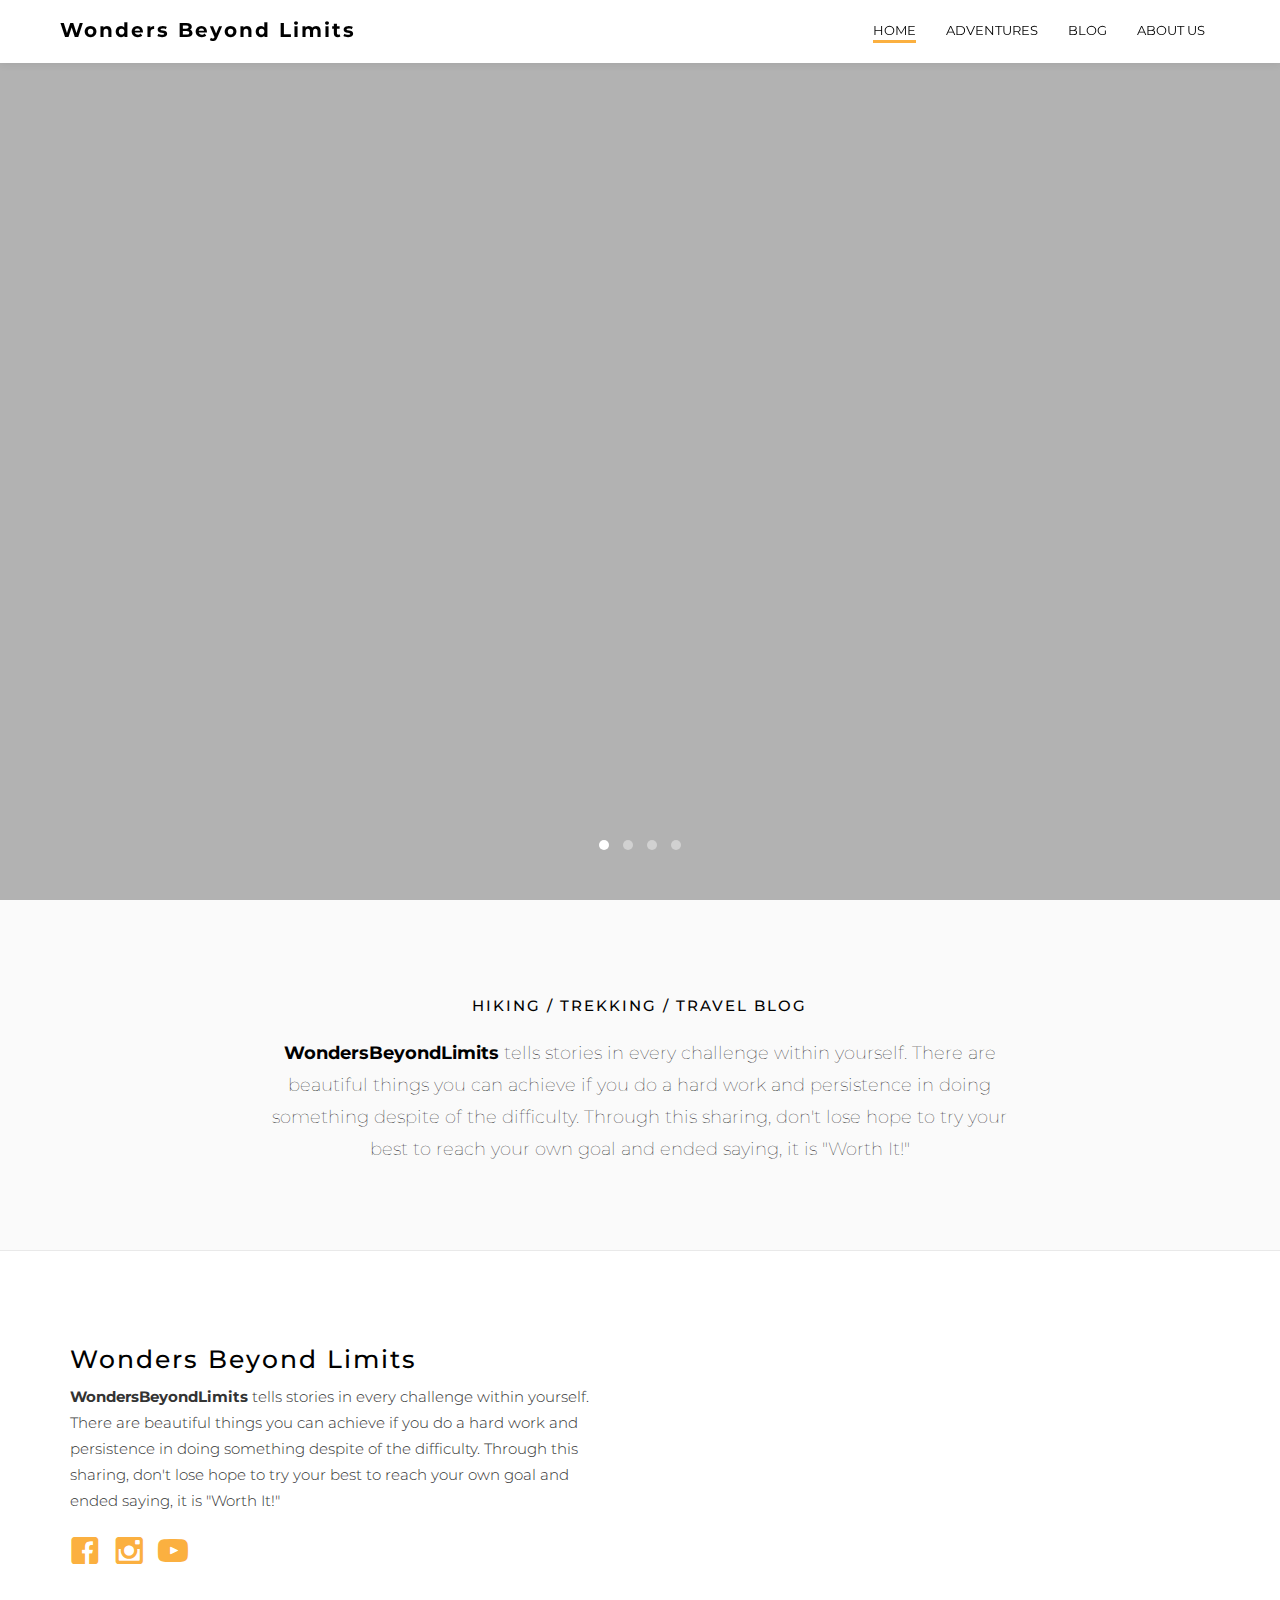
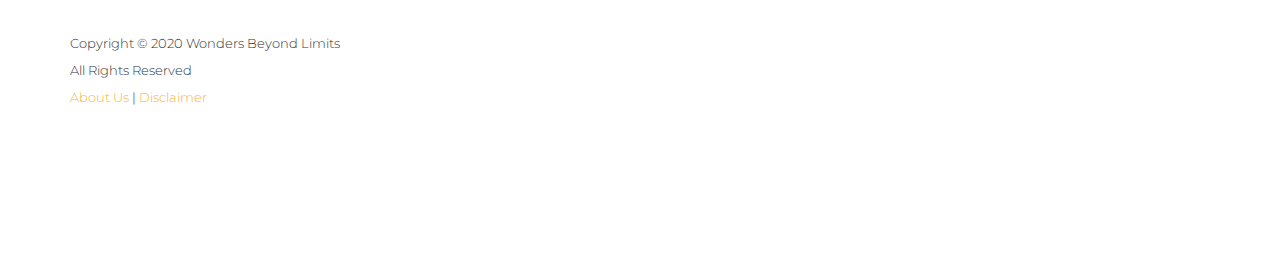
==== index.html @ 2704bf44 "***" ====
<!DOCTYPE html>
<!--[if lt IE 7]>      <html class="no-js lt-ie9 lt-ie8 lt-ie7"> <![endif]-->
<!--[if IE 7]>         <html class="no-js lt-ie9 lt-ie8"> <![endif]-->
<!--[if IE 8]>         <html class="no-js lt-ie9"> <![endif]-->
<!--[if gt IE 8]><!-->
<html class="no-js">
<!--<![endif]-->

<head>
    <meta charset="utf-8" />
    <meta content="IE=edge" http-equiv="X-UA-Compatible" />
    <title>Wonders Beyond Limits</title>
    <meta content="width=device-width, initial-scale=1" name="viewport" />
    <meta content="" property="og:title" />
    <meta content="" property="og:image" />
    <meta content="" property="og:url" />
    <meta content="" property="og:site_name" />
    <meta content="" property="og:description" />
    <meta content="" name="twitter:title" />
    <meta content="" name="twitter:image" />
    <meta content="" name="twitter:url" />
    <meta content="" name="twitter:card" />
    <!-- Place favicon.ico and apple-touch-icon.png in the root directory -->
    <link href="favicon.ico" rel="shortcut icon" />
    <!-- Google Webfonts -->
    <link href="http://fonts.googleapis.com/css?family=Roboto:400,300,100,500" rel="stylesheet" type="text/css" />
    <link href="https://fonts.googleapis.com/css?family=Montserrat:400,700" rel="stylesheet" type="text/css" />
    <!-- Animate.css -->
    <link href="css/animate.css" rel="stylesheet" />
    <!-- Icomoon Icon Fonts-->
    <link href="css/icomoon.css" rel="stylesheet" />
    <!-- Owl Carousel -->
    <link href="css/owl.carousel.min.css" rel="stylesheet" />
    <link href="css/owl.theme.default.min.css" rel="stylesheet" />
    <!-- Magnific Popup -->
    <link href="css/magnific-popup.css" rel="stylesheet" />
    <!-- Theme Style -->
    <link href="css/style.css" rel="stylesheet" />
    <!-- Modernizr JS -->
    <script src="js/modernizr-2.6.2.min.js"></script>
    <!-- Custom stylesheet - for your changes-->
    <link rel="stylesheet" href="css/custom.css" />
    <!-- FOR IE9 below -->
    <!--[if lt IE 9]>
    <script src="js/respond.min.js"></script>
    <![endif]-->
</head>

<body>
    <div id="layout_header"></div>

    <div class="fh5co-slider">
        <div class="owl-carousel owl-carousel-fullwidth">
            <div class="item" style="background-image:url(files/mountains/mt-ulap/Mt.-Ulap-Camp-Site-2-Tents.jpg)">
                <div class="fh5co-overlay">
                </div>
                <div class="container">
                    <div class="row">
                        <div class="col-md-8 col-md-offset-2">
                            <div class="fh5co-owl-text-wrap">
                                <div class="fh5co-owl-text text-center to-animate">
                                    <h1 class="fh5co-lead">
                                        Wonders Beyond Limits
                                    </h1>
                                    <h2 class="fh5co-sub-lead">
                                        Forgot the doubts, conquer your fear and exceed your limits beyond.
                                    </h2>
                                </div>
                            </div>
                        </div>
                    </div>
                </div>
            </div>
            <div class="item" style="background-image:url(files/mountains/mt-ulap/Mt.-Ulap-Camp-Site-2-Stairway.jpg)">
                <div class="fh5co-overlay">
                </div>
                <div class="container">
                    <div class="row">
                        <div class="col-md-8 col-md-offset-2">
                            <div class="fh5co-owl-text-wrap">
                                <div class="fh5co-owl-text text-center to-animate">
                                    <h1 class="fh5co-lead">
                                        Achievement Goals
                                    </h1>
                                    <h2 class="fh5co-sub-lead">
                                        Don't bother yourself to any obstructions instead focus your goals to achieve.
                                    </h2>
                                </div>
                            </div>
                        </div>
                    </div>
                </div>
            </div>
            <div class="item" style="background-image:url(files/mountains/mt-ulap/Mt.-Ulap-Camp-Site-2-Tents-Top-View.jpg)">
                <div class="fh5co-overlay">
                </div>
                <div class="container">
                    <div class="row">
                        <div class="col-md-8 col-md-offset-2">
                            <div class="fh5co-owl-text-wrap">
                                <div class="fh5co-owl-text text-center to-animate">
                                    <h1 class="fh5co-lead">
                                        Challenge Yourself
                                    </h1>
                                    <h2 class="fh5co-sub-lead">
                                        True adventures rely beyond your comfort zone.
                                    </h2>
                                </div>
                            </div>
                        </div>
                    </div>
                </div>
            </div>
            <div class="item" style="background-image:url(files/mountains/mt-ulap/Mt.-Ulap-Camp-Site-2-Jump-Over-The-Horizon.jpg)">
                <div class="fh5co-overlay">
                </div>
                <div class="container">
                    <div class="row">
                        <div class="col-md-8 col-md-offset-2">
                            <div class="fh5co-owl-text-wrap">
                                <div class="fh5co-owl-text text-center to-animate">
                                    <h1 class="fh5co-lead">
                                        Be Always Amazed
                                    </h1>
                                    <h2 class="fh5co-sub-lead">
                                        Lift up yourself in every accomplishments.
                                    </h2>
                                </div>
                            </div>
                        </div>
                    </div>
                </div>
            </div>
        </div>
    </div>

    <div id="fh5co-main">
        <!-- Features -->
        <div id="fh5co-features">
            <div class="container">
                <div class="row text-center">
                    <div class="col-md-8 col-md-offset-2">
                        <h2 class="fh5co-section-lead">
                            HIKING / TREKKING / TRAVEL BLOG
                        </h2>
                        <h3 class="fh5co-section-sub-lead">
                            <b>WondersBeyondLimits</b> tells stories in every challenge within yourself. There are beautiful things you can achieve if you do a hard work and persistence in doing something despite of the difficulty. Through this sharing,
                            don't lose hope to try your best to reach your own goal and ended saying, it is "Worth It!"
                        </h3>
                    </div>
                </div>
            </div>
        </div>
        <!-- Features -->
    </div>

    <!-- Guest Modal -->
    <div id="layout-guest-modal"></div>

    <!-- Loader Modal -->
    <div id="layout-loader-modal"></div>

    <div id="layout_footer"></div>

    <!-- JavaScript files-->
    <script src="js/jquery.min.js"></script>
    <script src="js/jquery.easing.1.3.js"></script>
    <script src="js/bootstrap.min.js"></script>
    <script src="js/owl.carousel.min.js"></script>
    <script src="js/jquery.waypoints.min.js"></script>
    <script src="js/jquery.magnific-popup.min.js"></script>
    <script src="js/parseQueryString.js"></script>
    <script src="js/cookieSetting.js"></script>
    <script src="js/navigatorGeolocation.js"></script>
    <script src="js/guestLogger.js"></script>
    <script src="js/main.js"></script>
    <script src="js/layout.js"></script>

    <script>
        $(function() {
            $('#layout-loader-modal').load('layout/loader-modal.html', () => {
                $.getScript('js/loaderModal.js');
            });
            $('#layout-guest-modal').load('layout/guest-modal.html', () => {
                $.getScript('js/guestModal.js');
            });
        });
    </script>
</body>

</html>
---- css/icomoon.css ----
@font-face {
	font-family: 'icomoon';
	src:url('../fonts/icomoon/icomoon.eot?srf3rx');
	src:url('../fonts/icomoon/icomoon.eot?srf3rx#iefix') format('embedded-opentype'),
		url('../fonts/icomoon/icomoon.ttf?srf3rx') format('truetype'),
		url('../fonts/icomoon/icomoon.woff?srf3rx') format('woff'),
		url('../fonts/icomoon/icomoon.svg?srf3rx#icomoon') format('svg');
	font-weight: normal;
	font-style: normal;
}

[class^="icon-"], [class*=" icon-"] {
	font-family: 'icomoon';
	speak: none;
	font-style: normal;
	font-weight: normal;
	font-variant: normal;
	text-transform: none;
	line-height: 1;

	/* Better Font Rendering =========== */
	-webkit-font-smoothing: antialiased;
	-moz-osx-font-smoothing: grayscale;
}

.icon-add-to-list:before {
	content: "\e600";
}
.icon-classic-computer:before {
	content: "\e601";
}
.icon-controller-fast-backward:before {
	content: "\e602";
}
.icon-creative-commons-attribution:before {
	content: "\e603";
}
.icon-creative-commons-noderivs:before {
	content: "\e604";
}
.icon-creative-commons-noncommercial-eu:before {
	content: "\e605";
}
.icon-creative-commons-noncommercial-us:before {
	content: "\e606";
}
.icon-creative-commons-public-domain:before {
	content: "\e607";
}
.icon-creative-commons-remix:before {
	content: "\e608";
}
.icon-creative-commons-share:before {
	content: "\e609";
}
.icon-creative-commons-sharealike:before {
	content: "\e60a";
}
.icon-creative-commons:before {
	content: "\e60b";
}
.icon-document-landscape:before {
	content: "\e60c";
}
.icon-remove-user:before {
	content: "\e60d";
}
.icon-warning:before {
	content: "\e60e";
}
.icon-arrow-bold-down:before {
	content: "\e60f";
}
.icon-arrow-bold-left:before {
	content: "\e610";
}
.icon-arrow-bold-right:before {
	content: "\e611";
}
.icon-arrow-bold-up:before {
	content: "\e612";
}
.icon-arrow-down:before {
	content: "\e613";
}
.icon-arrow-left:before {
	content: "\e614";
}
.icon-arrow-long-down:before {
	content: "\e615";
}
.icon-arrow-long-left:before {
	content: "\e616";
}
.icon-arrow-long-right:before {
	content: "\e617";
}
.icon-arrow-long-up:before {
	content: "\e618";
}
.icon-arrow-right:before {
	content: "\e619";
}
.icon-arrow-up:before {
	content: "\e61a";
}
.icon-arrow-with-circle-down:before {
	content: "\e61b";
}
.icon-arrow-with-circle-left:before {
	content: "\e61c";
}
.icon-arrow-with-circle-right:before {
	content: "\e61d";
}
.icon-arrow-with-circle-up:before {
	content: "\e61e";
}
.icon-bookmark:before {
	content: "\e61f";
}
.icon-bookmarks:before {
	content: "\e620";
}
.icon-chevron-down:before {
	content: "\e621";
}
.icon-chevron-left:before {
	content: "\e622";
}
.icon-chevron-right:before {
	content: "\e623";
}
.icon-chevron-small-down:before {
	content: "\e624";
}
.icon-chevron-small-left:before {
	content: "\e625";
}
.icon-chevron-small-right:before {
	content: "\e626";
}
.icon-chevron-small-up:before {
	content: "\e627";
}
.icon-chevron-thin-down:before {
	content: "\e628";
}
.icon-chevron-thin-left:before {
	content: "\e629";
}
.icon-chevron-thin-right:before {
	content: "\e62a";
}
.icon-chevron-thin-up:before {
	content: "\e62b";
}
.icon-chevron-up:before {
	content: "\e62c";
}
.icon-chevron-with-circle-down:before {
	content: "\e62d";
}
.icon-chevron-with-circle-left:before {
	content: "\e62e";
}
.icon-chevron-with-circle-right:before {
	content: "\e62f";
}
.icon-chevron-with-circle-up:before {
	content: "\e630";
}
.icon-cloud:before {
	content: "\e631";
}
.icon-controller-fast-forward:before {
	content: "\e632";
}
.icon-controller-jump-to-start:before {
	content: "\e633";
}
.icon-controller-next:before {
	content: "\e634";
}
.icon-controller-paus:before {
	content: "\e635";
}
.icon-controller-play:before {
	content: "\e636";
}
.icon-controller-record:before {
	content: "\e637";
}
.icon-controller-stop:before {
	content: "\e638";
}
.icon-controller-volume:before {
	content: "\e639";
}
.icon-dot-single:before {
	content: "\e63a";
}
.icon-dots-three-horizontal:before {
	content: "\e63b";
}
.icon-dots-three-vertical:before {
	content: "\e63c";
}
.icon-dots-two-horizontal:before {
	content: "\e63d";
}
.icon-dots-two-vertical:before {
	content: "\e63e";
}
.icon-download:before {
	content: "\e63f";
}
.icon-emoji-flirt:before {
	content: "\e640";
}
.icon-flow-branch:before {
	content: "\e641";
}
.icon-flow-cascade:before {
	content: "\e642";
}
.icon-flow-line:before {
	content: "\e643";
}
.icon-flow-parallel:before {
	content: "\e644";
}
.icon-flow-tree:before {
	content: "\e645";
}
.icon-install:before {
	content: "\e646";
}
.icon-layers:before {
	content: "\e647";
}
.icon-open-book:before {
	content: "\e648";
}
.icon-resize-100:before {
	content: "\e649";
}
.icon-resize-full-screen:before {
	content: "\e64a";
}
.icon-save:before {
	content: "\e64b";
}
.icon-select-arrows:before {
	content: "\e64c";
}
.icon-sound-mute:before {
	content: "\e64d";
}
.icon-sound:before {
	content: "\e64e";
}
.icon-trash:before {
	content: "\e64f";
}
.icon-triangle-down:before {
	content: "\e650";
}
.icon-triangle-left:before {
	content: "\e651";
}
.icon-triangle-right:before {
	content: "\e652";
}
.icon-triangle-up:before {
	content: "\e653";
}
.icon-uninstall:before {
	content: "\e654";
}
.icon-upload-to-cloud:before {
	content: "\e655";
}
.icon-upload:before {
	content: "\e656";
}
.icon-add-user:before {
	content: "\e657";
}
.icon-address:before {
	content: "\e658";
}
.icon-adjust:before {
	content: "\e659";
}
.icon-air:before {
	content: "\e65a";
}
.icon-aircraft-landing:before {
	content: "\e65b";
}
.icon-aircraft-take-off:before {
	content: "\e65c";
}
.icon-aircraft:before {
	content: "\e65d";
}
.icon-align-bottom:before {
	content: "\e65e";
}
.icon-align-horizontal-middle:before {
	content: "\e65f";
}
.icon-align-left:before {
	content: "\e660";
}
.icon-align-right:before {
	content: "\e661";
}
.icon-align-top:before {
	content: "\e662";
}
.icon-align-vertical-middle:before {
	content: "\e663";
}
.icon-archive:before {
	content: "\e664";
}
.icon-area-graph:before {
	content: "\e665";
}
.icon-attachment:before {
	content: "\e666";
}
.icon-awareness-ribbon:before {
	content: "\e667";
}
.icon-back-in-time:before {
	content: "\e668";
}
.icon-back:before {
	content: "\e669";
}
.icon-bar-graph:before {
	content: "\e66a";
}
.icon-battery:before {
	content: "\e66b";
}
.icon-beamed-note:before {
	content: "\e66c";
}
.icon-bell:before {
	content: "\e66d";
}
.icon-blackboard:before {
	content: "\e66e";
}
.icon-block:before {
	content: "\e66f";
}
.icon-book:before {
	content: "\e670";
}
.icon-bowl:before {
	content: "\e671";
}
.icon-box:before {
	content: "\e672";
}
.icon-briefcase:before {
	content: "\e673";
}
.icon-browser:before {
	content: "\e674";
}
.icon-brush:before {
	content: "\e675";
}
.icon-bucket:before {
	content: "\e676";
}
.icon-cake:before {
	content: "\e677";
}
.icon-calculator:before {
	content: "\e678";
}
.icon-calendar:before {
	content: "\e679";
}
.icon-camera:before {
	content: "\e67a";
}
.icon-ccw:before {
	content: "\e67b";
}
.icon-chat:before {
	content: "\e67c";
}
.icon-check:before {
	content: "\e67d";
}
.icon-circle-with-cross:before {
	content: "\e67e";
}
.icon-circle-with-minus:before {
	content: "\e67f";
}
.icon-circle-with-plus:before {
	content: "\e680";
}
.icon-circle:before {
	content: "\e681";
}
.icon-circular-graph:before {
	content: "\e682";
}
.icon-clapperboard:before {
	content: "\e683";
}
.icon-clipboard:before {
	content: "\e684";
}
.icon-clock:before {
	content: "\e685";
}
.icon-code:before {
	content: "\e686";
}
.icon-cog:before {
	content: "\e687";
}
.icon-colours:before {
	content: "\e688";
}
.icon-compass:before {
	content: "\e689";
}
.icon-copy:before {
	content: "\e68a";
}
.icon-credit-card:before {
	content: "\e68b";
}
.icon-credit:before {
	content: "\e68c";
}
.icon-cross:before {
	content: "\e68d";
}
.icon-cup:before {
	content: "\e68e";
}
.icon-cw:before {
	content: "\e68f";
}
.icon-cycle:before {
	content: "\e690";
}
.icon-database:before {
	content: "\e691";
}
.icon-dial-pad:before {
	content: "\e692";
}
.icon-direction:before {
	content: "\e693";
}
.icon-document:before {
	content: "\e694";
}
.icon-documents:before {
	content: "\e695";
}
.icon-drink:before {
	content: "\e696";
}
.icon-drive:before {
	content: "\e697";
}
.icon-drop:before {
	content: "\e698";
}
.icon-edit:before {
	content: "\e699";
}
.icon-email:before {
	content: "\e69a";
}
.icon-emoji-happy:before {
	content: "\e69b";
}
.icon-emoji-neutral:before {
	content: "\e69c";
}
.icon-emoji-sad:before {
	content: "\e69d";
}
.icon-erase:before {
	content: "\e69e";
}
.icon-eraser:before {
	content: "\e69f";
}
.icon-export:before {
	content: "\e6a0";
}
.icon-eye:before {
	content: "\e6a1";
}
.icon-feather:before {
	content: "\e6a2";
}
.icon-flag:before {
	content: "\e6a3";
}
.icon-flash:before {
	content: "\e6a4";
}
.icon-flashlight:before {
	content: "\e6a5";
}
.icon-flat-brush:before {
	content: "\e6a6";
}
.icon-folder-images:before {
	content: "\e6a7";
}
.icon-folder-music:before {
	content: "\e6a8";
}
.icon-folder-video:before {
	content: "\e6a9";
}
.icon-folder:before {
	content: "\e6aa";
}
.icon-forward:before {
	content: "\e6ab";
}
.icon-funnel:before {
	content: "\e6ac";
}
.icon-game-controller:before {
	content: "\e6ad";
}
.icon-gauge:before {
	content: "\e6ae";
}
.icon-globe:before {
	content: "\e6af";
}
.icon-graduation-cap:before {
	content: "\e6b0";
}
.icon-grid:before {
	content: "\e6b1";
}
.icon-hair-cross:before {
	content: "\e6b2";
}
.icon-hand:before {
	content: "\e6b3";
}
.icon-heart-outlined:before {
	content: "\e6b4";
}
.icon-heart:before {
	content: "\e6b5";
}
.icon-help-with-circle:before {
	content: "\e6b6";
}
.icon-help:before {
	content: "\e6b7";
}
.icon-home:before {
	content: "\e6b8";
}
.icon-hour-glass:before {
	content: "\e6b9";
}
.icon-image-inverted:before {
	content: "\e6ba";
}
.icon-image:before {
	content: "\e6bb";
}
.icon-images:before {
	content: "\e6bc";
}
.icon-inbox:before {
	content: "\e6bd";
}
.icon-infinity:before {
	content: "\e6be";
}
.icon-info-with-circle:before {
	content: "\e6bf";
}
.icon-info:before {
	content: "\e6c0";
}
.icon-key:before {
	content: "\e6c1";
}
.icon-keyboard:before {
	content: "\e6c2";
}
.icon-lab-flask:before {
	content: "\e6c3";
}
.icon-landline:before {
	content: "\e6c4";
}
.icon-language:before {
	content: "\e6c5";
}
.icon-laptop:before {
	content: "\e6c6";
}
.icon-leaf:before {
	content: "\e6c7";
}
.icon-level-down:before {
	content: "\e6c8";
}
.icon-level-up:before {
	content: "\e6c9";
}
.icon-lifebuoy:before {
	content: "\e6ca";
}
.icon-light-bulb:before {
	content: "\e6cb";
}
.icon-light-down:before {
	content: "\e6cc";
}
.icon-light-up:before {
	content: "\e6cd";
}
.icon-line-graph:before {
	content: "\e6ce";
}
.icon-link:before {
	content: "\e6cf";
}
.icon-list:before {
	content: "\e6d0";
}
.icon-location-pin:before {
	content: "\e6d1";
}
.icon-location:before {
	content: "\e6d2";
}
.icon-lock-open:before {
	content: "\e6d3";
}
.icon-lock:before {
	content: "\e6d4";
}
.icon-log-out:before {
	content: "\e6d5";
}
.icon-login:before {
	content: "\e6d6";
}
.icon-loop:before {
	content: "\e6d7";
}
.icon-magnet:before {
	content: "\e6d8";
}
.icon-magnifying-glass:before {
	content: "\e6d9";
}
.icon-mail:before {
	content: "\e6da";
}
.icon-man:before {
	content: "\e6db";
}
.icon-map:before {
	content: "\e6dc";
}
.icon-mask:before {
	content: "\e6dd";
}
.icon-medal:before {
	content: "\e6de";
}
.icon-megaphone:before {
	content: "\e6df";
}
.icon-menu:before {
	content: "\e6e0";
}
.icon-message:before {
	content: "\e6e1";
}
.icon-mic:before {
	content: "\e6e2";
}
.icon-minus:before {
	content: "\e6e3";
}
.icon-mobile:before {
	content: "\e6e4";
}
.icon-modern-mic:before {
	content: "\e6e5";
}
.icon-moon:before {
	content: "\e6e6";
}
.icon-mouse:before {
	content: "\e6e7";
}
.icon-music:before {
	content: "\e6e8";
}
.icon-network:before {
	content: "\e6e9";
}
.icon-new-message:before {
	content: "\e6ea";
}
.icon-new:before {
	content: "\e6eb";
}
.icon-news:before {
	content: "\e6ec";
}
.icon-note:before {
	content: "\e6ed";
}
.icon-notification:before {
	content: "\e6ee";
}
.icon-old-mobile:before {
	content: "\e6ef";
}
.icon-old-phone:before {
	content: "\e6f0";
}
.icon-palette:before {
	content: "\e6f1";
}
.icon-paper-plane:before {
	content: "\e6f2";
}
.icon-pencil:before {
	content: "\e6f3";
}
.icon-phone:before {
	content: "\e6f4";
}
.icon-pie-chart:before {
	content: "\e6f5";
}
.icon-pin:before {
	content: "\e6f6";
}
.icon-plus:before {
	content: "\e6f7";
}
.icon-popup:before {
	content: "\e6f8";
}
.icon-power-plug:before {
	content: "\e6f9";
}
.icon-price-ribbon:before {
	content: "\e6fa";
}
.icon-price-tag:before {
	content: "\e6fb";
}
.icon-print:before {
	content: "\e6fc";
}
.icon-progress-empty:before {
	content: "\e6fd";
}
.icon-progress-full:before {
	content: "\e6fe";
}
.icon-progress-one:before {
	content: "\e6ff";
}
.icon-progress-two:before {
	content: "\e700";
}
.icon-publish:before {
	content: "\e701";
}
.icon-quote:before {
	content: "\e702";
}
.icon-radio:before {
	content: "\e703";
}
.icon-reply-all:before {
	content: "\e704";
}
.icon-reply:before {
	content: "\e705";
}
.icon-retweet:before {
	content: "\e706";
}
.icon-rocket:before {
	content: "\e707";
}
.icon-round-brush:before {
	content: "\e708";
}
.icon-rss:before {
	content: "\e709";
}
.icon-ruler:before {
	content: "\e70a";
}
.icon-scissors:before {
	content: "\e70b";
}
.icon-share-alternitive:before {
	content: "\e70c";
}
.icon-share:before {
	content: "\e70d";
}
.icon-shareable:before {
	content: "\e70e";
}
.icon-shield:before {
	content: "\e70f";
}
.icon-shop:before {
	content: "\e710";
}
.icon-shopping-bag:before {
	content: "\e711";
}
.icon-shopping-basket:before {
	content: "\e712";
}
.icon-shopping-cart:before {
	content: "\e713";
}
.icon-shuffle:before {
	content: "\e714";
}
.icon-signal:before {
	content: "\e715";
}
.icon-sound-mix:before {
	content: "\e716";
}
.icon-sports-club:before {
	content: "\e717";
}
.icon-spreadsheet:before {
	content: "\e718";
}
.icon-squared-cross:before {
	content: "\e719";
}
.icon-squared-minus:before {
	content: "\e71a";
}
.icon-squared-plus:before {
	content: "\e71b";
}
.icon-star-outlined:before {
	content: "\e71c";
}
.icon-star:before {
	content: "\e71d";
}
.icon-stopwatch:before {
	content: "\e71e";
}
.icon-suitcase:before {
	content: "\e71f";
}
.icon-swap:before {
	content: "\e720";
}
.icon-sweden:before {
	content: "\e721";
}
.icon-switch:before {
	content: "\e722";
}
.icon-tablet:before {
	content: "\e723";
}
.icon-tag:before {
	content: "\e724";
}
.icon-text-document-inverted:before {
	content: "\e725";
}
.icon-text-document:before {
	content: "\e726";
}
.icon-text:before {
	content: "\e727";
}
.icon-thermometer:before {
	content: "\e728";
}
.icon-thumbs-down:before {
	content: "\e729";
}
.icon-thumbs-up:before {
	content: "\e72a";
}
.icon-thunder-cloud:before {
	content: "\e72b";
}
.icon-ticket:before {
	content: "\e72c";
}
.icon-time-slot:before {
	content: "\e72d";
}
.icon-tools:before {
	content: "\e72e";
}
.icon-traffic-cone:before {
	content: "\e72f";
}
.icon-tree:before {
	content: "\e730";
}
.icon-trophy:before {
	content: "\e731";
}
.icon-tv:before {
	content: "\e732";
}
.icon-typing:before {
	content: "\e733";
}
.icon-unread:before {
	content: "\e734";
}
.icon-untag:before {
	content: "\e735";
}
.icon-user:before {
	content: "\e736";
}
.icon-users:before {
	content: "\e737";
}
.icon-v-card:before {
	content: "\e738";
}
.icon-video:before {
	content: "\e739";
}
.icon-vinyl:before {
	content: "\e73a";
}
.icon-voicemail:before {
	content: "\e73b";
}
.icon-wallet:before {
	content: "\e73c";
}
.icon-water:before {
	content: "\e73d";
}
.icon-px-with-circle:before {
	content: "\e73e";
}
.icon-px:before {
	content: "\e73f";
}
.icon-basecamp:before {
	content: "\e740";
}
.icon-behance:before {
	content: "\e741";
}
.icon-creative-cloud:before {
	content: "\e742";
}
.icon-dropbox:before {
	content: "\e743";
}
.icon-evernote:before {
	content: "\e744";
}
.icon-flattr:before {
	content: "\e745";
}
.icon-foursquare:before {
	content: "\e746";
}
.icon-google-drive:before {
	content: "\e747";
}
.icon-google-hangouts:before {
	content: "\e748";
}
.icon-grooveshark:before {
	content: "\e749";
}
.icon-icloud:before {
	content: "\e74a";
}
.icon-mixi:before {
	content: "\e74b";
}
.icon-onedrive:before {
	content: "\e74c";
}
.icon-paypal:before {
	content: "\e74d";
}
.icon-picasa:before {
	content: "\e74e";
}
.icon-qq:before {
	content: "\e74f";
}
.icon-rdio-with-circle:before {
	content: "\e750";
}
.icon-renren:before {
	content: "\e751";
}
.icon-scribd:before {
	content: "\e752";
}
.icon-sina-weibo:before {
	content: "\e753";
}
.icon-skype-with-circle:before {
	content: "\e754";
}
.icon-skype:before {
	content: "\e755";
}
.icon-slideshare:before {
	content: "\e756";
}
.icon-smashing:before {
	content: "\e757";
}
.icon-soundcloud:before {
	content: "\e758";
}
.icon-spotify-with-circle:before {
	content: "\e759";
}
.icon-spotify:before {
	content: "\e75a";
}
.icon-swarm:before {
	content: "\e75b";
}
.icon-vine-with-circle:before {
	content: "\e75c";
}
.icon-vine:before {
	content: "\e75d";
}
.icon-vk-alternitive:before {
	content: "\e75e";
}
.icon-vk-with-circle:before {
	content: "\e75f";
}
.icon-vk:before {
	content: "\e760";
}
.icon-xing-with-circle:before {
	content: "\e761";
}
.icon-xing:before {
	content: "\e762";
}
.icon-yelp:before {
	content: "\e763";
}
.icon-dribbble-with-circle:before {
	content: "\e764";
}
.icon-dribbble:before {
	content: "\e765";
}
.icon-facebook-with-circle:before {
	content: "\e766";
}
.icon-facebook:before {
	content: "\e767";
}
.icon-flickr-with-circle:before {
	content: "\e768";
}
.icon-flickr:before {
	content: "\e769";
}
.icon-github-with-circle:before {
	content: "\e76a";
}
.icon-github:before {
	content: "\e76b";
}
.icon-google-with-circle:before {
	content: "\e76c";
}
.icon-google:before {
	content: "\e76d";
}
.icon-instagram-with-circle:before {
	content: "\e76e";
}
.icon-instagram:before {
	content: "\e76f";
}
.icon-lastfm-with-circle:before {
	content: "\e770";
}
.icon-lastfm:before {
	content: "\e771";
}
.icon-linkedin-with-circle:before {
	content: "\e772";
}
.icon-linkedin:before {
	content: "\e773";
}
.icon-pinterest-with-circle:before {
	content: "\e774";
}
.icon-pinterest:before {
	content: "\e775";
}
.icon-rdio:before {
	content: "\e776";
}
.icon-stumbleupon-with-circle:before {
	content: "\e777";
}
.icon-stumbleupon:before {
	content: "\e778";
}
.icon-tumblr-with-circle:before {
	content: "\e779";
}
.icon-tumblr:before {
	content: "\e77a";
}
.icon-twitter-with-circle:before {
	content: "\e77b";
}
.icon-twitter:before {
	content: "\e77c";
}
.icon-vimeo-with-circle:before {
	content: "\e77d";
}
.icon-vimeo:before {
	content: "\e77e";
}
.icon-youtube-with-circle:before {
	content: "\e77f";
}
.icon-youtube:before {
	content: "\e780";
}
.icon-eye2:before {
	content: "\e000";
}
.icon-paper-clip:before {
	content: "\e001";
}
.icon-mail2:before {
	content: "\e002";
}
.icon-toggle:before {
	content: "\e003";
}
.icon-layout:before {
	content: "\e004";
}
.icon-link2:before {
	content: "\e005";
}
.icon-bell2:before {
	content: "\e006";
}
.icon-lock2:before {
	content: "\e007";
}
.icon-unlock:before {
	content: "\e008";
}
.icon-ribbon:before {
	content: "\e009";
}
.icon-image2:before {
	content: "\e010";
}
.icon-signal2:before {
	content: "\e011";
}
.icon-target:before {
	content: "\e012";
}
.icon-clipboard2:before {
	content: "\e013";
}
.icon-clock2:before {
	content: "\e014";
}
.icon-watch:before {
	content: "\e015";
}
.icon-air-play:before {
	content: "\e016";
}
.icon-camera2:before {
	content: "\e017";
}
.icon-video2:before {
	content: "\e018";
}
.icon-disc:before {
	content: "\e019";
}
.icon-printer:before {
	content: "\e020";
}
.icon-monitor:before {
	content: "\e021";
}
.icon-server:before {
	content: "\e022";
}
.icon-cog2:before {
	content: "\e023";
}
.icon-heart2:before {
	content: "\e024";
}
.icon-paragraph:before {
	content: "\e025";
}
.icon-align-justify:before {
	content: "\e026";
}
.icon-align-left2:before {
	content: "\e027";
}
.icon-align-center:before {
	content: "\e028";
}
.icon-align-right2:before {
	content: "\e029";
}
.icon-book2:before {
	content: "\e030";
}
.icon-layers2:before {
	content: "\e031";
}
.icon-stack:before {
	content: "\e032";
}
.icon-stack-2:before {
	content: "\e033";
}
.icon-paper:before {
	content: "\e034";
}
.icon-paper-stack:before {
	content: "\e035";
}
.icon-search:before {
	content: "\e036";
}
.icon-zoom-in:before {
	content: "\e037";
}
.icon-zoom-out:before {
	content: "\e038";
}
.icon-reply2:before {
	content: "\e039";
}
.icon-circle-plus:before {
	content: "\e040";
}
.icon-circle-minus:before {
	content: "\e041";
}
.icon-circle-check:before {
	content: "\e042";
}
.icon-circle-cross:before {
	content: "\e043";
}
.icon-square-plus:before {
	content: "\e044";
}
.icon-square-minus:before {
	content: "\e045";
}
.icon-square-check:before {
	content: "\e046";
}
.icon-square-cross:before {
	content: "\e047";
}
.icon-microphone:before {
	content: "\e048";
}
.icon-record:before {
	content: "\e049";
}
.icon-skip-back:before {
	content: "\e050";
}
.icon-rewind:before {
	content: "\e051";
}
.icon-play:before {
	content: "\e052";
}
.icon-pause:before {
	content: "\e053";
}
.icon-stop:before {
	content: "\e054";
}
.icon-fast-forward:before {
	content: "\e055";
}
.icon-skip-forward:before {
	content: "\e056";
}
.icon-shuffle2:before {
	content: "\e057";
}
.icon-repeat:before {
	content: "\e058";
}
.icon-folder2:before {
	content: "\e059";
}
.icon-umbrella:before {
	content: "\e060";
}
.icon-moon2:before {
	content: "\e061";
}
.icon-thermometer2:before {
	content: "\e062";
}
.icon-drop2:before {
	content: "\e063";
}
.icon-sun:before {
	content: "\e064";
}
.icon-cloud2:before {
	content: "\e065";
}
.icon-cloud-upload:before {
	content: "\e066";
}
.icon-cloud-download:before {
	content: "\e067";
}
.icon-upload2:before {
	content: "\e068";
}
.icon-download2:before {
	content: "\e069";
}
.icon-location2:before {
	content: "\e070";
}
.icon-location-2:before {
	content: "\e071";
}
.icon-map2:before {
	content: "\e072";
}
.icon-battery2:before {
	content: "\e073";
}
.icon-head:before {
	content: "\e074";
}
.icon-briefcase2:before {
	content: "\e075";
}
.icon-speech-bubble:before {
	content: "\e076";
}
.icon-anchor:before {
	content: "\e077";
}
.icon-globe2:before {
	content: "\e078";
}
.icon-box2:before {
	content: "\e079";
}
.icon-reload:before {
	content: "\e080";
}
.icon-share2:before {
	content: "\e081";
}
.icon-marquee:before {
	content: "\e082";
}
.icon-marquee-plus:before {
	content: "\e083";
}
.icon-marquee-minus:before {
	content: "\e084";
}
.icon-tag2:before {
	content: "\e085";
}
.icon-power:before {
	content: "\e086";
}
.icon-command:before {
	content: "\e087";
}
.icon-alt:before {
	content: "\e088";
}
.icon-esc:before {
	content: "\e089";
}
.icon-bar-graph2:before {
	content: "\e090";
}
.icon-bar-graph-2:before {
	content: "\e091";
}
.icon-pie-graph:before {
	content: "\e092";
}
.icon-star2:before {
	content: "\e093";
}
.icon-arrow-left2:before {
	content: "\e094";
}
.icon-arrow-right2:before {
	content: "\e095";
}
.icon-arrow-up2:before {
	content: "\e096";
}
.icon-arrow-down2:before {
	content: "\e097";
}
.icon-volume:before {
	content: "\e098";
}
.icon-mute:before {
	content: "\e099";
}
.icon-content-right:before {
	content: "\e100";
}
.icon-content-left:before {
	content: "\e101";
}
.icon-grid2:before {
	content: "\e102";
}
.icon-grid-2:before {
	content: "\e103";
}
.icon-columns:before {
	content: "\e104";
}
.icon-loader:before {
	content: "\e105";
}
.icon-bag:before {
	content: "\e106";
}
.icon-ban:before {
	content: "\e107";
}
.icon-flag2:before {
	content: "\e108";
}
.icon-trash2:before {
	content: "\e109";
}
.icon-expand:before {
	content: "\e110";
}
.icon-contract:before {
	content: "\e111";
}
.icon-maximize:before {
	content: "\e112";
}
.icon-minimize:before {
	content: "\e113";
}
.icon-plus2:before {
	content: "\e114";
}
.icon-minus2:before {
	content: "\e115";
}
.icon-check2:before {
	content: "\e116";
}
.icon-cross2:before {
	content: "\e117";
}
.icon-move:before {
	content: "\e118";
}
.icon-delete:before {
	content: "\e119";
}
.icon-menu2:before {
	content: "\e120";
}
.icon-archive2:before {
	content: "\e121";
}
.icon-inbox2:before {
	content: "\e122";
}
.icon-outbox:before {
	content: "\e123";
}
.icon-file:before {
	content: "\e124";
}
.icon-file-add:before {
	content: "\e125";
}
.icon-file-subtract:before {
	content: "\e126";
}
.icon-help2:before {
	content: "\e127";
}
.icon-open:before {
	content: "\e128";
}
.icon-ellipsis:before {
	content: "\e129";
}
---- css/style.css ----
@charset "UTF-8";
@font-face {
	font-family: "icomoon";
	src: url("../fonts/icomoon/icomoon.eot?srf3rx");
	src: url("../fonts/icomoon/icomoon.eot?srf3rx#iefix") format("embedded-opentype"), url("../fonts/icomoon/icomoon.ttf?srf3rx") format("truetype"),
		url("../fonts/icomoon/icomoon.woff?srf3rx") format("woff"), url("../fonts/icomoon/icomoon.svg?srf3rx#icomoon") format("svg");
	font-weight: normal;
	font-style: normal;
}
/*!
 * Bootstrap v3.3.5 (http://getbootstrap.com)
 * Copyright 2011-2015 Twitter, Inc.
 * Licensed under MIT (https://github.com/twbs/bootstrap/blob/master/LICENSE)
 */
/*! normalize.css v3.0.3 | MIT License | github.com/necolas/normalize.css */
html {
	font-family: sans-serif;
	-ms-text-size-adjust: 100%;
	-webkit-text-size-adjust: 100%;
}

body {
	margin: 0;
}

article,
aside,
details,
figcaption,
figure,
footer,
header,
hgroup,
main,
menu,
nav,
section,
summary {
	display: block;
}

audio,
canvas,
progress,
video {
	display: inline-block;
	vertical-align: baseline;
}

audio:not([controls]) {
	display: none;
	height: 0;
}

[hidden],
template {
	display: none;
}

a {
	background-color: transparent;
}

a:active,
a:hover {
	outline: 0;
}

abbr[title] {
	border-bottom: 1px dotted;
}

b,
strong {
	font-weight: bold;
}

dfn {
	font-style: italic;
}

h1 {
	font-size: 2em;
	margin: 0.67em 0;
}

mark {
	background: #ff0;
	color: #000;
}

small {
	font-size: 80%;
}

sub,
sup {
	font-size: 75%;
	line-height: 0;
	position: relative;
	vertical-align: baseline;
}

sup {
	top: -0.5em;
}

sub {
	bottom: -0.25em;
}

img {
	border: 0;
}

svg:not(:root) {
	overflow: hidden;
}

figure {
	margin: 1em 40px;
}

hr {
	box-sizing: content-box;
	height: 0;
}

pre {
	overflow: auto;
}

code,
kbd,
pre,
samp {
	font-family: monospace, monospace;
	font-size: 1em;
}

button,
input,
optgroup,
select,
textarea {
	color: inherit;
	font: inherit;
	margin: 0;
}

button {
	overflow: visible;
}

button,
select {
	text-transform: none;
}

button,
html input[type="button"],
input[type="reset"],
input[type="submit"] {
	-webkit-appearance: button;
	cursor: pointer;
}

button[disabled],
html input[disabled] {
	cursor: default;
}

button::-moz-focus-inner,
input::-moz-focus-inner {
	border: 0;
	padding: 0;
}

input {
	line-height: normal;
}

input[type="checkbox"],
input[type="radio"] {
	box-sizing: border-box;
	padding: 0;
}

input[type="number"]::-webkit-inner-spin-button,
input[type="number"]::-webkit-outer-spin-button {
	height: auto;
}

input[type="search"] {
	-webkit-appearance: textfield;
	box-sizing: content-box;
}

input[type="search"]::-webkit-search-cancel-button,
input[type="search"]::-webkit-search-decoration {
	-webkit-appearance: none;
}

fieldset {
	border: 1px solid #c0c0c0;
	margin: 0 2px;
	padding: 0.35em 0.625em 0.75em;
}

legend {
	border: 0;
	padding: 0;
}

textarea {
	overflow: auto;
}

optgroup {
	font-weight: bold;
}

table {
	border-collapse: collapse;
	border-spacing: 0;
}

td,
th {
	padding: 0;
}

/*! Source: https://github.com/h5bp/html5-boilerplate/blob/master/src/css/main.css */
@media print {
	*,
	*:before,
	*:after {
		background: transparent !important;
		color: #000 !important;
		box-shadow: none !important;
		text-shadow: none !important;
	}

	a,
	a:visited {
		text-decoration: underline;
	}

	a[href]:after {
		content: " (" attr(href) ")";
	}

	abbr[title]:after {
		content: " (" attr(title) ")";
	}

	a[href^="#"]:after,
	a[href^="javascript:"]:after {
		content: "";
	}

	pre,
	blockquote {
		border: 1px solid #999;
		page-break-inside: avoid;
	}

	thead {
		display: table-header-group;
	}

	tr,
	img {
		page-break-inside: avoid;
	}

	img {
		max-width: 100% !important;
	}

	p,
	h2,
	h3 {
		orphans: 3;
		widows: 3;
	}

	h2,
	h3 {
		page-break-after: avoid;
	}

	.navbar {
		display: none;
	}

	.btn > .caret,
	.dropup > .btn > .caret {
		border-top-color: #000 !important;
	}

	.label {
		border: 1px solid #000;
	}

	.table {
		border-collapse: collapse !important;
	}
	.table td,
	.table th {
		background-color: #fff !important;
	}

	.table-bordered th,
	.table-bordered td {
		border: 1px solid #ddd !important;
	}
}
@font-face {
	font-family: "Glyphicons Halflings";
	src: url("../fonts/bootstrap/glyphicons-halflings-regular.eot");
	src: url("../fonts/bootstrap/glyphicons-halflings-regular.eot?#iefix") format("embedded-opentype"), url("../fonts/bootstrap/glyphicons-halflings-regular.woff2") format("woff2"),
		url("../fonts/bootstrap/glyphicons-halflings-regular.woff") format("woff"), url("../fonts/bootstrap/glyphicons-halflings-regular.ttf") format("truetype"),
		url("../fonts/bootstrap/glyphicons-halflings-regular.svg#glyphicons_halflingsregular") format("svg");
}
.glyphicon {
	position: relative;
	top: 1px;
	display: inline-block;
	font-family: "Glyphicons Halflings";
	font-style: normal;
	font-weight: normal;
	line-height: 1;
	-webkit-font-smoothing: antialiased;
	-moz-osx-font-smoothing: grayscale;
}

.glyphicon-asterisk:before {
	content: "\2a";
}

.glyphicon-plus:before {
	content: "\2b";
}

.glyphicon-euro:before,
.glyphicon-eur:before {
	content: "\20ac";
}

.glyphicon-minus:before {
	content: "\2212";
}

.glyphicon-cloud:before {
	content: "\2601";
}

.glyphicon-envelope:before {
	content: "\2709";
}

.glyphicon-pencil:before {
	content: "\270f";
}

.glyphicon-glass:before {
	content: "\e001";
}

.glyphicon-music:before {
	content: "\e002";
}

.glyphicon-search:before {
	content: "\e003";
}

.glyphicon-heart:before {
	content: "\e005";
}

.glyphicon-star:before {
	content: "\e006";
}

.glyphicon-star-empty:before {
	content: "\e007";
}

.glyphicon-user:before {
	content: "\e008";
}

.glyphicon-film:before {
	content: "\e009";
}

.glyphicon-th-large:before {
	content: "\e010";
}

.glyphicon-th:before {
	content: "\e011";
}

.glyphicon-th-list:before {
	content: "\e012";
}

.glyphicon-ok:before {
	content: "\e013";
}

.glyphicon-remove:before {
	content: "\e014";
}

.glyphicon-zoom-in:before {
	content: "\e015";
}

.glyphicon-zoom-out:before {
	content: "\e016";
}

.glyphicon-off:before {
	content: "\e017";
}

.glyphicon-signal:before {
	content: "\e018";
}

.glyphicon-cog:before {
	content: "\e019";
}

.glyphicon-trash:before {
	content: "\e020";
}

.glyphicon-home:before {
	content: "\e021";
}

.glyphicon-file:before {
	content: "\e022";
}

.glyphicon-time:before {
	content: "\e023";
}

.glyphicon-road:before {
	content: "\e024";
}

.glyphicon-download-alt:before {
	content: "\e025";
}

.glyphicon-download:before {
	content: "\e026";
}

.glyphicon-upload:before {
	content: "\e027";
}

.glyphicon-inbox:before {
	content: "\e028";
}

.glyphicon-play-circle:before {
	content: "\e029";
}

.glyphicon-repeat:before {
	content: "\e030";
}

.glyphicon-refresh:before {
	content: "\e031";
}

.glyphicon-list-alt:before {
	content: "\e032";
}

.glyphicon-lock:before {
	content: "\e033";
}

.glyphicon-flag:before {
	content: "\e034";
}

.glyphicon-headphones:before {
	content: "\e035";
}

.glyphicon-volume-off:before {
	content: "\e036";
}

.glyphicon-volume-down:before {
	content: "\e037";
}

.glyphicon-volume-up:before {
	content: "\e038";
}

.glyphicon-qrcode:before {
	content: "\e039";
}

.glyphicon-barcode:before {
	content: "\e040";
}

.glyphicon-tag:before {
	content: "\e041";
}

.glyphicon-tags:before {
	content: "\e042";
}

.glyphicon-book:before {
	content: "\e043";
}

.glyphicon-bookmark:before {
	content: "\e044";
}

.glyphicon-print:before {
	content: "\e045";
}

.glyphicon-camera:before {
	content: "\e046";
}

.glyphicon-font:before {
	content: "\e047";
}

.glyphicon-bold:before {
	content: "\e048";
}

.glyphicon-italic:before {
	content: "\e049";
}

.glyphicon-text-height:before {
	content: "\e050";
}

.glyphicon-text-width:before {
	content: "\e051";
}

.glyphicon-align-left:before {
	content: "\e052";
}

.glyphicon-align-center:before {
	content: "\e053";
}

.glyphicon-align-right:before {
	content: "\e054";
}

.glyphicon-align-justify:before {
	content: "\e055";
}

.glyphicon-list:before {
	content: "\e056";
}

.glyphicon-indent-left:before {
	content: "\e057";
}

.glyphicon-indent-right:before {
	content: "\e058";
}

.glyphicon-facetime-video:before {
	content: "\e059";
}

.glyphicon-picture:before {
	content: "\e060";
}

.glyphicon-map-marker:before {
	content: "\e062";
}

.glyphicon-adjust:before {
	content: "\e063";
}

.glyphicon-tint:before {
	content: "\e064";
}

.glyphicon-edit:before {
	content: "\e065";
}

.glyphicon-share:before {
	content: "\e066";
}

.glyphicon-check:before {
	content: "\e067";
}

.glyphicon-move:before {
	content: "\e068";
}

.glyphicon-step-backward:before {
	content: "\e069";
}

.glyphicon-fast-backward:before {
	content: "\e070";
}

.glyphicon-backward:before {
	content: "\e071";
}

.glyphicon-play:before {
	content: "\e072";
}

.glyphicon-pause:before {
	content: "\e073";
}

.glyphicon-stop:before {
	content: "\e074";
}

.glyphicon-forward:before {
	content: "\e075";
}

.glyphicon-fast-forward:before {
	content: "\e076";
}

.glyphicon-step-forward:before {
	content: "\e077";
}

.glyphicon-eject:before {
	content: "\e078";
}

.glyphicon-chevron-left:before {
	content: "\e079";
}

.glyphicon-chevron-right:before {
	content: "\e080";
}

.glyphicon-plus-sign:before {
	content: "\e081";
}

.glyphicon-minus-sign:before {
	content: "\e082";
}

.glyphicon-remove-sign:before {
	content: "\e083";
}

.glyphicon-ok-sign:before {
	content: "\e084";
}

.glyphicon-question-sign:before {
	content: "\e085";
}

.glyphicon-info-sign:before {
	content: "\e086";
}

.glyphicon-screenshot:before {
	content: "\e087";
}

.glyphicon-remove-circle:before {
	content: "\e088";
}

.glyphicon-ok-circle:before {
	content: "\e089";
}

.glyphicon-ban-circle:before {
	content: "\e090";
}

.glyphicon-arrow-left:before {
	content: "\e091";
}

.glyphicon-arrow-right:before {
	content: "\e092";
}

.glyphicon-arrow-up:before {
	content: "\e093";
}

.glyphicon-arrow-down:before {
	content: "\e094";
}

.glyphicon-share-alt:before {
	content: "\e095";
}

.glyphicon-resize-full:before {
	content: "\e096";
}

.glyphicon-resize-small:before {
	content: "\e097";
}

.glyphicon-exclamation-sign:before {
	content: "\e101";
}

.glyphicon-gift:before {
	content: "\e102";
}

.glyphicon-leaf:before {
	content: "\e103";
}

.glyphicon-fire:before {
	content: "\e104";
}

.glyphicon-eye-open:before {
	content: "\e105";
}

.glyphicon-eye-close:before {
	content: "\e106";
}

.glyphicon-warning-sign:before {
	content: "\e107";
}

.glyphicon-plane:before {
	content: "\e108";
}

.glyphicon-calendar:before {
	content: "\e109";
}

.glyphicon-random:before {
	content: "\e110";
}

.glyphicon-comment:before {
	content: "\e111";
}

.glyphicon-magnet:before {
	content: "\e112";
}

.glyphicon-chevron-up:before {
	content: "\e113";
}

.glyphicon-chevron-down:before {
	content: "\e114";
}

.glyphicon-retweet:before {
	content: "\e115";
}

.glyphicon-shopping-cart:before {
	content: "\e116";
}

.glyphicon-folder-close:before {
	content: "\e117";
}

.glyphicon-folder-open:before {
	content: "\e118";
}

.glyphicon-resize-vertical:before {
	content: "\e119";
}

.glyphicon-resize-horizontal:before {
	content: "\e120";
}

.glyphicon-hdd:before {
	content: "\e121";
}

.glyphicon-bullhorn:before {
	content: "\e122";
}

.glyphicon-bell:before {
	content: "\e123";
}

.glyphicon-certificate:before {
	content: "\e124";
}

.glyphicon-thumbs-up:before {
	content: "\e125";
}

.glyphicon-thumbs-down:before {
	content: "\e126";
}

.glyphicon-hand-right:before {
	content: "\e127";
}

.glyphicon-hand-left:before {
	content: "\e128";
}

.glyphicon-hand-up:before {
	content: "\e129";
}

.glyphicon-hand-down:before {
	content: "\e130";
}

.glyphicon-circle-arrow-right:before {
	content: "\e131";
}

.glyphicon-circle-arrow-left:before {
	content: "\e132";
}

.glyphicon-circle-arrow-up:before {
	content: "\e133";
}

.glyphicon-circle-arrow-down:before {
	content: "\e134";
}

.glyphicon-globe:before {
	content: "\e135";
}

.glyphicon-wrench:before {
	content: "\e136";
}

.glyphicon-tasks:before {
	content: "\e137";
}

.glyphicon-filter:before {
	content: "\e138";
}

.glyphicon-briefcase:before {
	content: "\e139";
}

.glyphicon-fullscreen:before {
	content: "\e140";
}

.glyphicon-dashboard:before {
	content: "\e141";
}

.glyphicon-paperclip:before {
	content: "\e142";
}

.glyphicon-heart-empty:before {
	content: "\e143";
}

.glyphicon-link:before {
	content: "\e144";
}

.glyphicon-phone:before {
	content: "\e145";
}

.glyphicon-pushpin:before {
	content: "\e146";
}

.glyphicon-usd:before {
	content: "\e148";
}

.glyphicon-gbp:before {
	content: "\e149";
}

.glyphicon-sort:before {
	content: "\e150";
}

.glyphicon-sort-by-alphabet:before {
	content: "\e151";
}

.glyphicon-sort-by-alphabet-alt:before {
	content: "\e152";
}

.glyphicon-sort-by-order:before {
	content: "\e153";
}

.glyphicon-sort-by-order-alt:before {
	content: "\e154";
}

.glyphicon-sort-by-attributes:before {
	content: "\e155";
}

.glyphicon-sort-by-attributes-alt:before {
	content: "\e156";
}

.glyphicon-unchecked:before {
	content: "\e157";
}

.glyphicon-expand:before {
	content: "\e158";
}

.glyphicon-collapse-down:before {
	content: "\e159";
}

.glyphicon-collapse-up:before {
	content: "\e160";
}

.glyphicon-log-in:before {
	content: "\e161";
}

.glyphicon-flash:before {
	content: "\e162";
}

.glyphicon-log-out:before {
	content: "\e163";
}

.glyphicon-new-window:before {
	content: "\e164";
}

.glyphicon-record:before {
	content: "\e165";
}

.glyphicon-save:before {
	content: "\e166";
}

.glyphicon-open:before {
	content: "\e167";
}

.glyphicon-saved:before {
	content: "\e168";
}

.glyphicon-import:before {
	content: "\e169";
}

.glyphicon-export:before {
	content: "\e170";
}

.glyphicon-send:before {
	content: "\e171";
}

.glyphicon-floppy-disk:before {
	content: "\e172";
}

.glyphicon-floppy-saved:before {
	content: "\e173";
}

.glyphicon-floppy-remove:before {
	content: "\e174";
}

.glyphicon-floppy-save:before {
	content: "\e175";
}

.glyphicon-floppy-open:before {
	content: "\e176";
}

.glyphicon-credit-card:before {
	content: "\e177";
}

.glyphicon-transfer:before {
	content: "\e178";
}

.glyphicon-cutlery:before {
	content: "\e179";
}

.glyphicon-header:before {
	content: "\e180";
}

.glyphicon-compressed:before {
	content: "\e181";
}

.glyphicon-earphone:before {
	content: "\e182";
}

.glyphicon-phone-alt:before {
	content: "\e183";
}

.glyphicon-tower:before {
	content: "\e184";
}

.glyphicon-stats:before {
	content: "\e185";
}

.glyphicon-sd-video:before {
	content: "\e186";
}

.glyphicon-hd-video:before {
	content: "\e187";
}

.glyphicon-subtitles:before {
	content: "\e188";
}

.glyphicon-sound-stereo:before {
	content: "\e189";
}

.glyphicon-sound-dolby:before {
	content: "\e190";
}

.glyphicon-sound-5-1:before {
	content: "\e191";
}

.glyphicon-sound-6-1:before {
	content: "\e192";
}

.glyphicon-sound-7-1:before {
	content: "\e193";
}

.glyphicon-copyright-mark:before {
	content: "\e194";
}

.glyphicon-registration-mark:before {
	content: "\e195";
}

.glyphicon-cloud-download:before {
	content: "\e197";
}

.glyphicon-cloud-upload:before {
	content: "\e198";
}

.glyphicon-tree-conifer:before {
	content: "\e199";
}

.glyphicon-tree-deciduous:before {
	content: "\e200";
}

.glyphicon-cd:before {
	content: "\e201";
}

.glyphicon-save-file:before {
	content: "\e202";
}

.glyphicon-open-file:before {
	content: "\e203";
}

.glyphicon-level-up:before {
	content: "\e204";
}

.glyphicon-copy:before {
	content: "\e205";
}

.glyphicon-paste:before {
	content: "\e206";
}

.glyphicon-alert:before {
	content: "\e209";
}

.glyphicon-equalizer:before {
	content: "\e210";
}

.glyphicon-king:before {
	content: "\e211";
}

.glyphicon-queen:before {
	content: "\e212";
}

.glyphicon-pawn:before {
	content: "\e213";
}

.glyphicon-bishop:before {
	content: "\e214";
}

.glyphicon-knight:before {
	content: "\e215";
}

.glyphicon-baby-formula:before {
	content: "\e216";
}

.glyphicon-tent:before {
	content: "\26fa";
}

.glyphicon-blackboard:before {
	content: "\e218";
}

.glyphicon-bed:before {
	content: "\e219";
}

.glyphicon-apple:before {
	content: "\f8ff";
}

.glyphicon-erase:before {
	content: "\e221";
}

.glyphicon-hourglass:before {
	content: "\231b";
}

.glyphicon-lamp:before {
	content: "\e223";
}

.glyphicon-duplicate:before {
	content: "\e224";
}

.glyphicon-piggy-bank:before {
	content: "\e225";
}

.glyphicon-scissors:before {
	content: "\e226";
}

.glyphicon-bitcoin:before {
	content: "\e227";
}

.glyphicon-btc:before {
	content: "\e227";
}

.glyphicon-xbt:before {
	content: "\e227";
}

.glyphicon-yen:before {
	content: "\00a5";
}

.glyphicon-jpy:before {
	content: "\00a5";
}

.glyphicon-ruble:before {
	content: "\20bd";
}

.glyphicon-rub:before {
	content: "\20bd";
}

.glyphicon-scale:before {
	content: "\e230";
}

.glyphicon-ice-lolly:before {
	content: "\e231";
}

.glyphicon-ice-lolly-tasted:before {
	content: "\e232";
}

.glyphicon-education:before {
	content: "\e233";
}

.glyphicon-option-horizontal:before {
	content: "\e234";
}

.glyphicon-option-vertical:before {
	content: "\e235";
}

.glyphicon-menu-hamburger:before {
	content: "\e236";
}

.glyphicon-modal-window:before {
	content: "\e237";
}

.glyphicon-oil:before {
	content: "\e238";
}

.glyphicon-grain:before {
	content: "\e239";
}

.glyphicon-sunglasses:before {
	content: "\e240";
}

.glyphicon-text-size:before {
	content: "\e241";
}

.glyphicon-text-color:before {
	content: "\e242";
}

.glyphicon-text-background:before {
	content: "\e243";
}

.glyphicon-object-align-top:before {
	content: "\e244";
}

.glyphicon-object-align-bottom:before {
	content: "\e245";
}

.glyphicon-object-align-horizontal:before {
	content: "\e246";
}

.glyphicon-object-align-left:before {
	content: "\e247";
}

.glyphicon-object-align-vertical:before {
	content: "\e248";
}

.glyphicon-object-align-right:before {
	content: "\e249";
}

.glyphicon-triangle-right:before {
	content: "\e250";
}

.glyphicon-triangle-left:before {
	content: "\e251";
}

.glyphicon-triangle-bottom:before {
	content: "\e252";
}

.glyphicon-triangle-top:before {
	content: "\e253";
}

.glyphicon-console:before {
	content: "\e254";
}

.glyphicon-superscript:before {
	content: "\e255";
}

.glyphicon-subscript:before {
	content: "\e256";
}

.glyphicon-menu-left:before {
	content: "\e257";
}

.glyphicon-menu-right:before {
	content: "\e258";
}

.glyphicon-menu-down:before {
	content: "\e259";
}

.glyphicon-menu-up:before {
	content: "\e260";
}

* {
	-webkit-box-sizing: border-box;
	-moz-box-sizing: border-box;
	box-sizing: border-box;
}

*:before,
*:after {
	-webkit-box-sizing: border-box;
	-moz-box-sizing: border-box;
	box-sizing: border-box;
}

html {
	font-size: 10px;
	-webkit-tap-highlight-color: transparent;
}

body {
	font-family: "Helvetica Neue", Helvetica, Arial, sans-serif;
	font-size: 14px;
	line-height: 1.42857;
	color: #333333;
	background-color: #fff;
}

input,
button,
select,
textarea {
	font-family: inherit;
	font-size: inherit;
	line-height: inherit;
}

a {
	color: #fbb040;
	text-decoration: none;
}
a:hover,
a:focus {
	color: #ea8e05;
	text-decoration: underline;
}
a:focus {
	outline: thin dotted;
	outline: 5px auto -webkit-focus-ring-color;
	outline-offset: -2px;
}

figure {
	margin: 0;
}

img {
	vertical-align: middle;
}

.img-responsive {
	display: block;
	max-width: 100%;
	height: auto;
}

.img-rounded {
	border-radius: 6px;
}

.img-thumbnail {
	padding: 4px;
	line-height: 1.42857;
	background-color: #fff;
	border: 1px solid #ddd;
	border-radius: 4px;
	-webkit-transition: all 0.2s ease-in-out;
	-o-transition: all 0.2s ease-in-out;
	transition: all 0.2s ease-in-out;
	display: inline-block;
	max-width: 100%;
	height: auto;
}

.img-circle {
	border-radius: 50%;
}

hr {
	margin-top: 20px;
	margin-bottom: 20px;
	border: 0;
	border-top: 1px solid #eeeeee;
}

.sr-only {
	position: absolute;
	width: 1px;
	height: 1px;
	margin: -1px;
	padding: 0;
	overflow: hidden;
	clip: rect(0, 0, 0, 0);
	border: 0;
}

.sr-only-focusable:active,
.sr-only-focusable:focus {
	position: static;
	width: auto;
	height: auto;
	margin: 0;
	overflow: visible;
	clip: auto;
}

[role="button"] {
	cursor: pointer;
}

h1,
h2,
h3,
h4,
h5,
h6,
.h1,
.h2,
.h3,
.h4,
.h5,
.h6 {
	font-family: inherit;
	font-weight: 500;
	line-height: 1.1;
	color: inherit;
}
h1 small,
h1 .small,
h2 small,
h2 .small,
h3 small,
h3 .small,
h4 small,
h4 .small,
h5 small,
h5 .small,
h6 small,
h6 .small,
.h1 small,
.h1 .small,
.h2 small,
.h2 .small,
.h3 small,
.h3 .small,
.h4 small,
.h4 .small,
.h5 small,
.h5 .small,
.h6 small,
.h6 .small {
	font-weight: normal;
	line-height: 1;
	color: #777777;
}

h1,
.h1,
h2,
.h2,
h3,
.h3 {
	margin-top: 20px;
	margin-bottom: 10px;
}
h1 small,
h1 .small,
.h1 small,
.h1 .small,
h2 small,
h2 .small,
.h2 small,
.h2 .small,
h3 small,
h3 .small,
.h3 small,
.h3 .small {
	font-size: 65%;
}

h4,
.h4,
h5,
.h5,
h6,
.h6 {
	margin-top: 10px;
	margin-bottom: 10px;
}
h4 small,
h4 .small,
.h4 small,
.h4 .small,
h5 small,
h5 .small,
.h5 small,
.h5 .small,
h6 small,
h6 .small,
.h6 small,
.h6 .small {
	font-size: 75%;
}

h1,
.h1 {
	font-size: 36px;
}

h2,
.h2 {
	font-size: 30px;
}

h3,
.h3 {
	font-size: 24px;
}

h4,
.h4 {
	font-size: 18px;
}

h5,
.h5 {
	font-size: 14px;
}

h6,
.h6 {
	font-size: 12px;
}

p {
	margin: 0 0 10px;
}

.lead {
	margin-bottom: 20px;
	font-size: 16px;
	font-weight: 300;
	line-height: 1.4;
}
@media (min-width: 768px) {
	.lead {
		font-size: 21px;
	}
}

small,
.small {
	font-size: 85%;
}

mark,
.mark {
	background-color: #fcf8e3;
	padding: 0.2em;
}

.text-left {
	text-align: left;
}

.text-right {
	text-align: right;
}

.text-center {
	text-align: center;
}

.text-justify {
	text-align: justify;
}

.text-nowrap {
	white-space: nowrap;
}

.text-lowercase {
	text-transform: lowercase;
}

.text-uppercase,
.initialism {
	text-transform: uppercase;
}

.text-capitalize {
	text-transform: capitalize;
}

.text-muted {
	color: #777777;
}

.text-primary {
	color: #fbb040;
}

a.text-primary:hover,
a.text-primary:focus {
	color: #fa9b0e;
}

.text-success {
	color: #3c763d;
}

a.text-success:hover,
a.text-success:focus {
	color: #2b542c;
}

.text-info {
	color: #31708f;
}

a.text-info:hover,
a.text-info:focus {
	color: #245269;
}

.text-warning {
	color: #8a6d3b;
}

a.text-warning:hover,
a.text-warning:focus {
	color: #66512c;
}

.text-danger {
	color: #a94442;
}

a.text-danger:hover,
a.text-danger:focus {
	color: #843534;
}

.bg-primary {
	color: #fff;
}

.bg-primary {
	background-color: #fbb040;
}

a.bg-primary:hover,
a.bg-primary:focus {
	background-color: #fa9b0e;
}

.bg-success {
	background-color: #dff0d8;
}

a.bg-success:hover,
a.bg-success:focus {
	background-color: #c1e2b3;
}

.bg-info {
	background-color: #d9edf7;
}

a.bg-info:hover,
a.bg-info:focus {
	background-color: #afd9ee;
}

.bg-warning {
	background-color: #fcf8e3;
}

a.bg-warning:hover,
a.bg-warning:focus {
	background-color: #f7ecb5;
}

.bg-danger {
	background-color: #f2dede;
}

a.bg-danger:hover,
a.bg-danger:focus {
	background-color: #e4b9b9;
}

.page-header {
	padding-bottom: 9px;
	margin: 40px 0 20px;
	border-bottom: 1px solid #eeeeee;
}

ul,
ol {
	margin-top: 0;
	margin-bottom: 10px;
}
ul ul,
ul ol,
ol ul,
ol ol {
	margin-bottom: 0;
}

.list-unstyled {
	padding-left: 0;
	list-style: none;
}

.list-inline {
	padding-left: 0;
	list-style: none;
	margin-left: -5px;
}
.list-inline > li {
	display: inline-block;
	padding-left: 5px;
	padding-right: 5px;
}

dl {
	margin-top: 0;
	margin-bottom: 20px;
}

dt,
dd {
	line-height: 1.42857;
}

dt {
	font-weight: bold;
}

dd {
	margin-left: 0;
}

.dl-horizontal dd:before,
.dl-horizontal dd:after {
	content: " ";
	display: table;
}
.dl-horizontal dd:after {
	clear: both;
}
@media (min-width: 768px) {
	.dl-horizontal dt {
		float: left;
		width: 160px;
		clear: left;
		text-align: right;
		overflow: hidden;
		text-overflow: ellipsis;
		white-space: nowrap;
	}
	.dl-horizontal dd {
		margin-left: 180px;
	}
}

abbr[title],
abbr[data-original-title] {
	cursor: help;
	border-bottom: 1px dotted #777777;
}

.initialism {
	font-size: 90%;
}

blockquote {
	padding: 10px 20px;
	margin: 0 0 20px;
	font-size: 17.5px;
	border-left: 5px solid #eeeeee;
}
blockquote p:last-child,
blockquote ul:last-child,
blockquote ol:last-child {
	margin-bottom: 0;
}
blockquote footer,
blockquote small,
blockquote .small {
	display: block;
	font-size: 80%;
	line-height: 1.42857;
	color: #777777;
}
blockquote footer:before,
blockquote small:before,
blockquote .small:before {
	content: "\2014 \00A0";
}

.blockquote-reverse,
blockquote.pull-right {
	padding-right: 15px;
	padding-left: 0;
	border-right: 5px solid #eeeeee;
	border-left: 0;
	text-align: right;
}
.blockquote-reverse footer:before,
.blockquote-reverse small:before,
.blockquote-reverse .small:before,
blockquote.pull-right footer:before,
blockquote.pull-right small:before,
blockquote.pull-right .small:before {
	content: "";
}
.blockquote-reverse footer:after,
.blockquote-reverse small:after,
.blockquote-reverse .small:after,
blockquote.pull-right footer:after,
blockquote.pull-right small:after,
blockquote.pull-right .small:after {
	content: "\00A0 \2014";
}

address {
	margin-bottom: 20px;
	font-style: normal;
	line-height: 1.42857;
}

code,
kbd,
pre,
samp {
	font-family: Menlo, Monaco, Consolas, "Courier New", monospace;
}

code {
	padding: 2px 4px;
	font-size: 90%;
	color: #c7254e;
	background-color: #f9f2f4;
	border-radius: 4px;
}

kbd {
	padding: 2px 4px;
	font-size: 90%;
	color: #fff;
	background-color: #333;
	border-radius: 3px;
	box-shadow: inset 0 -1px 0 rgba(0, 0, 0, 0.25);
}
kbd kbd {
	padding: 0;
	font-size: 100%;
	font-weight: bold;
	box-shadow: none;
}

pre {
	display: block;
	padding: 9.5px;
	margin: 0 0 10px;
	font-size: 13px;
	line-height: 1.42857;
	word-break: break-all;
	word-wrap: break-word;
	color: #333333;
	background-color: #f5f5f5;
	border: 1px solid #ccc;
	border-radius: 4px;
}
pre code {
	padding: 0;
	font-size: inherit;
	color: inherit;
	white-space: pre-wrap;
	background-color: transparent;
	border-radius: 0;
}

.pre-scrollable {
	max-height: 340px;
	overflow-y: scroll;
}

.container {
	margin-right: auto;
	margin-left: auto;
	padding-left: 20px;
	padding-right: 20px;
}
.container:before,
.container:after {
	content: " ";
	display: table;
}
.container:after {
	clear: both;
}
@media (min-width: 768px) {
	.container {
		width: 760px;
	}
}
@media (min-width: 992px) {
	.container {
		width: 980px;
	}
}
@media (min-width: 1200px) {
	.container {
		width: 1180px;
	}
}

.container-fluid {
	margin-right: auto;
	margin-left: auto;
	padding-left: 20px;
	padding-right: 20px;
}
.container-fluid:before,
.container-fluid:after {
	content: " ";
	display: table;
}
.container-fluid:after {
	clear: both;
}

.row {
	margin-left: -20px;
	margin-right: -20px;
}
.row:before,
.row:after {
	content: " ";
	display: table;
}
.row:after {
	clear: both;
}

.col-xs-1,
.col-sm-1,
.col-md-1,
.col-lg-1,
.col-xs-2,
.col-sm-2,
.col-md-2,
.col-lg-2,
.col-xs-3,
.col-sm-3,
.col-md-3,
.col-lg-3,
.col-xs-4,
.col-sm-4,
.col-md-4,
.col-lg-4,
.col-xs-5,
.col-sm-5,
.col-md-5,
.col-lg-5,
.col-xs-6,
.col-sm-6,
.col-md-6,
.col-lg-6,
.col-xs-7,
.col-sm-7,
.col-md-7,
.col-lg-7,
.col-xs-8,
.col-sm-8,
.col-md-8,
.col-lg-8,
.col-xs-9,
.col-sm-9,
.col-md-9,
.col-lg-9,
.col-xs-10,
.col-sm-10,
.col-md-10,
.col-lg-10,
.col-xs-11,
.col-sm-11,
.col-md-11,
.col-lg-11,
.col-xs-12,
.col-sm-12,
.col-md-12,
.col-lg-12 {
	position: relative;
	min-height: 1px;
	padding-left: 20px;
	padding-right: 20px;
}

.col-xs-1,
.col-xs-2,
.col-xs-3,
.col-xs-4,
.col-xs-5,
.col-xs-6,
.col-xs-7,
.col-xs-8,
.col-xs-9,
.col-xs-10,
.col-xs-11,
.col-xs-12 {
	float: left;
}

.col-xs-1 {
	width: 8.33333%;
}

.col-xs-2 {
	width: 16.66667%;
}

.col-xs-3 {
	width: 25%;
}

.col-xs-4 {
	width: 33.33333%;
}

.col-xs-5 {
	width: 41.66667%;
}

.col-xs-6 {
	width: 50%;
}

.col-xs-7 {
	width: 58.33333%;
}

.col-xs-8 {
	width: 66.66667%;
}

.col-xs-9 {
	width: 75%;
}

.col-xs-10 {
	width: 83.33333%;
}

.col-xs-11 {
	width: 91.66667%;
}

.col-xs-12 {
	width: 100%;
}

.col-xs-pull-0 {
	right: auto;
}

.col-xs-pull-1 {
	right: 8.33333%;
}

.col-xs-pull-2 {
	right: 16.66667%;
}

.col-xs-pull-3 {
	right: 25%;
}

.col-xs-pull-4 {
	right: 33.33333%;
}

.col-xs-pull-5 {
	right: 41.66667%;
}

.col-xs-pull-6 {
	right: 50%;
}

.col-xs-pull-7 {
	right: 58.33333%;
}

.col-xs-pull-8 {
	right: 66.66667%;
}

.col-xs-pull-9 {
	right: 75%;
}

.col-xs-pull-10 {
	right: 83.33333%;
}

.col-xs-pull-11 {
	right: 91.66667%;
}

.col-xs-pull-12 {
	right: 100%;
}

.col-xs-push-0 {
	left: auto;
}

.col-xs-push-1 {
	left: 8.33333%;
}

.col-xs-push-2 {
	left: 16.66667%;
}

.col-xs-push-3 {
	left: 25%;
}

.col-xs-push-4 {
	left: 33.33333%;
}

.col-xs-push-5 {
	left: 41.66667%;
}

.col-xs-push-6 {
	left: 50%;
}

.col-xs-push-7 {
	left: 58.33333%;
}

.col-xs-push-8 {
	left: 66.66667%;
}

.col-xs-push-9 {
	left: 75%;
}

.col-xs-push-10 {
	left: 83.33333%;
}

.col-xs-push-11 {
	left: 91.66667%;
}

.col-xs-push-12 {
	left: 100%;
}

.col-xs-offset-0 {
	margin-left: 0%;
}

.col-xs-offset-1 {
	margin-left: 8.33333%;
}

.col-xs-offset-2 {
	margin-left: 16.66667%;
}

.col-xs-offset-3 {
	margin-left: 25%;
}

.col-xs-offset-4 {
	margin-left: 33.33333%;
}

.col-xs-offset-5 {
	margin-left: 41.66667%;
}

.col-xs-offset-6 {
	margin-left: 50%;
}

.col-xs-offset-7 {
	margin-left: 58.33333%;
}

.col-xs-offset-8 {
	margin-left: 66.66667%;
}

.col-xs-offset-9 {
	margin-left: 75%;
}

.col-xs-offset-10 {
	margin-left: 83.33333%;
}

.col-xs-offset-11 {
	margin-left: 91.66667%;
}

.col-xs-offset-12 {
	margin-left: 100%;
}

@media (min-width: 768px) {
	.col-sm-1,
	.col-sm-2,
	.col-sm-3,
	.col-sm-4,
	.col-sm-5,
	.col-sm-6,
	.col-sm-7,
	.col-sm-8,
	.col-sm-9,
	.col-sm-10,
	.col-sm-11,
	.col-sm-12 {
		float: left;
	}

	.col-sm-1 {
		width: 8.33333%;
	}

	.col-sm-2 {
		width: 16.66667%;
	}

	.col-sm-3 {
		width: 25%;
	}

	.col-sm-4 {
		width: 33.33333%;
	}

	.col-sm-5 {
		width: 41.66667%;
	}

	.col-sm-6 {
		width: 50%;
	}

	.col-sm-7 {
		width: 58.33333%;
	}

	.col-sm-8 {
		width: 66.66667%;
	}

	.col-sm-9 {
		width: 75%;
	}

	.col-sm-10 {
		width: 83.33333%;
	}

	.col-sm-11 {
		width: 91.66667%;
	}

	.col-sm-12 {
		width: 100%;
	}

	.col-sm-pull-0 {
		right: auto;
	}

	.col-sm-pull-1 {
		right: 8.33333%;
	}

	.col-sm-pull-2 {
		right: 16.66667%;
	}

	.col-sm-pull-3 {
		right: 25%;
	}

	.col-sm-pull-4 {
		right: 33.33333%;
	}

	.col-sm-pull-5 {
		right: 41.66667%;
	}

	.col-sm-pull-6 {
		right: 50%;
	}

	.col-sm-pull-7 {
		right: 58.33333%;
	}

	.col-sm-pull-8 {
		right: 66.66667%;
	}

	.col-sm-pull-9 {
		right: 75%;
	}

	.col-sm-pull-10 {
		right: 83.33333%;
	}

	.col-sm-pull-11 {
		right: 91.66667%;
	}

	.col-sm-pull-12 {
		right: 100%;
	}

	.col-sm-push-0 {
		left: auto;
	}

	.col-sm-push-1 {
		left: 8.33333%;
	}

	.col-sm-push-2 {
		left: 16.66667%;
	}

	.col-sm-push-3 {
		left: 25%;
	}

	.col-sm-push-4 {
		left: 33.33333%;
	}

	.col-sm-push-5 {
		left: 41.66667%;
	}

	.col-sm-push-6 {
		left: 50%;
	}

	.col-sm-push-7 {
		left: 58.33333%;
	}

	.col-sm-push-8 {
		left: 66.66667%;
	}

	.col-sm-push-9 {
		left: 75%;
	}

	.col-sm-push-10 {
		left: 83.33333%;
	}

	.col-sm-push-11 {
		left: 91.66667%;
	}

	.col-sm-push-12 {
		left: 100%;
	}

	.col-sm-offset-0 {
		margin-left: 0%;
	}

	.col-sm-offset-1 {
		margin-left: 8.33333%;
	}

	.col-sm-offset-2 {
		margin-left: 16.66667%;
	}

	.col-sm-offset-3 {
		margin-left: 25%;
	}

	.col-sm-offset-4 {
		margin-left: 33.33333%;
	}

	.col-sm-offset-5 {
		margin-left: 41.66667%;
	}

	.col-sm-offset-6 {
		margin-left: 50%;
	}

	.col-sm-offset-7 {
		margin-left: 58.33333%;
	}

	.col-sm-offset-8 {
		margin-left: 66.66667%;
	}

	.col-sm-offset-9 {
		margin-left: 75%;
	}

	.col-sm-offset-10 {
		margin-left: 83.33333%;
	}

	.col-sm-offset-11 {
		margin-left: 91.66667%;
	}

	.col-sm-offset-12 {
		margin-left: 100%;
	}
}
@media (min-width: 992px) {
	.col-md-1,
	.col-md-2,
	.col-md-3,
	.col-md-4,
	.col-md-5,
	.col-md-6,
	.col-md-7,
	.col-md-8,
	.col-md-9,
	.col-md-10,
	.col-md-11,
	.col-md-12 {
		float: left;
	}

	.col-md-1 {
		width: 8.33333%;
	}

	.col-md-2 {
		width: 16.66667%;
	}

	.col-md-3 {
		width: 25%;
	}

	.col-md-4 {
		width: 33.33333%;
	}

	.col-md-5 {
		width: 41.66667%;
	}

	.col-md-6 {
		width: 50%;
	}

	.col-md-7 {
		width: 58.33333%;
	}

	.col-md-8 {
		width: 66.66667%;
	}

	.col-md-9 {
		width: 75%;
	}

	.col-md-10 {
		width: 83.33333%;
	}

	.col-md-11 {
		width: 91.66667%;
	}

	.col-md-12 {
		width: 100%;
	}

	.col-md-pull-0 {
		right: auto;
	}

	.col-md-pull-1 {
		right: 8.33333%;
	}

	.col-md-pull-2 {
		right: 16.66667%;
	}

	.col-md-pull-3 {
		right: 25%;
	}

	.col-md-pull-4 {
		right: 33.33333%;
	}

	.col-md-pull-5 {
		right: 41.66667%;
	}

	.col-md-pull-6 {
		right: 50%;
	}

	.col-md-pull-7 {
		right: 58.33333%;
	}

	.col-md-pull-8 {
		right: 66.66667%;
	}

	.col-md-pull-9 {
		right: 75%;
	}

	.col-md-pull-10 {
		right: 83.33333%;
	}

	.col-md-pull-11 {
		right: 91.66667%;
	}

	.col-md-pull-12 {
		right: 100%;
	}

	.col-md-push-0 {
		left: auto;
	}

	.col-md-push-1 {
		left: 8.33333%;
	}

	.col-md-push-2 {
		left: 16.66667%;
	}

	.col-md-push-3 {
		left: 25%;
	}

	.col-md-push-4 {
		left: 33.33333%;
	}

	.col-md-push-5 {
		left: 41.66667%;
	}

	.col-md-push-6 {
		left: 50%;
	}

	.col-md-push-7 {
		left: 58.33333%;
	}

	.col-md-push-8 {
		left: 66.66667%;
	}

	.col-md-push-9 {
		left: 75%;
	}

	.col-md-push-10 {
		left: 83.33333%;
	}

	.col-md-push-11 {
		left: 91.66667%;
	}

	.col-md-push-12 {
		left: 100%;
	}

	.col-md-offset-0 {
		margin-left: 0%;
	}

	.col-md-offset-1 {
		margin-left: 8.33333%;
	}

	.col-md-offset-2 {
		margin-left: 16.66667%;
	}

	.col-md-offset-3 {
		margin-left: 25%;
	}

	.col-md-offset-4 {
		margin-left: 33.33333%;
	}

	.col-md-offset-5 {
		margin-left: 41.66667%;
	}

	.col-md-offset-6 {
		margin-left: 50%;
	}

	.col-md-offset-7 {
		margin-left: 58.33333%;
	}

	.col-md-offset-8 {
		margin-left: 66.66667%;
	}

	.col-md-offset-9 {
		margin-left: 75%;
	}

	.col-md-offset-10 {
		margin-left: 83.33333%;
	}

	.col-md-offset-11 {
		margin-left: 91.66667%;
	}

	.col-md-offset-12 {
		margin-left: 100%;
	}
}
@media (min-width: 1200px) {
	.col-lg-1,
	.col-lg-2,
	.col-lg-3,
	.col-lg-4,
	.col-lg-5,
	.col-lg-6,
	.col-lg-7,
	.col-lg-8,
	.col-lg-9,
	.col-lg-10,
	.col-lg-11,
	.col-lg-12 {
		float: left;
	}

	.col-lg-1 {
		width: 8.33333%;
	}

	.col-lg-2 {
		width: 16.66667%;
	}

	.col-lg-3 {
		width: 25%;
	}

	.col-lg-4 {
		width: 33.33333%;
	}

	.col-lg-5 {
		width: 41.66667%;
	}

	.col-lg-6 {
		width: 50%;
	}

	.col-lg-7 {
		width: 58.33333%;
	}

	.col-lg-8 {
		width: 66.66667%;
	}

	.col-lg-9 {
		width: 75%;
	}

	.col-lg-10 {
		width: 83.33333%;
	}

	.col-lg-11 {
		width: 91.66667%;
	}

	.col-lg-12 {
		width: 100%;
	}

	.col-lg-pull-0 {
		right: auto;
	}

	.col-lg-pull-1 {
		right: 8.33333%;
	}

	.col-lg-pull-2 {
		right: 16.66667%;
	}

	.col-lg-pull-3 {
		right: 25%;
	}

	.col-lg-pull-4 {
		right: 33.33333%;
	}

	.col-lg-pull-5 {
		right: 41.66667%;
	}

	.col-lg-pull-6 {
		right: 50%;
	}

	.col-lg-pull-7 {
		right: 58.33333%;
	}

	.col-lg-pull-8 {
		right: 66.66667%;
	}

	.col-lg-pull-9 {
		right: 75%;
	}

	.col-lg-pull-10 {
		right: 83.33333%;
	}

	.col-lg-pull-11 {
		right: 91.66667%;
	}

	.col-lg-pull-12 {
		right: 100%;
	}

	.col-lg-push-0 {
		left: auto;
	}

	.col-lg-push-1 {
		left: 8.33333%;
	}

	.col-lg-push-2 {
		left: 16.66667%;
	}

	.col-lg-push-3 {
		left: 25%;
	}

	.col-lg-push-4 {
		left: 33.33333%;
	}

	.col-lg-push-5 {
		left: 41.66667%;
	}

	.col-lg-push-6 {
		left: 50%;
	}

	.col-lg-push-7 {
		left: 58.33333%;
	}

	.col-lg-push-8 {
		left: 66.66667%;
	}

	.col-lg-push-9 {
		left: 75%;
	}

	.col-lg-push-10 {
		left: 83.33333%;
	}

	.col-lg-push-11 {
		left: 91.66667%;
	}

	.col-lg-push-12 {
		left: 100%;
	}

	.col-lg-offset-0 {
		margin-left: 0%;
	}

	.col-lg-offset-1 {
		margin-left: 8.33333%;
	}

	.col-lg-offset-2 {
		margin-left: 16.66667%;
	}

	.col-lg-offset-3 {
		margin-left: 25%;
	}

	.col-lg-offset-4 {
		margin-left: 33.33333%;
	}

	.col-lg-offset-5 {
		margin-left: 41.66667%;
	}

	.col-lg-offset-6 {
		margin-left: 50%;
	}

	.col-lg-offset-7 {
		margin-left: 58.33333%;
	}

	.col-lg-offset-8 {
		margin-left: 66.66667%;
	}

	.col-lg-offset-9 {
		margin-left: 75%;
	}

	.col-lg-offset-10 {
		margin-left: 83.33333%;
	}

	.col-lg-offset-11 {
		margin-left: 91.66667%;
	}

	.col-lg-offset-12 {
		margin-left: 100%;
	}
}
table {
	background-color: transparent;
}

caption {
	padding-top: 8px;
	padding-bottom: 8px;
	color: #777777;
	text-align: left;
}

th {
	text-align: left;
}

.table {
	width: 100%;
	max-width: 100%;
	margin-bottom: 20px;
}
.table > thead > tr > th,
.table > thead > tr > td,
.table > tbody > tr > th,
.table > tbody > tr > td,
.table > tfoot > tr > th,
.table > tfoot > tr > td {
	padding: 8px;
	line-height: 1.42857;
	vertical-align: top;
	border-top: 1px solid #ddd;
}
.table > thead > tr > th {
	vertical-align: bottom;
	border-bottom: 2px solid #ddd;
}
.table > caption + thead > tr:first-child > th,
.table > caption + thead > tr:first-child > td,
.table > colgroup + thead > tr:first-child > th,
.table > colgroup + thead > tr:first-child > td,
.table > thead:first-child > tr:first-child > th,
.table > thead:first-child > tr:first-child > td {
	border-top: 0;
}
.table > tbody + tbody {
	border-top: 2px solid #ddd;
}
.table .table {
	background-color: #fff;
}

.table-condensed > thead > tr > th,
.table-condensed > thead > tr > td,
.table-condensed > tbody > tr > th,
.table-condensed > tbody > tr > td,
.table-condensed > tfoot > tr > th,
.table-condensed > tfoot > tr > td {
	padding: 5px;
}

.table-bordered {
	border: 1px solid #ddd;
}
.table-bordered > thead > tr > th,
.table-bordered > thead > tr > td,
.table-bordered > tbody > tr > th,
.table-bordered > tbody > tr > td,
.table-bordered > tfoot > tr > th,
.table-bordered > tfoot > tr > td {
	border: 1px solid #ddd;
}
.table-bordered > thead > tr > th,
.table-bordered > thead > tr > td {
	border-bottom-width: 2px;
}

.table-striped > tbody > tr:nth-of-type(odd) {
	background-color: #f9f9f9;
}

.table-hover > tbody > tr:hover {
	background-color: #f5f5f5;
}

table col[class*="col-"] {
	position: static;
	float: none;
	display: table-column;
}

table td[class*="col-"],
table th[class*="col-"] {
	position: static;
	float: none;
	display: table-cell;
}

.table > thead > tr > td.active,
.table > thead > tr > th.active,
.table > thead > tr.active > td,
.table > thead > tr.active > th,
.table > tbody > tr > td.active,
.table > tbody > tr > th.active,
.table > tbody > tr.active > td,
.table > tbody > tr.active > th,
.table > tfoot > tr > td.active,
.table > tfoot > tr > th.active,
.table > tfoot > tr.active > td,
.table > tfoot > tr.active > th {
	background-color: #f5f5f5;
}

.table-hover > tbody > tr > td.active:hover,
.table-hover > tbody > tr > th.active:hover,
.table-hover > tbody > tr.active:hover > td,
.table-hover > tbody > tr:hover > .active,
.table-hover > tbody > tr.active:hover > th {
	background-color: #e8e8e8;
}

.table > thead > tr > td.success,
.table > thead > tr > th.success,
.table > thead > tr.success > td,
.table > thead > tr.success > th,
.table > tbody > tr > td.success,
.table > tbody > tr > th.success,
.table > tbody > tr.success > td,
.table > tbody > tr.success > th,
.table > tfoot > tr > td.success,
.table > tfoot > tr > th.success,
.table > tfoot > tr.success > td,
.table > tfoot > tr.success > th {
	background-color: #dff0d8;
}

.table-hover > tbody > tr > td.success:hover,
.table-hover > tbody > tr > th.success:hover,
.table-hover > tbody > tr.success:hover > td,
.table-hover > tbody > tr:hover > .success,
.table-hover > tbody > tr.success:hover > th {
	background-color: #d0e9c6;
}

.table > thead > tr > td.info,
.table > thead > tr > th.info,
.table > thead > tr.info > td,
.table > thead > tr.info > th,
.table > tbody > tr > td.info,
.table > tbody > tr > th.info,
.table > tbody > tr.info > td,
.table > tbody > tr.info > th,
.table > tfoot > tr > td.info,
.table > tfoot > tr > th.info,
.table > tfoot > tr.info > td,
.table > tfoot > tr.info > th {
	background-color: #d9edf7;
}

.table-hover > tbody > tr > td.info:hover,
.table-hover > tbody > tr > th.info:hover,
.table-hover > tbody > tr.info:hover > td,
.table-hover > tbody > tr:hover > .info,
.table-hover > tbody > tr.info:hover > th {
	background-color: #c4e3f3;
}

.table > thead > tr > td.warning,
.table > thead > tr > th.warning,
.table > thead > tr.warning > td,
.table > thead > tr.warning > th,
.table > tbody > tr > td.warning,
.table > tbody > tr > th.warning,
.table > tbody > tr.warning > td,
.table > tbody > tr.warning > th,
.table > tfoot > tr > td.warning,
.table > tfoot > tr > th.warning,
.table > tfoot > tr.warning > td,
.table > tfoot > tr.warning > th {
	background-color: #fcf8e3;
}

.table-hover > tbody > tr > td.warning:hover,
.table-hover > tbody > tr > th.warning:hover,
.table-hover > tbody > tr.warning:hover > td,
.table-hover > tbody > tr:hover > .warning,
.table-hover > tbody > tr.warning:hover > th {
	background-color: #faf2cc;
}

.table > thead > tr > td.danger,
.table > thead > tr > th.danger,
.table > thead > tr.danger > td,
.table > thead > tr.danger > th,
.table > tbody > tr > td.danger,
.table > tbody > tr > th.danger,
.table > tbody > tr.danger > td,
.table > tbody > tr.danger > th,
.table > tfoot > tr > td.danger,
.table > tfoot > tr > th.danger,
.table > tfoot > tr.danger > td,
.table > tfoot > tr.danger > th {
	background-color: #f2dede;
}

.table-hover > tbody > tr > td.danger:hover,
.table-hover > tbody > tr > th.danger:hover,
.table-hover > tbody > tr.danger:hover > td,
.table-hover > tbody > tr:hover > .danger,
.table-hover > tbody > tr.danger:hover > th {
	background-color: #ebcccc;
}

.table-responsive {
	overflow-x: auto;
	min-height: 0.01%;
}
@media screen and (max-width: 767px) {
	.table-responsive {
		width: 100%;
		margin-bottom: 15px;
		overflow-y: hidden;
		-ms-overflow-style: -ms-autohiding-scrollbar;
		border: 1px solid #ddd;
	}
	.table-responsive > .table {
		margin-bottom: 0;
	}
	.table-responsive > .table > thead > tr > th,
	.table-responsive > .table > thead > tr > td,
	.table-responsive > .table > tbody > tr > th,
	.table-responsive > .table > tbody > tr > td,
	.table-responsive > .table > tfoot > tr > th,
	.table-responsive > .table > tfoot > tr > td {
		white-space: nowrap;
	}
	.table-responsive > .table-bordered {
		border: 0;
	}
	.table-responsive > .table-bordered > thead > tr > th:first-child,
	.table-responsive > .table-bordered > thead > tr > td:first-child,
	.table-responsive > .table-bordered > tbody > tr > th:first-child,
	.table-responsive > .table-bordered > tbody > tr > td:first-child,
	.table-responsive > .table-bordered > tfoot > tr > th:first-child,
	.table-responsive > .table-bordered > tfoot > tr > td:first-child {
		border-left: 0;
	}
	.table-responsive > .table-bordered > thead > tr > th:last-child,
	.table-responsive > .table-bordered > thead > tr > td:last-child,
	.table-responsive > .table-bordered > tbody > tr > th:last-child,
	.table-responsive > .table-bordered > tbody > tr > td:last-child,
	.table-responsive > .table-bordered > tfoot > tr > th:last-child,
	.table-responsive > .table-bordered > tfoot > tr > td:last-child {
		border-right: 0;
	}
	.table-responsive > .table-bordered > tbody > tr:last-child > th,
	.table-responsive > .table-bordered > tbody > tr:last-child > td,
	.table-responsive > .table-bordered > tfoot > tr:last-child > th,
	.table-responsive > .table-bordered > tfoot > tr:last-child > td {
		border-bottom: 0;
	}
}

fieldset {
	padding: 0;
	margin: 0;
	border: 0;
	min-width: 0;
}

legend {
	display: block;
	width: 100%;
	padding: 0;
	margin-bottom: 20px;
	font-size: 21px;
	line-height: inherit;
	color: #333333;
	border: 0;
	border-bottom: 1px solid #e5e5e5;
}

label {
	display: inline-block;
	max-width: 100%;
	margin-bottom: 5px;
	font-weight: bold;
}

input[type="search"] {
	-webkit-box-sizing: border-box;
	-moz-box-sizing: border-box;
	box-sizing: border-box;
}

input[type="radio"],
input[type="checkbox"] {
	margin: 4px 0 0;
	margin-top: 1px \9;
	line-height: normal;
}

input[type="file"] {
	display: block;
}

input[type="range"] {
	display: block;
	width: 100%;
}

select[multiple],
select[size] {
	height: auto;
}

input[type="file"]:focus,
input[type="radio"]:focus,
input[type="checkbox"]:focus {
	outline: thin dotted;
	outline: 5px auto -webkit-focus-ring-color;
	outline-offset: -2px;
}

output {
	display: block;
	padding-top: 15px;
	font-size: 14px;
	line-height: 1.42857;
	color: #555555;
}

.form-control {
	display: block;
	width: 100%;
	height: 50px;
	padding: 14px 12px;
	font-size: 14px;
	line-height: 1.42857;
	color: #555555;
	background-color: #fff;
	background-image: none;
	border: 1px solid #ccc;
	border-radius: 4px;
	-webkit-box-shadow: inset 0 1px 1px rgba(0, 0, 0, 0.075);
	box-shadow: inset 0 1px 1px rgba(0, 0, 0, 0.075);
	-webkit-transition: border-color ease-in-out 0.15s, box-shadow ease-in-out 0.15s;
	-o-transition: border-color ease-in-out 0.15s, box-shadow ease-in-out 0.15s;
	transition: border-color ease-in-out 0.15s, box-shadow ease-in-out 0.15s;
}
.form-control:focus {
	border-color: #fbb040;
	outline: 0;
	-webkit-box-shadow: inset 0 1px 1px rgba(0, 0, 0, 0.075), 0 0 8px rgba(251, 176, 64, 0.6);
	box-shadow: inset 0 1px 1px rgba(0, 0, 0, 0.075), 0 0 8px rgba(251, 176, 64, 0.6);
}
.form-control::-moz-placeholder {
	color: #999;
	opacity: 1;
}
.form-control:-ms-input-placeholder {
	color: #999;
}
.form-control::-webkit-input-placeholder {
	color: #999;
}
.form-control[disabled],
.form-control[readonly],
fieldset[disabled] .form-control {
	background-color: #eeeeee;
	opacity: 1;
}
.form-control[disabled],
fieldset[disabled] .form-control {
	cursor: not-allowed;
}

textarea.form-control {
	height: auto;
}

input[type="search"] {
	-webkit-appearance: none;
}

@media screen and (-webkit-min-device-pixel-ratio: 0) {
	input[type="date"].form-control,
	input[type="time"].form-control,
	input[type="datetime-local"].form-control,
	input[type="month"].form-control {
		line-height: 50px;
	}
	input[type="date"].input-sm,
	.input-group-sm > input[type="date"].form-control,
	.input-group-sm > input[type="date"].input-group-addon,
	.input-group-sm > .input-group-btn > input[type="date"].btn,
	.input-group-sm input[type="date"],
	input[type="time"].input-sm,
	.input-group-sm > input[type="time"].form-control,
	.input-group-sm > input[type="time"].input-group-addon,
	.input-group-sm > .input-group-btn > input[type="time"].btn,
	.input-group-sm input[type="time"],
	input[type="datetime-local"].input-sm,
	.input-group-sm > input[type="datetime-local"].form-control,
	.input-group-sm > input[type="datetime-local"].input-group-addon,
	.input-group-sm > .input-group-btn > input[type="datetime-local"].btn,
	.input-group-sm input[type="datetime-local"],
	input[type="month"].input-sm,
	.input-group-sm > input[type="month"].form-control,
	.input-group-sm > input[type="month"].input-group-addon,
	.input-group-sm > .input-group-btn > input[type="month"].btn,
	.input-group-sm input[type="month"] {
		line-height: 30px;
	}
	input[type="date"].input-lg,
	.input-group-lg > input[type="date"].form-control,
	.input-group-lg > input[type="date"].input-group-addon,
	.input-group-lg > .input-group-btn > input[type="date"].btn,
	.input-group-lg input[type="date"],
	input[type="time"].input-lg,
	.input-group-lg > input[type="time"].form-control,
	.input-group-lg > input[type="time"].input-group-addon,
	.input-group-lg > .input-group-btn > input[type="time"].btn,
	.input-group-lg input[type="time"],
	input[type="datetime-local"].input-lg,
	.input-group-lg > input[type="datetime-local"].form-control,
	.input-group-lg > input[type="datetime-local"].input-group-addon,
	.input-group-lg > .input-group-btn > input[type="datetime-local"].btn,
	.input-group-lg input[type="datetime-local"],
	input[type="month"].input-lg,
	.input-group-lg > input[type="month"].form-control,
	.input-group-lg > input[type="month"].input-group-addon,
	.input-group-lg > .input-group-btn > input[type="month"].btn,
	.input-group-lg input[type="month"] {
		line-height: 46px;
	}
}
.form-group {
	margin-bottom: 30px;
}

.radio,
.checkbox {
	position: relative;
	display: block;
	margin-top: 10px;
	margin-bottom: 10px;
}
.radio label,
.checkbox label {
	min-height: 20px;
	padding-left: 20px;
	margin-bottom: 0;
	font-weight: normal;
	cursor: pointer;
}

.radio input[type="radio"],
.radio-inline input[type="radio"],
.checkbox input[type="checkbox"],
.checkbox-inline input[type="checkbox"] {
	position: absolute;
	margin-left: -20px;
	margin-top: 4px \9;
}

.radio + .radio,
.checkbox + .checkbox {
	margin-top: -5px;
}

.radio-inline,
.checkbox-inline {
	position: relative;
	display: inline-block;
	padding-left: 20px;
	margin-bottom: 0;
	vertical-align: middle;
	font-weight: normal;
	cursor: pointer;
}

.radio-inline + .radio-inline,
.checkbox-inline + .checkbox-inline {
	margin-top: 0;
	margin-left: 10px;
}

input[type="radio"][disabled],
input[type="radio"].disabled,
fieldset[disabled] input[type="radio"],
input[type="checkbox"][disabled],
input[type="checkbox"].disabled,
fieldset[disabled] input[type="checkbox"] {
	cursor: not-allowed;
}

.radio-inline.disabled,
fieldset[disabled] .radio-inline,
.checkbox-inline.disabled,
fieldset[disabled] .checkbox-inline {
	cursor: not-allowed;
}

.radio.disabled label,
fieldset[disabled] .radio label,
.checkbox.disabled label,
fieldset[disabled] .checkbox label {
	cursor: not-allowed;
}

.form-control-static {
	padding-top: 15px;
	padding-bottom: 15px;
	margin-bottom: 0;
	min-height: 34px;
}
.form-control-static.input-lg,
.input-group-lg > .form-control-static.form-control,
.input-group-lg > .form-control-static.input-group-addon,
.input-group-lg > .input-group-btn > .form-control-static.btn,
.form-control-static.input-sm,
.input-group-sm > .form-control-static.form-control,
.input-group-sm > .form-control-static.input-group-addon,
.input-group-sm > .input-group-btn > .form-control-static.btn {
	padding-left: 0;
	padding-right: 0;
}

.input-sm,
.input-group-sm > .form-control,
.input-group-sm > .input-group-addon,
.input-group-sm > .input-group-btn > .btn {
	height: 30px;
	padding: 5px 10px;
	font-size: 12px;
	line-height: 1.5;
	border-radius: 3px;
}

select.input-sm,
.input-group-sm > select.form-control,
.input-group-sm > select.input-group-addon,
.input-group-sm > .input-group-btn > select.btn {
	height: 30px;
	line-height: 30px;
}

textarea.input-sm,
.input-group-sm > textarea.form-control,
.input-group-sm > textarea.input-group-addon,
.input-group-sm > .input-group-btn > textarea.btn,
select[multiple].input-sm,
.input-group-sm > select[multiple].form-control,
.input-group-sm > select[multiple].input-group-addon,
.input-group-sm > .input-group-btn > select[multiple].btn {
	height: auto;
}

.form-group-sm .form-control {
	height: 30px;
	padding: 5px 10px;
	font-size: 12px;
	line-height: 1.5;
	border-radius: 3px;
}
.form-group-sm select.form-control {
	height: 30px;
	line-height: 30px;
}
.form-group-sm textarea.form-control,
.form-group-sm select[multiple].form-control {
	height: auto;
}
.form-group-sm .form-control-static {
	height: 30px;
	min-height: 32px;
	padding: 6px 10px;
	font-size: 12px;
	line-height: 1.5;
}

.input-lg,
.input-group-lg > .form-control,
.input-group-lg > .input-group-addon,
.input-group-lg > .input-group-btn > .btn {
	height: 46px;
	padding: 10px 16px;
	font-size: 18px;
	line-height: 1.33333;
	border-radius: 6px;
}

select.input-lg,
.input-group-lg > select.form-control,
.input-group-lg > select.input-group-addon,
.input-group-lg > .input-group-btn > select.btn {
	height: 46px;
	line-height: 46px;
}

textarea.input-lg,
.input-group-lg > textarea.form-control,
.input-group-lg > textarea.input-group-addon,
.input-group-lg > .input-group-btn > textarea.btn,
select[multiple].input-lg,
.input-group-lg > select[multiple].form-control,
.input-group-lg > select[multiple].input-group-addon,
.input-group-lg > .input-group-btn > select[multiple].btn {
	height: auto;
}

.form-group-lg .form-control {
	height: 46px;
	padding: 10px 16px;
	font-size: 18px;
	line-height: 1.33333;
	border-radius: 6px;
}
.form-group-lg select.form-control {
	height: 46px;
	line-height: 46px;
}
.form-group-lg textarea.form-control,
.form-group-lg select[multiple].form-control {
	height: auto;
}
.form-group-lg .form-control-static {
	height: 46px;
	min-height: 38px;
	padding: 11px 16px;
	font-size: 18px;
	line-height: 1.33333;
}

.has-feedback {
	position: relative;
}
.has-feedback .form-control {
	padding-right: 62.5px;
}

.form-control-feedback {
	position: absolute;
	top: 0;
	right: 0;
	z-index: 2;
	display: block;
	width: 50px;
	height: 50px;
	line-height: 50px;
	text-align: center;
	pointer-events: none;
}

.input-lg + .form-control-feedback,
.input-group-lg > .form-control + .form-control-feedback,
.input-group-lg > .input-group-addon + .form-control-feedback,
.input-group-lg > .input-group-btn > .btn + .form-control-feedback,
.input-group-lg + .form-control-feedback,
.form-group-lg .form-control + .form-control-feedback {
	width: 46px;
	height: 46px;
	line-height: 46px;
}

.input-sm + .form-control-feedback,
.input-group-sm > .form-control + .form-control-feedback,
.input-group-sm > .input-group-addon + .form-control-feedback,
.input-group-sm > .input-group-btn > .btn + .form-control-feedback,
.input-group-sm + .form-control-feedback,
.form-group-sm .form-control + .form-control-feedback {
	width: 30px;
	height: 30px;
	line-height: 30px;
}

.has-success .help-block,
.has-success .control-label,
.has-success .radio,
.has-success .checkbox,
.has-success .radio-inline,
.has-success .checkbox-inline,
.has-success.radio label,
.has-success.checkbox label,
.has-success.radio-inline label,
.has-success.checkbox-inline label {
	color: #3c763d;
}
.has-success .form-control {
	border-color: #3c763d;
	-webkit-box-shadow: inset 0 1px 1px rgba(0, 0, 0, 0.075);
	box-shadow: inset 0 1px 1px rgba(0, 0, 0, 0.075);
}
.has-success .form-control:focus {
	border-color: #2b542c;
	-webkit-box-shadow: inset 0 1px 1px rgba(0, 0, 0, 0.075), 0 0 6px #67b168;
	box-shadow: inset 0 1px 1px rgba(0, 0, 0, 0.075), 0 0 6px #67b168;
}
.has-success .input-group-addon {
	color: #3c763d;
	border-color: #3c763d;
	background-color: #dff0d8;
}
.has-success .form-control-feedback {
	color: #3c763d;
}

.has-warning .help-block,
.has-warning .control-label,
.has-warning .radio,
.has-warning .checkbox,
.has-warning .radio-inline,
.has-warning .checkbox-inline,
.has-warning.radio label,
.has-warning.checkbox label,
.has-warning.radio-inline label,
.has-warning.checkbox-inline label {
	color: #8a6d3b;
}
.has-warning .form-control {
	border-color: #8a6d3b;
	-webkit-box-shadow: inset 0 1px 1px rgba(0, 0, 0, 0.075);
	box-shadow: inset 0 1px 1px rgba(0, 0, 0, 0.075);
}
.has-warning .form-control:focus {
	border-color: #66512c;
	-webkit-box-shadow: inset 0 1px 1px rgba(0, 0, 0, 0.075), 0 0 6px #c0a16b;
	box-shadow: inset 0 1px 1px rgba(0, 0, 0, 0.075), 0 0 6px #c0a16b;
}
.has-warning .input-group-addon {
	color: #8a6d3b;
	border-color: #8a6d3b;
	background-color: #fcf8e3;
}
.has-warning .form-control-feedback {
	color: #8a6d3b;
}

.has-error .help-block,
.has-error .control-label,
.has-error .radio,
.has-error .checkbox,
.has-error .radio-inline,
.has-error .checkbox-inline,
.has-error.radio label,
.has-error.checkbox label,
.has-error.radio-inline label,
.has-error.checkbox-inline label {
	color: #a94442;
}
.has-error .form-control {
	border-color: #a94442;
	-webkit-box-shadow: inset 0 1px 1px rgba(0, 0, 0, 0.075);
	box-shadow: inset 0 1px 1px rgba(0, 0, 0, 0.075);
}
.has-error .form-control:focus {
	border-color: #843534;
	-webkit-box-shadow: inset 0 1px 1px rgba(0, 0, 0, 0.075), 0 0 6px #ce8483;
	box-shadow: inset 0 1px 1px rgba(0, 0, 0, 0.075), 0 0 6px #ce8483;
}
.has-error .input-group-addon {
	color: #a94442;
	border-color: #a94442;
	background-color: #f2dede;
}
.has-error .form-control-feedback {
	color: #a94442;
}

.has-feedback label ~ .form-control-feedback {
	top: 25px;
}
.has-feedback label.sr-only ~ .form-control-feedback {
	top: 0;
}

.help-block {
	display: block;
	margin-top: 5px;
	margin-bottom: 10px;
	color: #737373;
}

@media (min-width: 768px) {
	.form-inline .form-group {
		display: inline-block;
		margin-bottom: 0;
		vertical-align: middle;
	}
	.form-inline .form-control {
		display: inline-block;
		width: auto;
		vertical-align: middle;
	}
	.form-inline .form-control-static {
		display: inline-block;
	}
	.form-inline .input-group {
		display: inline-table;
		vertical-align: middle;
	}
	.form-inline .input-group .input-group-addon,
	.form-inline .input-group .input-group-btn,
	.form-inline .input-group .form-control {
		width: auto;
	}
	.form-inline .input-group > .form-control {
		width: 100%;
	}
	.form-inline .control-label {
		margin-bottom: 0;
		vertical-align: middle;
	}
	.form-inline .radio,
	.form-inline .checkbox {
		display: inline-block;
		margin-top: 0;
		margin-bottom: 0;
		vertical-align: middle;
	}
	.form-inline .radio label,
	.form-inline .checkbox label {
		padding-left: 0;
	}
	.form-inline .radio input[type="radio"],
	.form-inline .checkbox input[type="checkbox"] {
		position: relative;
		margin-left: 0;
	}
	.form-inline .has-feedback .form-control-feedback {
		top: 0;
	}
}

.form-horizontal .radio,
.form-horizontal .checkbox,
.form-horizontal .radio-inline,
.form-horizontal .checkbox-inline {
	margin-top: 0;
	margin-bottom: 0;
	padding-top: 15px;
}
.form-horizontal .radio,
.form-horizontal .checkbox {
	min-height: 35px;
}
.form-horizontal .form-group {
	margin-left: -20px;
	margin-right: -20px;
}
.form-horizontal .form-group:before,
.form-horizontal .form-group:after {
	content: " ";
	display: table;
}
.form-horizontal .form-group:after {
	clear: both;
}
@media (min-width: 768px) {
	.form-horizontal .control-label {
		text-align: right;
		margin-bottom: 0;
		padding-top: 15px;
	}
}
.form-horizontal .has-feedback .form-control-feedback {
	right: 20px;
}
@media (min-width: 768px) {
	.form-horizontal .form-group-lg .control-label {
		padding-top: 14.33333px;
		font-size: 18px;
	}
}
@media (min-width: 768px) {
	.form-horizontal .form-group-sm .control-label {
		padding-top: 6px;
		font-size: 12px;
	}
}

.btn {
	display: inline-block;
	margin-bottom: 0;
	font-weight: normal;
	text-align: center;
	vertical-align: middle;
	touch-action: manipulation;
	cursor: pointer;
	background-image: none;
	border: 1px solid transparent;
	white-space: nowrap;
	padding: 14px 12px;
	font-size: 14px;
	line-height: 1.42857;
	border-radius: 4px;
	-webkit-user-select: none;
	-moz-user-select: none;
	-ms-user-select: none;
	user-select: none;
}
.btn:focus,
.btn.focus,
.btn:active:focus,
.btn:active.focus,
.btn.active:focus,
.btn.active.focus {
	outline: thin dotted;
	outline: 5px auto -webkit-focus-ring-color;
	outline-offset: -2px;
}
.btn:hover,
.btn:focus,
.btn.focus {
	color: #333;
	text-decoration: none;
}
.btn:active,
.btn.active {
	outline: 0;
	background-image: none;
	-webkit-box-shadow: inset 0 3px 5px rgba(0, 0, 0, 0.125);
	box-shadow: inset 0 3px 5px rgba(0, 0, 0, 0.125);
}
.btn.disabled,
.btn[disabled],
fieldset[disabled] .btn {
	cursor: not-allowed;
	opacity: 0.65;
	filter: alpha(opacity=65);
	-webkit-box-shadow: none;
	box-shadow: none;
}

a.btn.disabled,
fieldset[disabled] a.btn {
	pointer-events: none;
}

.btn-default {
	color: #333;
	background-color: #fff;
	border-color: #ccc;
}
.btn-default:focus,
.btn-default.focus {
	color: #333;
	background-color: #e6e6e6;
	border-color: #8c8c8c;
}
.btn-default:hover {
	color: #333;
	background-color: #e6e6e6;
	border-color: #adadad;
}
.btn-default:active,
.btn-default.active,
.open > .btn-default.dropdown-toggle {
	color: #333;
	background-color: #e6e6e6;
	border-color: #adadad;
}
.btn-default:active:hover,
.btn-default:active:focus,
.btn-default:active.focus,
.btn-default.active:hover,
.btn-default.active:focus,
.btn-default.active.focus,
.open > .btn-default.dropdown-toggle:hover,
.open > .btn-default.dropdown-toggle:focus,
.open > .btn-default.dropdown-toggle.focus {
	color: #333;
	background-color: #d4d4d4;
	border-color: #8c8c8c;
}
.btn-default:active,
.btn-default.active,
.open > .btn-default.dropdown-toggle {
	background-image: none;
}
.btn-default.disabled,
.btn-default.disabled:hover,
.btn-default.disabled:focus,
.btn-default.disabled.focus,
.btn-default.disabled:active,
.btn-default.disabled.active,
.btn-default[disabled],
.btn-default[disabled]:hover,
.btn-default[disabled]:focus,
.btn-default[disabled].focus,
.btn-default[disabled]:active,
.btn-default[disabled].active,
fieldset[disabled] .btn-default,
fieldset[disabled] .btn-default:hover,
fieldset[disabled] .btn-default:focus,
fieldset[disabled] .btn-default.focus,
fieldset[disabled] .btn-default:active,
fieldset[disabled] .btn-default.active {
	background-color: #fff;
	border-color: #ccc;
}
.btn-default .badge {
	color: #fff;
	background-color: #333;
}

.btn-primary {
	color: #fff;
	background-color: #fbb040;
	border-color: #faa627;
}
.btn-primary:focus,
.btn-primary.focus {
	color: #fff;
	background-color: #fa9b0e;
	border-color: #9f6003;
}
.btn-primary:hover {
	color: #fff;
	background-color: #fa9b0e;
	border-color: #e08805;
}
.btn-primary:active,
.btn-primary.active,
.open > .btn-primary.dropdown-toggle {
	color: #fff;
	background-color: #fa9b0e;
	border-color: #e08805;
}
.btn-primary:active:hover,
.btn-primary:active:focus,
.btn-primary:active.focus,
.btn-primary.active:hover,
.btn-primary.active:focus,
.btn-primary.active.focus,
.open > .btn-primary.dropdown-toggle:hover,
.open > .btn-primary.dropdown-toggle:focus,
.open > .btn-primary.dropdown-toggle.focus {
	color: #fff;
	background-color: #e08805;
	border-color: #9f6003;
}
.btn-primary:active,
.btn-primary.active,
.open > .btn-primary.dropdown-toggle {
	background-image: none;
}
.btn-primary.disabled,
.btn-primary.disabled:hover,
.btn-primary.disabled:focus,
.btn-primary.disabled.focus,
.btn-primary.disabled:active,
.btn-primary.disabled.active,
.btn-primary[disabled],
.btn-primary[disabled]:hover,
.btn-primary[disabled]:focus,
.btn-primary[disabled].focus,
.btn-primary[disabled]:active,
.btn-primary[disabled].active,
fieldset[disabled] .btn-primary,
fieldset[disabled] .btn-primary:hover,
fieldset[disabled] .btn-primary:focus,
fieldset[disabled] .btn-primary.focus,
fieldset[disabled] .btn-primary:active,
fieldset[disabled] .btn-primary.active {
	background-color: #fbb040;
	border-color: #faa627;
}
.btn-primary .badge {
	color: #fbb040;
	background-color: #fff;
}

.btn-success {
	color: #fff;
	background-color: #5cb85c;
	border-color: #4cae4c;
}
.btn-success:focus,
.btn-success.focus {
	color: #fff;
	background-color: #449d44;
	border-color: #255625;
}
.btn-success:hover {
	color: #fff;
	background-color: #449d44;
	border-color: #398439;
}
.btn-success:active,
.btn-success.active,
.open > .btn-success.dropdown-toggle {
	color: #fff;
	background-color: #449d44;
	border-color: #398439;
}
.btn-success:active:hover,
.btn-success:active:focus,
.btn-success:active.focus,
.btn-success.active:hover,
.btn-success.active:focus,
.btn-success.active.focus,
.open > .btn-success.dropdown-toggle:hover,
.open > .btn-success.dropdown-toggle:focus,
.open > .btn-success.dropdown-toggle.focus {
	color: #fff;
	background-color: #398439;
	border-color: #255625;
}
.btn-success:active,
.btn-success.active,
.open > .btn-success.dropdown-toggle {
	background-image: none;
}
.btn-success.disabled,
.btn-success.disabled:hover,
.btn-success.disabled:focus,
.btn-success.disabled.focus,
.btn-success.disabled:active,
.btn-success.disabled.active,
.btn-success[disabled],
.btn-success[disabled]:hover,
.btn-success[disabled]:focus,
.btn-success[disabled].focus,
.btn-success[disabled]:active,
.btn-success[disabled].active,
fieldset[disabled] .btn-success,
fieldset[disabled] .btn-success:hover,
fieldset[disabled] .btn-success:focus,
fieldset[disabled] .btn-success.focus,
fieldset[disabled] .btn-success:active,
fieldset[disabled] .btn-success.active {
	background-color: #5cb85c;
	border-color: #4cae4c;
}
.btn-success .badge {
	color: #5cb85c;
	background-color: #fff;
}

.btn-info {
	color: #fff;
	background-color: #5bc0de;
	border-color: #46b8da;
}
.btn-info:focus,
.btn-info.focus {
	color: #fff;
	background-color: #31b0d5;
	border-color: #1b6d85;
}
.btn-info:hover {
	color: #fff;
	background-color: #31b0d5;
	border-color: #269abc;
}
.btn-info:active,
.btn-info.active,
.open > .btn-info.dropdown-toggle {
	color: #fff;
	background-color: #31b0d5;
	border-color: #269abc;
}
.btn-info:active:hover,
.btn-info:active:focus,
.btn-info:active.focus,
.btn-info.active:hover,
.btn-info.active:focus,
.btn-info.active.focus,
.open > .btn-info.dropdown-toggle:hover,
.open > .btn-info.dropdown-toggle:focus,
.open > .btn-info.dropdown-toggle.focus {
	color: #fff;
	background-color: #269abc;
	border-color: #1b6d85;
}
.btn-info:active,
.btn-info.active,
.open > .btn-info.dropdown-toggle {
	background-image: none;
}
.btn-info.disabled,
.btn-info.disabled:hover,
.btn-info.disabled:focus,
.btn-info.disabled.focus,
.btn-info.disabled:active,
.btn-info.disabled.active,
.btn-info[disabled],
.btn-info[disabled]:hover,
.btn-info[disabled]:focus,
.btn-info[disabled].focus,
.btn-info[disabled]:active,
.btn-info[disabled].active,
fieldset[disabled] .btn-info,
fieldset[disabled] .btn-info:hover,
fieldset[disabled] .btn-info:focus,
fieldset[disabled] .btn-info.focus,
fieldset[disabled] .btn-info:active,
fieldset[disabled] .btn-info.active {
	background-color: #5bc0de;
	border-color: #46b8da;
}
.btn-info .badge {
	color: #5bc0de;
	background-color: #fff;
}

.btn-warning {
	color: #fff;
	background-color: #f0ad4e;
	border-color: #eea236;
}
.btn-warning:focus,
.btn-warning.focus {
	color: #fff;
	background-color: #ec971f;
	border-color: #985f0d;
}
.btn-warning:hover {
	color: #fff;
	background-color: #ec971f;
	border-color: #d58512;
}
.btn-warning:active,
.btn-warning.active,
.open > .btn-warning.dropdown-toggle {
	color: #fff;
	background-color: #ec971f;
	border-color: #d58512;
}
.btn-warning:active:hover,
.btn-warning:active:focus,
.btn-warning:active.focus,
.btn-warning.active:hover,
.btn-warning.active:focus,
.btn-warning.active.focus,
.open > .btn-warning.dropdown-toggle:hover,
.open > .btn-warning.dropdown-toggle:focus,
.open > .btn-warning.dropdown-toggle.focus {
	color: #fff;
	background-color: #d58512;
	border-color: #985f0d;
}
.btn-warning:active,
.btn-warning.active,
.open > .btn-warning.dropdown-toggle {
	background-image: none;
}
.btn-warning.disabled,
.btn-warning.disabled:hover,
.btn-warning.disabled:focus,
.btn-warning.disabled.focus,
.btn-warning.disabled:active,
.btn-warning.disabled.active,
.btn-warning[disabled],
.btn-warning[disabled]:hover,
.btn-warning[disabled]:focus,
.btn-warning[disabled].focus,
.btn-warning[disabled]:active,
.btn-warning[disabled].active,
fieldset[disabled] .btn-warning,
fieldset[disabled] .btn-warning:hover,
fieldset[disabled] .btn-warning:focus,
fieldset[disabled] .btn-warning.focus,
fieldset[disabled] .btn-warning:active,
fieldset[disabled] .btn-warning.active {
	background-color: #f0ad4e;
	border-color: #eea236;
}
.btn-warning .badge {
	color: #f0ad4e;
	background-color: #fff;
}

.btn-danger {
	color: #fff;
	background-color: #d9534f;
	border-color: #d43f3a;
}
.btn-danger:focus,
.btn-danger.focus {
	color: #fff;
	background-color: #c9302c;
	border-color: #761c19;
}
.btn-danger:hover {
	color: #fff;
	background-color: #c9302c;
	border-color: #ac2925;
}
.btn-danger:active,
.btn-danger.active,
.open > .btn-danger.dropdown-toggle {
	color: #fff;
	background-color: #c9302c;
	border-color: #ac2925;
}
.btn-danger:active:hover,
.btn-danger:active:focus,
.btn-danger:active.focus,
.btn-danger.active:hover,
.btn-danger.active:focus,
.btn-danger.active.focus,
.open > .btn-danger.dropdown-toggle:hover,
.open > .btn-danger.dropdown-toggle:focus,
.open > .btn-danger.dropdown-toggle.focus {
	color: #fff;
	background-color: #ac2925;
	border-color: #761c19;
}
.btn-danger:active,
.btn-danger.active,
.open > .btn-danger.dropdown-toggle {
	background-image: none;
}
.btn-danger.disabled,
.btn-danger.disabled:hover,
.btn-danger.disabled:focus,
.btn-danger.disabled.focus,
.btn-danger.disabled:active,
.btn-danger.disabled.active,
.btn-danger[disabled],
.btn-danger[disabled]:hover,
.btn-danger[disabled]:focus,
.btn-danger[disabled].focus,
.btn-danger[disabled]:active,
.btn-danger[disabled].active,
fieldset[disabled] .btn-danger,
fieldset[disabled] .btn-danger:hover,
fieldset[disabled] .btn-danger:focus,
fieldset[disabled] .btn-danger.focus,
fieldset[disabled] .btn-danger:active,
fieldset[disabled] .btn-danger.active {
	background-color: #d9534f;
	border-color: #d43f3a;
}
.btn-danger .badge {
	color: #d9534f;
	background-color: #fff;
}

.btn-link {
	color: #fbb040;
	font-weight: normal;
	border-radius: 0;
}
.btn-link,
.btn-link:active,
.btn-link.active,
.btn-link[disabled],
fieldset[disabled] .btn-link {
	background-color: transparent;
	-webkit-box-shadow: none;
	box-shadow: none;
}
.btn-link,
.btn-link:hover,
.btn-link:focus,
.btn-link:active {
	border-color: transparent;
}
.btn-link:hover,
.btn-link:focus {
	color: #ea8e05;
	text-decoration: underline;
	background-color: transparent;
}
.btn-link[disabled]:hover,
.btn-link[disabled]:focus,
fieldset[disabled] .btn-link:hover,
fieldset[disabled] .btn-link:focus {
	color: #777777;
	text-decoration: none;
}

.btn-lg,
.btn-group-lg > .btn {
	padding: 10px 16px;
	font-size: 18px;
	line-height: 1.33333;
	border-radius: 6px;
}

.btn-sm,
.btn-group-sm > .btn {
	padding: 5px 10px;
	font-size: 12px;
	line-height: 1.5;
	border-radius: 3px;
}

.btn-xs,
.btn-group-xs > .btn {
	padding: 1px 5px;
	font-size: 12px;
	line-height: 1.5;
	border-radius: 3px;
}

.btn-block {
	display: block;
	width: 100%;
}

.btn-block + .btn-block {
	margin-top: 5px;
}

input[type="submit"].btn-block,
input[type="reset"].btn-block,
input[type="button"].btn-block {
	width: 100%;
}

.fade {
	opacity: 0;
	-webkit-transition: opacity 0.15s linear;
	-o-transition: opacity 0.15s linear;
	transition: opacity 0.15s linear;
}
.fade.in {
	opacity: 1;
}

.collapse {
	display: none;
}
.collapse.in {
	display: block;
}

tr.collapse.in {
	display: table-row;
}

tbody.collapse.in {
	display: table-row-group;
}

.collapsing {
	position: relative;
	height: 0;
	overflow: hidden;
	-webkit-transition-property: height, visibility;
	transition-property: height, visibility;
	-webkit-transition-duration: 0.35s;
	transition-duration: 0.35s;
	-webkit-transition-timing-function: ease;
	transition-timing-function: ease;
}

.caret {
	display: inline-block;
	width: 0;
	height: 0;
	margin-left: 2px;
	vertical-align: middle;
	border-top: 4px dashed;
	border-top: 4px solid \9;
	border-right: 4px solid transparent;
	border-left: 4px solid transparent;
}

.dropup,
.dropdown {
	position: relative;
}

.dropdown-toggle:focus {
	outline: 0;
}

.dropdown-menu {
	position: absolute;
	top: 100%;
	left: 0;
	z-index: 1000;
	display: none;
	float: left;
	min-width: 160px;
	padding: 5px 0;
	margin: 2px 0 0;
	list-style: none;
	font-size: 14px;
	text-align: left;
	background-color: #fff;
	border: 1px solid #ccc;
	border: 1px solid rgba(0, 0, 0, 0.15);
	border-radius: 4px;
	-webkit-box-shadow: 0 6px 12px rgba(0, 0, 0, 0.175);
	box-shadow: 0 6px 12px rgba(0, 0, 0, 0.175);
	background-clip: padding-box;
}
.dropdown-menu.pull-right {
	right: 0;
	left: auto;
}
.dropdown-menu .divider {
	height: 1px;
	margin: 9px 0;
	overflow: hidden;
	background-color: #e5e5e5;
}
.dropdown-menu > li > a {
	display: block;
	padding: 3px 20px;
	clear: both;
	font-weight: normal;
	line-height: 1.42857;
	color: #333333;
	white-space: nowrap;
}

.dropdown-menu > li > a:hover,
.dropdown-menu > li > a:focus {
	text-decoration: none;
	color: #262626;
	background-color: #f5f5f5;
}

.dropdown-menu > .active > a,
.dropdown-menu > .active > a:hover,
.dropdown-menu > .active > a:focus {
	color: #fff;
	text-decoration: none;
	outline: 0;
	background-color: #fbb040;
}

.dropdown-menu > .disabled > a,
.dropdown-menu > .disabled > a:hover,
.dropdown-menu > .disabled > a:focus {
	color: #777777;
}
.dropdown-menu > .disabled > a:hover,
.dropdown-menu > .disabled > a:focus {
	text-decoration: none;
	background-color: transparent;
	background-image: none;
	filter: progid:DXImageTransform.Microsoft.gradient(enabled = false);
	cursor: not-allowed;
}

.open > .dropdown-menu {
	display: block;
}
.open > a {
	outline: 0;
}

.dropdown-menu-right {
	left: auto;
	right: 0;
}

.dropdown-menu-left {
	left: 0;
	right: auto;
}

.dropdown-header {
	display: block;
	padding: 3px 20px;
	font-size: 12px;
	line-height: 1.42857;
	color: #777777;
	white-space: nowrap;
}

.dropdown-backdrop {
	position: fixed;
	left: 0;
	right: 0;
	bottom: 0;
	top: 0;
	z-index: 990;
}

.pull-right > .dropdown-menu {
	right: 0;
	left: auto;
}

.dropup .caret,
.navbar-fixed-bottom .dropdown .caret {
	border-top: 0;
	border-bottom: 4px dashed;
	border-bottom: 4px solid \9;
	content: "";
}
.dropup .dropdown-menu,
.navbar-fixed-bottom .dropdown .dropdown-menu {
	top: auto;
	bottom: 100%;
	margin-bottom: 2px;
}

@media (min-width: 768px) {
	.navbar-right .dropdown-menu {
		right: 0;
		left: auto;
	}
	.navbar-right .dropdown-menu-left {
		left: 0;
		right: auto;
	}
}
.btn-group,
.btn-group-vertical {
	position: relative;
	display: inline-block;
	vertical-align: middle;
}
.btn-group > .btn,
.btn-group-vertical > .btn {
	position: relative;
	float: left;
}
.btn-group > .btn:hover,
.btn-group > .btn:focus,
.btn-group > .btn:active,
.btn-group > .btn.active,
.btn-group-vertical > .btn:hover,
.btn-group-vertical > .btn:focus,
.btn-group-vertical > .btn:active,
.btn-group-vertical > .btn.active {
	z-index: 2;
}

.btn-group .btn + .btn,
.btn-group .btn + .btn-group,
.btn-group .btn-group + .btn,
.btn-group .btn-group + .btn-group {
	margin-left: -1px;
}

.btn-toolbar {
	margin-left: -5px;
}
.btn-toolbar:before,
.btn-toolbar:after {
	content: " ";
	display: table;
}
.btn-toolbar:after {
	clear: both;
}
.btn-toolbar .btn,
.btn-toolbar .btn-group,
.btn-toolbar .input-group {
	float: left;
}
.btn-toolbar > .btn,
.btn-toolbar > .btn-group,
.btn-toolbar > .input-group {
	margin-left: 5px;
}

.btn-group > .btn:not(:first-child):not(:last-child):not(.dropdown-toggle) {
	border-radius: 0;
}

.btn-group > .btn:first-child {
	margin-left: 0;
}
.btn-group > .btn:first-child:not(:last-child):not(.dropdown-toggle) {
	border-bottom-right-radius: 0;
	border-top-right-radius: 0;
}

.btn-group > .btn:last-child:not(:first-child),
.btn-group > .dropdown-toggle:not(:first-child) {
	border-bottom-left-radius: 0;
	border-top-left-radius: 0;
}

.btn-group > .btn-group {
	float: left;
}

.btn-group > .btn-group:not(:first-child):not(:last-child) > .btn {
	border-radius: 0;
}

.btn-group > .btn-group:first-child:not(:last-child) > .btn:last-child,
.btn-group > .btn-group:first-child:not(:last-child) > .dropdown-toggle {
	border-bottom-right-radius: 0;
	border-top-right-radius: 0;
}

.btn-group > .btn-group:last-child:not(:first-child) > .btn:first-child {
	border-bottom-left-radius: 0;
	border-top-left-radius: 0;
}

.btn-group .dropdown-toggle:active,
.btn-group.open .dropdown-toggle {
	outline: 0;
}

.btn-group > .btn + .dropdown-toggle {
	padding-left: 8px;
	padding-right: 8px;
}

.btn-group > .btn-lg + .dropdown-toggle,
.btn-group-lg.btn-group > .btn + .dropdown-toggle {
	padding-left: 12px;
	padding-right: 12px;
}

.btn-group.open .dropdown-toggle {
	-webkit-box-shadow: inset 0 3px 5px rgba(0, 0, 0, 0.125);
	box-shadow: inset 0 3px 5px rgba(0, 0, 0, 0.125);
}
.btn-group.open .dropdown-toggle.btn-link {
	-webkit-box-shadow: none;
	box-shadow: none;
}

.btn .caret {
	margin-left: 0;
}

.btn-lg .caret,
.btn-group-lg > .btn .caret {
	border-width: 5px 5px 0;
	border-bottom-width: 0;
}

.dropup .btn-lg .caret,
.dropup .btn-group-lg > .btn .caret {
	border-width: 0 5px 5px;
}

.btn-group-vertical > .btn,
.btn-group-vertical > .btn-group,
.btn-group-vertical > .btn-group > .btn {
	display: block;
	float: none;
	width: 100%;
	max-width: 100%;
}
.btn-group-vertical > .btn-group:before,
.btn-group-vertical > .btn-group:after {
	content: " ";
	display: table;
}
.btn-group-vertical > .btn-group:after {
	clear: both;
}
.btn-group-vertical > .btn-group > .btn {
	float: none;
}
.btn-group-vertical > .btn + .btn,
.btn-group-vertical > .btn + .btn-group,
.btn-group-vertical > .btn-group + .btn,
.btn-group-vertical > .btn-group + .btn-group {
	margin-top: -1px;
	margin-left: 0;
}

.btn-group-vertical > .btn:not(:first-child):not(:last-child) {
	border-radius: 0;
}
.btn-group-vertical > .btn:first-child:not(:last-child) {
	border-top-right-radius: 4px;
	border-bottom-right-radius: 0;
	border-bottom-left-radius: 0;
}
.btn-group-vertical > .btn:last-child:not(:first-child) {
	border-bottom-left-radius: 4px;
	border-top-right-radius: 0;
	border-top-left-radius: 0;
}

.btn-group-vertical > .btn-group:not(:first-child):not(:last-child) > .btn {
	border-radius: 0;
}

.btn-group-vertical > .btn-group:first-child:not(:last-child) > .btn:last-child,
.btn-group-vertical > .btn-group:first-child:not(:last-child) > .dropdown-toggle {
	border-bottom-right-radius: 0;
	border-bottom-left-radius: 0;
}

.btn-group-vertical > .btn-group:last-child:not(:first-child) > .btn:first-child {
	border-top-right-radius: 0;
	border-top-left-radius: 0;
}

.btn-group-justified {
	display: table;
	width: 100%;
	table-layout: fixed;
	border-collapse: separate;
}
.btn-group-justified > .btn,
.btn-group-justified > .btn-group {
	float: none;
	display: table-cell;
	width: 1%;
}
.btn-group-justified > .btn-group .btn {
	width: 100%;
}
.btn-group-justified > .btn-group .dropdown-menu {
	left: auto;
}

[data-toggle="buttons"] > .btn input[type="radio"],
[data-toggle="buttons"] > .btn input[type="checkbox"],
[data-toggle="buttons"] > .btn-group > .btn input[type="radio"],
[data-toggle="buttons"] > .btn-group > .btn input[type="checkbox"] {
	position: absolute;
	clip: rect(0, 0, 0, 0);
	pointer-events: none;
}

.input-group {
	position: relative;
	display: table;
	border-collapse: separate;
}
.input-group[class*="col-"] {
	float: none;
	padding-left: 0;
	padding-right: 0;
}
.input-group .form-control {
	position: relative;
	z-index: 2;
	float: left;
	width: 100%;
	margin-bottom: 0;
}

.input-group-addon,
.input-group-btn,
.input-group .form-control {
	display: table-cell;
}
.input-group-addon:not(:first-child):not(:last-child),
.input-group-btn:not(:first-child):not(:last-child),
.input-group .form-control:not(:first-child):not(:last-child) {
	border-radius: 0;
}

.input-group-addon,
.input-group-btn {
	width: 1%;
	white-space: nowrap;
	vertical-align: middle;
}

.input-group-addon {
	padding: 14px 12px;
	font-size: 14px;
	font-weight: normal;
	line-height: 1;
	color: #555555;
	text-align: center;
	background-color: #eeeeee;
	border: 1px solid #ccc;
	border-radius: 4px;
}
.input-group-addon.input-sm,
.input-group-sm > .input-group-addon,
.input-group-sm > .input-group-btn > .input-group-addon.btn {
	padding: 5px 10px;
	font-size: 12px;
	border-radius: 3px;
}
.input-group-addon.input-lg,
.input-group-lg > .input-group-addon,
.input-group-lg > .input-group-btn > .input-group-addon.btn {
	padding: 10px 16px;
	font-size: 18px;
	border-radius: 6px;
}
.input-group-addon input[type="radio"],
.input-group-addon input[type="checkbox"] {
	margin-top: 0;
}

.input-group .form-control:first-child,
.input-group-addon:first-child,
.input-group-btn:first-child > .btn,
.input-group-btn:first-child > .btn-group > .btn,
.input-group-btn:first-child > .dropdown-toggle,
.input-group-btn:last-child > .btn:not(:last-child):not(.dropdown-toggle),
.input-group-btn:last-child > .btn-group:not(:last-child) > .btn {
	border-bottom-right-radius: 0;
	border-top-right-radius: 0;
}

.input-group-addon:first-child {
	border-right: 0;
}

.input-group .form-control:last-child,
.input-group-addon:last-child,
.input-group-btn:last-child > .btn,
.input-group-btn:last-child > .btn-group > .btn,
.input-group-btn:last-child > .dropdown-toggle,
.input-group-btn:first-child > .btn:not(:first-child),
.input-group-btn:first-child > .btn-group:not(:first-child) > .btn {
	border-bottom-left-radius: 0;
	border-top-left-radius: 0;
}

.input-group-addon:last-child {
	border-left: 0;
}

.input-group-btn {
	position: relative;
	font-size: 0;
	white-space: nowrap;
}
.input-group-btn > .btn {
	position: relative;
}
.input-group-btn > .btn + .btn {
	margin-left: -1px;
}
.input-group-btn > .btn:hover,
.input-group-btn > .btn:focus,
.input-group-btn > .btn:active {
	z-index: 2;
}
.input-group-btn:first-child > .btn,
.input-group-btn:first-child > .btn-group {
	margin-right: -1px;
}
.input-group-btn:last-child > .btn,
.input-group-btn:last-child > .btn-group {
	z-index: 2;
	margin-left: -1px;
}

.nav {
	margin-bottom: 0;
	padding-left: 0;
	list-style: none;
}
.nav:before,
.nav:after {
	content: " ";
	display: table;
}
.nav:after {
	clear: both;
}
.nav > li {
	position: relative;
	display: block;
}
.nav > li > a {
	position: relative;
	display: block;
	padding: 10px 15px;
}
.nav > li > a:hover,
.nav > li > a:focus {
	text-decoration: none;
	background-color: #eeeeee;
}
.nav > li.disabled > a {
	color: #777777;
}
.nav > li.disabled > a:hover,
.nav > li.disabled > a:focus {
	color: #777777;
	text-decoration: none;
	background-color: transparent;
	cursor: not-allowed;
}
.nav .open > a,
.nav .open > a:hover,
.nav .open > a:focus {
	background-color: #eeeeee;
	border-color: #fbb040;
}
.nav .nav-divider {
	height: 1px;
	margin: 9px 0;
	overflow: hidden;
	background-color: #e5e5e5;
}
.nav > li > a > img {
	max-width: none;
}

.nav-tabs {
	border-bottom: 1px solid #ddd;
}
.nav-tabs > li {
	float: left;
	margin-bottom: -1px;
}
.nav-tabs > li > a {
	margin-right: 2px;
	line-height: 1.42857;
	border: 1px solid transparent;
	border-radius: 4px 4px 0 0;
}
.nav-tabs > li > a:hover {
	border-color: #eeeeee #eeeeee #ddd;
}
.nav-tabs > li.active > a,
.nav-tabs > li.active > a:hover,
.nav-tabs > li.active > a:focus {
	color: #555555;
	background-color: #fff;
	border: 1px solid #ddd;
	border-bottom-color: transparent;
	cursor: default;
}

.nav-pills > li {
	float: left;
}
.nav-pills > li > a {
	border-radius: 4px;
}
.nav-pills > li + li {
	margin-left: 2px;
}
.nav-pills > li.active > a,
.nav-pills > li.active > a:hover,
.nav-pills > li.active > a:focus {
	color: #fff;
	background-color: #fbb040;
}

.nav-stacked > li {
	float: none;
}
.nav-stacked > li + li {
	margin-top: 2px;
	margin-left: 0;
}

.nav-justified,
.nav-tabs.nav-justified {
	width: 100%;
}
.nav-justified > li,
.nav-tabs.nav-justified > li {
	float: none;
}
.nav-justified > li > a,
.nav-tabs.nav-justified > li > a {
	text-align: center;
	margin-bottom: 5px;
}
.nav-justified > .dropdown .dropdown-menu {
	top: auto;
	left: auto;
}
@media (min-width: 768px) {
	.nav-justified > li,
	.nav-tabs.nav-justified > li {
		display: table-cell;
		width: 1%;
	}
	.nav-justified > li > a,
	.nav-tabs.nav-justified > li > a {
		margin-bottom: 0;
	}
}

.nav-tabs-justified,
.nav-tabs.nav-justified {
	border-bottom: 0;
}
.nav-tabs-justified > li > a,
.nav-tabs.nav-justified > li > a {
	margin-right: 0;
	border-radius: 4px;
}
.nav-tabs-justified > .active > a,
.nav-tabs.nav-justified > .active > a,
.nav-tabs-justified > .active > a:hover,
.nav-tabs.nav-justified > .active > a:hover,
.nav-tabs-justified > .active > a:focus,
.nav-tabs.nav-justified > .active > a:focus {
	border: 1px solid #ddd;
}
@media (min-width: 768px) {
	.nav-tabs-justified > li > a,
	.nav-tabs.nav-justified > li > a {
		border-bottom: 1px solid #ddd;
		border-radius: 4px 4px 0 0;
	}
	.nav-tabs-justified > .active > a,
	.nav-tabs.nav-justified > .active > a,
	.nav-tabs-justified > .active > a:hover,
	.nav-tabs.nav-justified > .active > a:hover,
	.nav-tabs-justified > .active > a:focus,
	.nav-tabs.nav-justified > .active > a:focus {
		border-bottom-color: #fff;
	}
}

.tab-content > .tab-pane {
	display: none;
}
.tab-content > .active {
	display: block;
}

.nav-tabs .dropdown-menu {
	margin-top: -1px;
	border-top-right-radius: 0;
	border-top-left-radius: 0;
}

.navbar {
	position: relative;
	min-height: 60px;
	margin-bottom: 20px;
	border: 1px solid transparent;
}
.navbar:before,
.navbar:after {
	content: " ";
	display: table;
}
.navbar:after {
	clear: both;
}
@media (min-width: 768px) {
	.navbar {
		border-radius: 4px;
	}
}

.navbar-header:before,
.navbar-header:after {
	content: " ";
	display: table;
}
.navbar-header:after {
	clear: both;
}
@media (min-width: 768px) {
	.navbar-header {
		float: left;
	}
}

.navbar-collapse {
	overflow-x: visible;
	padding-right: 20px;
	padding-left: 20px;
	border-top: 1px solid transparent;
	box-shadow: inset 0 1px 0 rgba(255, 255, 255, 0.1);
	-webkit-overflow-scrolling: touch;
}
.navbar-collapse:before,
.navbar-collapse:after {
	content: " ";
	display: table;
}
.navbar-collapse:after {
	clear: both;
}
.navbar-collapse.in {
	overflow-y: auto;
}
@media (min-width: 768px) {
	.navbar-collapse {
		width: auto;
		border-top: 0;
		box-shadow: none;
	}
	.navbar-collapse.collapse {
		display: block !important;
		height: auto !important;
		padding-bottom: 0;
		overflow: visible !important;
	}
	.navbar-collapse.in {
		overflow-y: visible;
	}
	.navbar-fixed-top .navbar-collapse,
	.navbar-static-top .navbar-collapse,
	.navbar-fixed-bottom .navbar-collapse {
		padding-left: 0;
		padding-right: 0;
	}
}

.navbar-fixed-top .navbar-collapse,
.navbar-fixed-bottom .navbar-collapse {
	max-height: 340px;
}
@media (max-device-width: 480px) and (orientation: landscape) {
	.navbar-fixed-top .navbar-collapse,
	.navbar-fixed-bottom .navbar-collapse {
		max-height: 200px;
	}
}

.container > .navbar-header,
.container > .navbar-collapse,
.container-fluid > .navbar-header,
.container-fluid > .navbar-collapse {
	margin-right: -20px;
	margin-left: -20px;
}
@media (min-width: 768px) {
	.container > .navbar-header,
	.container > .navbar-collapse,
	.container-fluid > .navbar-header,
	.container-fluid > .navbar-collapse {
		margin-right: 0;
		margin-left: 0;
	}
}

.navbar-static-top {
	z-index: 1000;
	border-width: 0 0 1px;
}
@media (min-width: 768px) {
	.navbar-static-top {
		border-radius: 0;
	}
}

.navbar-fixed-top,
.navbar-fixed-bottom {
	position: fixed;
	right: 0;
	left: 0;
	z-index: 1030;
}
@media (min-width: 768px) {
	.navbar-fixed-top,
	.navbar-fixed-bottom {
		border-radius: 0;
	}
}

.navbar-fixed-top {
	top: 0;
	border-width: 0 0 1px;
}

.navbar-fixed-bottom {
	bottom: 0;
	margin-bottom: 0;
	border-width: 1px 0 0;
}

.navbar-brand {
	float: left;
	padding: 20px 20px;
	font-size: 18px;
	line-height: 20px;
	height: 60px;
}
.navbar-brand:hover,
.navbar-brand:focus {
	text-decoration: none;
}
.navbar-brand > img {
	display: block;
}
@media (min-width: 768px) {
	.navbar > .container .navbar-brand,
	.navbar > .container-fluid .navbar-brand {
		margin-left: -20px;
	}
}

.navbar-toggle {
	position: relative;
	float: right;
	margin-right: 20px;
	padding: 9px 10px;
	margin-top: 13px;
	margin-bottom: 13px;
	background-color: transparent;
	background-image: none;
	border: 1px solid transparent;
	border-radius: 4px;
}
.navbar-toggle:focus {
	outline: 0;
}
.navbar-toggle .icon-bar {
	display: block;
	width: 22px;
	height: 2px;
	border-radius: 1px;
}
.navbar-toggle .icon-bar + .icon-bar {
	margin-top: 4px;
}
@media (min-width: 768px) {
	.navbar-toggle {
		display: none;
	}
}

.navbar-nav {
	margin: 10px -20px;
}
.navbar-nav > li > a {
	padding-top: 10px;
	padding-bottom: 10px;
	line-height: 20px;
}
@media (max-width: 767px) {
	.navbar-nav .open .dropdown-menu {
		position: static;
		float: none;
		width: auto;
		margin-top: 0;
		background-color: transparent;
		border: 0;
		box-shadow: none;
	}
	.navbar-nav .open .dropdown-menu > li > a,
	.navbar-nav .open .dropdown-menu .dropdown-header {
		padding: 5px 15px 5px 25px;
	}
	.navbar-nav .open .dropdown-menu > li > a {
		line-height: 20px;
	}
	.navbar-nav .open .dropdown-menu > li > a:hover,
	.navbar-nav .open .dropdown-menu > li > a:focus {
		background-image: none;
	}
}
@media (min-width: 768px) {
	.navbar-nav {
		float: left;
		margin: 0;
	}
	.navbar-nav > li {
		float: left;
	}
	.navbar-nav > li > a {
		padding-top: 20px;
		padding-bottom: 20px;
	}
}

.navbar-form {
	margin-left: -20px;
	margin-right: -20px;
	padding: 10px 20px;
	border-top: 1px solid transparent;
	border-bottom: 1px solid transparent;
	-webkit-box-shadow: inset 0 1px 0 rgba(255, 255, 255, 0.1), 0 1px 0 rgba(255, 255, 255, 0.1);
	box-shadow: inset 0 1px 0 rgba(255, 255, 255, 0.1), 0 1px 0 rgba(255, 255, 255, 0.1);
	margin-top: 5px;
	margin-bottom: 5px;
}
@media (min-width: 768px) {
	.navbar-form .form-group {
		display: inline-block;
		margin-bottom: 0;
		vertical-align: middle;
	}
	.navbar-form .form-control {
		display: inline-block;
		width: auto;
		vertical-align: middle;
	}
	.navbar-form .form-control-static {
		display: inline-block;
	}
	.navbar-form .input-group {
		display: inline-table;
		vertical-align: middle;
	}
	.navbar-form .input-group .input-group-addon,
	.navbar-form .input-group .input-group-btn,
	.navbar-form .input-group .form-control {
		width: auto;
	}
	.navbar-form .input-group > .form-control {
		width: 100%;
	}
	.navbar-form .control-label {
		margin-bottom: 0;
		vertical-align: middle;
	}
	.navbar-form .radio,
	.navbar-form .checkbox {
		display: inline-block;
		margin-top: 0;
		margin-bottom: 0;
		vertical-align: middle;
	}
	.navbar-form .radio label,
	.navbar-form .checkbox label {
		padding-left: 0;
	}
	.navbar-form .radio input[type="radio"],
	.navbar-form .checkbox input[type="checkbox"] {
		position: relative;
		margin-left: 0;
	}
	.navbar-form .has-feedback .form-control-feedback {
		top: 0;
	}
}
@media (max-width: 767px) {
	.navbar-form .form-group {
		margin-bottom: 5px;
	}
	.navbar-form .form-group:last-child {
		margin-bottom: 0;
	}
}
@media (min-width: 768px) {
	.navbar-form {
		width: auto;
		border: 0;
		margin-left: 0;
		margin-right: 0;
		padding-top: 0;
		padding-bottom: 0;
		-webkit-box-shadow: none;
		box-shadow: none;
	}
}

.navbar-nav > li > .dropdown-menu {
	margin-top: 0;
	border-top-right-radius: 0;
	border-top-left-radius: 0;
}

.navbar-fixed-bottom .navbar-nav > li > .dropdown-menu {
	margin-bottom: 0;
	border-top-right-radius: 4px;
	border-top-left-radius: 4px;
	border-bottom-right-radius: 0;
	border-bottom-left-radius: 0;
}

.navbar-btn {
	margin-top: 5px;
	margin-bottom: 5px;
}
.navbar-btn.btn-sm,
.btn-group-sm > .navbar-btn.btn {
	margin-top: 15px;
	margin-bottom: 15px;
}
.navbar-btn.btn-xs,
.btn-group-xs > .navbar-btn.btn {
	margin-top: 19px;
	margin-bottom: 19px;
}

.navbar-text {
	margin-top: 20px;
	margin-bottom: 20px;
}
@media (min-width: 768px) {
	.navbar-text {
		float: left;
		margin-left: 20px;
		margin-right: 20px;
	}
}

@media (min-width: 768px) {
	.navbar-left {
		float: left !important;
	}

	.navbar-right {
		float: right !important;
		margin-right: -20px;
	}
	.navbar-right ~ .navbar-right {
		margin-right: 0;
	}
}
.navbar-default {
	background-color: #f8f8f8;
	border-color: #e7e7e7;
}
.navbar-default .navbar-brand {
	color: #777;
}
.navbar-default .navbar-brand:hover,
.navbar-default .navbar-brand:focus {
	color: #fbb040;
	background-color: transparent;
}
.navbar-default .navbar-text {
	color: #777;
}
.navbar-default .navbar-nav > li > a {
	color: #777;
}
.navbar-default .navbar-nav > li > a:hover,
.navbar-default .navbar-nav > li > a:focus {
	color: #333;
	background-color: transparent;
}
.navbar-default .navbar-nav > .active > a,
.navbar-default .navbar-nav > .active > a:hover,
.navbar-default .navbar-nav > .active > a:focus {
	color: #555;
	background-color: #e7e7e7;
}
.navbar-default .navbar-nav > .disabled > a,
.navbar-default .navbar-nav > .disabled > a:hover,
.navbar-default .navbar-nav > .disabled > a:focus {
	color: #ccc;
	background-color: transparent;
}
.navbar-default .navbar-toggle {
	border-color: #ddd;
}
.navbar-default .navbar-toggle:hover,
.navbar-default .navbar-toggle:focus {
	background-color: #ddd;
}
.navbar-default .navbar-toggle .icon-bar {
	background-color: #888;
}
.navbar-default .navbar-collapse,
.navbar-default .navbar-form {
	border-color: #e7e7e7;
}
.navbar-default .navbar-nav > .open > a,
.navbar-default .navbar-nav > .open > a:hover,
.navbar-default .navbar-nav > .open > a:focus {
	background-color: #e7e7e7;
	color: #555;
}
@media (max-width: 767px) {
	.navbar-default .navbar-nav .open .dropdown-menu > li > a {
		color: #777;
	}
	.navbar-default .navbar-nav .open .dropdown-menu > li > a:hover,
	.navbar-default .navbar-nav .open .dropdown-menu > li > a:focus {
		color: #333;
		background-color: transparent;
	}
	.navbar-default .navbar-nav .open .dropdown-menu > .active > a,
	.navbar-default .navbar-nav .open .dropdown-menu > .active > a:hover,
	.navbar-default .navbar-nav .open .dropdown-menu > .active > a:focus {
		color: #555;
		background-color: #e7e7e7;
	}
	.navbar-default .navbar-nav .open .dropdown-menu > .disabled > a,
	.navbar-default .navbar-nav .open .dropdown-menu > .disabled > a:hover,
	.navbar-default .navbar-nav .open .dropdown-menu > .disabled > a:focus {
		color: #ccc;
		background-color: transparent;
	}
}
.navbar-default .navbar-link {
	color: #777;
}
.navbar-default .navbar-link:hover {
	color: #333;
}
.navbar-default .btn-link {
	color: #777;
}
.navbar-default .btn-link:hover,
.navbar-default .btn-link:focus {
	color: #333;
}
.navbar-default .btn-link[disabled]:hover,
.navbar-default .btn-link[disabled]:focus,
fieldset[disabled] .navbar-default .btn-link:hover,
fieldset[disabled] .navbar-default .btn-link:focus {
	color: #ccc;
}

.navbar-inverse {
	background-color: #222;
	border-color: #090909;
}
.navbar-inverse .navbar-brand {
	color: #9d9d9d;
}
.navbar-inverse .navbar-brand:hover,
.navbar-inverse .navbar-brand:focus {
	color: #fff;
	background-color: transparent;
}
.navbar-inverse .navbar-text {
	color: #9d9d9d;
}
.navbar-inverse .navbar-nav > li > a {
	color: #9d9d9d;
}
.navbar-inverse .navbar-nav > li > a:hover,
.navbar-inverse .navbar-nav > li > a:focus {
	color: #fff;
	background-color: transparent;
}
.navbar-inverse .navbar-nav > .active > a,
.navbar-inverse .navbar-nav > .active > a:hover,
.navbar-inverse .navbar-nav > .active > a:focus {
	color: #fff;
	background-color: #090909;
}
.navbar-inverse .navbar-nav > .disabled > a,
.navbar-inverse .navbar-nav > .disabled > a:hover,
.navbar-inverse .navbar-nav > .disabled > a:focus {
	color: #444;
	background-color: transparent;
}
.navbar-inverse .navbar-toggle {
	border-color: #333;
}
.navbar-inverse .navbar-toggle:hover,
.navbar-inverse .navbar-toggle:focus {
	background-color: #333;
}
.navbar-inverse .navbar-toggle .icon-bar {
	background-color: #fff;
}
.navbar-inverse .navbar-collapse,
.navbar-inverse .navbar-form {
	border-color: #101010;
}
.navbar-inverse .navbar-nav > .open > a,
.navbar-inverse .navbar-nav > .open > a:hover,
.navbar-inverse .navbar-nav > .open > a:focus {
	background-color: #090909;
	color: #fff;
}
@media (max-width: 767px) {
	.navbar-inverse .navbar-nav .open .dropdown-menu > .dropdown-header {
		border-color: #090909;
	}
	.navbar-inverse .navbar-nav .open .dropdown-menu .divider {
		background-color: #090909;
	}
	.navbar-inverse .navbar-nav .open .dropdown-menu > li > a {
		color: #9d9d9d;
	}
	.navbar-inverse .navbar-nav .open .dropdown-menu > li > a:hover,
	.navbar-inverse .navbar-nav .open .dropdown-menu > li > a:focus {
		color: #fff;
		background-color: transparent;
	}
	.navbar-inverse .navbar-nav .open .dropdown-menu > .active > a,
	.navbar-inverse .navbar-nav .open .dropdown-menu > .active > a:hover,
	.navbar-inverse .navbar-nav .open .dropdown-menu > .active > a:focus {
		color: #fff;
		background-color: #090909;
	}
	.navbar-inverse .navbar-nav .open .dropdown-menu > .disabled > a,
	.navbar-inverse .navbar-nav .open .dropdown-menu > .disabled > a:hover,
	.navbar-inverse .navbar-nav .open .dropdown-menu > .disabled > a:focus {
		color: #444;
		background-color: transparent;
	}
}
.navbar-inverse .navbar-link {
	color: #9d9d9d;
}
.navbar-inverse .navbar-link:hover {
	color: #fff;
}
.navbar-inverse .btn-link {
	color: #9d9d9d;
}
.navbar-inverse .btn-link:hover,
.navbar-inverse .btn-link:focus {
	color: #fff;
}
.navbar-inverse .btn-link[disabled]:hover,
.navbar-inverse .btn-link[disabled]:focus,
fieldset[disabled] .navbar-inverse .btn-link:hover,
fieldset[disabled] .navbar-inverse .btn-link:focus {
	color: #444;
}

.breadcrumb {
	padding: 8px 15px;
	margin-bottom: 20px;
	list-style: none;
	background-color: #f5f5f5;
	border-radius: 4px;
}
.breadcrumb > li {
	display: inline-block;
}
.breadcrumb > li + li:before {
	content: "/ ";
	padding: 0 5px;
	color: #ccc;
}
.breadcrumb > .active {
	color: #777777;
}

.pagination {
	display: inline-block;
	padding-left: 0;
	margin: 20px 0;
	border-radius: 4px;
}
.pagination > li {
	display: inline;
}
.pagination > li > a,
.pagination > li > span {
	position: relative;
	float: left;
	padding: 14px 12px;
	line-height: 1.42857;
	text-decoration: none;
	color: #fbb040;
	background-color: #fff;
	border: 1px solid #ddd;
	margin-left: -1px;
}
.pagination > li:first-child > a,
.pagination > li:first-child > span {
	margin-left: 0;
	border-bottom-left-radius: 4px;
	border-top-left-radius: 4px;
}
.pagination > li:last-child > a,
.pagination > li:last-child > span {
	border-bottom-right-radius: 4px;
	border-top-right-radius: 4px;
}
.pagination > li > a:hover,
.pagination > li > a:focus,
.pagination > li > span:hover,
.pagination > li > span:focus {
	z-index: 3;
	color: #ea8e05;
	background-color: #eeeeee;
	border-color: #ddd;
}
.pagination > .active > a,
.pagination > .active > a:hover,
.pagination > .active > a:focus,
.pagination > .active > span,
.pagination > .active > span:hover,
.pagination > .active > span:focus {
	z-index: 2;
	color: #fff;
	background-color: #fbb040;
	border-color: #fbb040;
	cursor: default;
}
.pagination > .disabled > span,
.pagination > .disabled > span:hover,
.pagination > .disabled > span:focus,
.pagination > .disabled > a,
.pagination > .disabled > a:hover,
.pagination > .disabled > a:focus {
	color: #777777;
	background-color: #fff;
	border-color: #ddd;
	cursor: not-allowed;
}

.pagination-lg > li > a,
.pagination-lg > li > span {
	padding: 10px 16px;
	font-size: 18px;
	line-height: 1.33333;
}
.pagination-lg > li:first-child > a,
.pagination-lg > li:first-child > span {
	border-bottom-left-radius: 6px;
	border-top-left-radius: 6px;
}
.pagination-lg > li:last-child > a,
.pagination-lg > li:last-child > span {
	border-bottom-right-radius: 6px;
	border-top-right-radius: 6px;
}

.pagination-sm > li > a,
.pagination-sm > li > span {
	padding: 5px 10px;
	font-size: 12px;
	line-height: 1.5;
}
.pagination-sm > li:first-child > a,
.pagination-sm > li:first-child > span {
	border-bottom-left-radius: 3px;
	border-top-left-radius: 3px;
}
.pagination-sm > li:last-child > a,
.pagination-sm > li:last-child > span {
	border-bottom-right-radius: 3px;
	border-top-right-radius: 3px;
}

.pager {
	padding-left: 0;
	margin: 20px 0;
	list-style: none;
	text-align: center;
}
.pager:before,
.pager:after {
	content: " ";
	display: table;
}
.pager:after {
	clear: both;
}
.pager li {
	display: inline;
}
.pager li > a,
.pager li > span {
	display: inline-block;
	padding: 5px 14px;
	background-color: #fff;
	border: 1px solid #ddd;
	border-radius: 15px;
}
.pager li > a:hover,
.pager li > a:focus {
	text-decoration: none;
	background-color: #eeeeee;
}
.pager .next > a,
.pager .next > span {
	float: right;
}
.pager .previous > a,
.pager .previous > span {
	float: left;
}
.pager .disabled > a,
.pager .disabled > a:hover,
.pager .disabled > a:focus,
.pager .disabled > span {
	color: #777777;
	background-color: #fff;
	cursor: not-allowed;
}

.label {
	display: inline;
	padding: 0.2em 0.6em 0.3em;
	font-size: 75%;
	font-weight: bold;
	line-height: 1;
	color: #fff;
	text-align: center;
	white-space: nowrap;
	vertical-align: baseline;
	border-radius: 0.25em;
}
.label:empty {
	display: none;
}
.btn .label {
	position: relative;
	top: -1px;
}

a.label:hover,
a.label:focus {
	color: #fff;
	text-decoration: none;
	cursor: pointer;
}

.label-default {
	background-color: #777777;
}
.label-default[href]:hover,
.label-default[href]:focus {
	background-color: #5e5e5e;
}

.label-primary {
	background-color: #fbb040;
}
.label-primary[href]:hover,
.label-primary[href]:focus {
	background-color: #fa9b0e;
}

.label-success {
	background-color: #5cb85c;
}
.label-success[href]:hover,
.label-success[href]:focus {
	background-color: #449d44;
}

.label-info {
	background-color: #5bc0de;
}
.label-info[href]:hover,
.label-info[href]:focus {
	background-color: #31b0d5;
}

.label-warning {
	background-color: #f0ad4e;
}
.label-warning[href]:hover,
.label-warning[href]:focus {
	background-color: #ec971f;
}

.label-danger {
	background-color: #d9534f;
}
.label-danger[href]:hover,
.label-danger[href]:focus {
	background-color: #c9302c;
}

.badge {
	display: inline-block;
	min-width: 10px;
	padding: 3px 7px;
	font-size: 12px;
	font-weight: bold;
	color: #fff;
	line-height: 1;
	vertical-align: middle;
	white-space: nowrap;
	text-align: center;
	background-color: #777777;
	border-radius: 10px;
}
.badge:empty {
	display: none;
}
.btn .badge {
	position: relative;
	top: -1px;
}
.btn-xs .badge,
.btn-group-xs > .btn .badge,
.btn-group-xs > .btn .badge {
	top: 0;
	padding: 1px 5px;
}
.list-group-item.active > .badge,
.nav-pills > .active > a > .badge {
	color: #fbb040;
	background-color: #fff;
}
.list-group-item > .badge {
	float: right;
}
.list-group-item > .badge + .badge {
	margin-right: 5px;
}
.nav-pills > li > a > .badge {
	margin-left: 3px;
}

a.badge:hover,
a.badge:focus {
	color: #fff;
	text-decoration: none;
	cursor: pointer;
}

.jumbotron {
	padding-top: 30px;
	padding-bottom: 30px;
	margin-bottom: 30px;
	color: inherit;
	background-color: #eeeeee;
}
.jumbotron h1,
.jumbotron .h1 {
	color: inherit;
}
.jumbotron p {
	margin-bottom: 15px;
	font-size: 21px;
	font-weight: 200;
}
.jumbotron > hr {
	border-top-color: #d5d5d5;
}
.container .jumbotron,
.container-fluid .jumbotron {
	border-radius: 6px;
}
.jumbotron .container {
	max-width: 100%;
}
@media screen and (min-width: 768px) {
	.jumbotron {
		padding-top: 48px;
		padding-bottom: 48px;
	}
	.container .jumbotron,
	.container-fluid .jumbotron {
		padding-left: 60px;
		padding-right: 60px;
	}
	.jumbotron h1,
	.jumbotron .h1 {
		font-size: 63px;
	}
}

.thumbnail {
	display: block;
	padding: 4px;
	margin-bottom: 20px;
	line-height: 1.42857;
	background-color: #fff;
	border: 1px solid #ddd;
	border-radius: 4px;
	-webkit-transition: border 0.2s ease-in-out;
	-o-transition: border 0.2s ease-in-out;
	transition: border 0.2s ease-in-out;
}
.thumbnail > img,
.thumbnail a > img {
	display: block;
	max-width: 100%;
	height: auto;
	margin-left: auto;
	margin-right: auto;
}
.thumbnail .caption {
	padding: 9px;
	color: #333333;
}

a.thumbnail:hover,
a.thumbnail:focus,
a.thumbnail.active {
	border-color: #fbb040;
}

.alert {
	padding: 15px;
	margin-bottom: 20px;
	border: 1px solid transparent;
	border-radius: 4px;
}
.alert h4 {
	margin-top: 0;
	color: inherit;
}
.alert .alert-link {
	font-weight: bold;
}
.alert > p,
.alert > ul {
	margin-bottom: 0;
}
.alert > p + p {
	margin-top: 5px;
}

.alert-dismissable,
.alert-dismissible {
	padding-right: 35px;
}
.alert-dismissable .close,
.alert-dismissible .close {
	position: relative;
	top: -2px;
	right: -21px;
	color: inherit;
}

.alert-success {
	background-color: #dff0d8;
	border-color: #d6e9c6;
	color: #3c763d;
}
.alert-success hr {
	border-top-color: #c9e2b3;
}
.alert-success .alert-link {
	color: #2b542c;
}

.alert-info {
	background-color: #d9edf7;
	border-color: #bce8f1;
	color: #31708f;
}
.alert-info hr {
	border-top-color: #a6e1ec;
}
.alert-info .alert-link {
	color: #245269;
}

.alert-warning {
	background-color: #fcf8e3;
	border-color: #faebcc;
	color: #8a6d3b;
}
.alert-warning hr {
	border-top-color: #f7e1b5;
}
.alert-warning .alert-link {
	color: #66512c;
}

.alert-danger {
	background-color: #f2dede;
	border-color: #ebccd1;
	color: #a94442;
}
.alert-danger hr {
	border-top-color: #e4b9c0;
}
.alert-danger .alert-link {
	color: #843534;
}

@-webkit-keyframes progress-bar-stripes {
	from {
		background-position: 40px 0;
	}
	to {
		background-position: 0 0;
	}
}
@keyframes progress-bar-stripes {
	from {
		background-position: 40px 0;
	}
	to {
		background-position: 0 0;
	}
}
.progress {
	overflow: hidden;
	height: 20px;
	margin-bottom: 20px;
	background-color: #f5f5f5;
	border-radius: 4px;
	-webkit-box-shadow: inset 0 1px 2px rgba(0, 0, 0, 0.1);
	box-shadow: inset 0 1px 2px rgba(0, 0, 0, 0.1);
}

.progress-bar {
	float: left;
	width: 0%;
	height: 100%;
	font-size: 12px;
	line-height: 20px;
	color: #fff;
	text-align: center;
	background-color: #fbb040;
	-webkit-box-shadow: inset 0 -1px 0 rgba(0, 0, 0, 0.15);
	box-shadow: inset 0 -1px 0 rgba(0, 0, 0, 0.15);
	-webkit-transition: width 0.6s ease;
	-o-transition: width 0.6s ease;
	transition: width 0.6s ease;
}

.progress-striped .progress-bar,
.progress-bar-striped {
	background-image: -webkit-linear-gradient(
		45deg,
		rgba(255, 255, 255, 0.15) 25%,
		transparent 25%,
		transparent 50%,
		rgba(255, 255, 255, 0.15) 50%,
		rgba(255, 255, 255, 0.15) 75%,
		transparent 75%,
		transparent
	);
	background-image: -o-linear-gradient(
		45deg,
		rgba(255, 255, 255, 0.15) 25%,
		transparent 25%,
		transparent 50%,
		rgba(255, 255, 255, 0.15) 50%,
		rgba(255, 255, 255, 0.15) 75%,
		transparent 75%,
		transparent
	);
	background-image: linear-gradient(
		45deg,
		rgba(255, 255, 255, 0.15) 25%,
		transparent 25%,
		transparent 50%,
		rgba(255, 255, 255, 0.15) 50%,
		rgba(255, 255, 255, 0.15) 75%,
		transparent 75%,
		transparent
	);
	background-size: 40px 40px;
}

.progress.active .progress-bar,
.progress-bar.active {
	-webkit-animation: progress-bar-stripes 2s linear infinite;
	-o-animation: progress-bar-stripes 2s linear infinite;
	animation: progress-bar-stripes 2s linear infinite;
}

.progress-bar-success {
	background-color: #5cb85c;
}
.progress-striped .progress-bar-success {
	background-image: -webkit-linear-gradient(
		45deg,
		rgba(255, 255, 255, 0.15) 25%,
		transparent 25%,
		transparent 50%,
		rgba(255, 255, 255, 0.15) 50%,
		rgba(255, 255, 255, 0.15) 75%,
		transparent 75%,
		transparent
	);
	background-image: -o-linear-gradient(
		45deg,
		rgba(255, 255, 255, 0.15) 25%,
		transparent 25%,
		transparent 50%,
		rgba(255, 255, 255, 0.15) 50%,
		rgba(255, 255, 255, 0.15) 75%,
		transparent 75%,
		transparent
	);
	background-image: linear-gradient(
		45deg,
		rgba(255, 255, 255, 0.15) 25%,
		transparent 25%,
		transparent 50%,
		rgba(255, 255, 255, 0.15) 50%,
		rgba(255, 255, 255, 0.15) 75%,
		transparent 75%,
		transparent
	);
}

.progress-bar-info {
	background-color: #5bc0de;
}
.progress-striped .progress-bar-info {
	background-image: -webkit-linear-gradient(
		45deg,
		rgba(255, 255, 255, 0.15) 25%,
		transparent 25%,
		transparent 50%,
		rgba(255, 255, 255, 0.15) 50%,
		rgba(255, 255, 255, 0.15) 75%,
		transparent 75%,
		transparent
	);
	background-image: -o-linear-gradient(
		45deg,
		rgba(255, 255, 255, 0.15) 25%,
		transparent 25%,
		transparent 50%,
		rgba(255, 255, 255, 0.15) 50%,
		rgba(255, 255, 255, 0.15) 75%,
		transparent 75%,
		transparent
	);
	background-image: linear-gradient(
		45deg,
		rgba(255, 255, 255, 0.15) 25%,
		transparent 25%,
		transparent 50%,
		rgba(255, 255, 255, 0.15) 50%,
		rgba(255, 255, 255, 0.15) 75%,
		transparent 75%,
		transparent
	);
}

.progress-bar-warning {
	background-color: #f0ad4e;
}
.progress-striped .progress-bar-warning {
	background-image: -webkit-linear-gradient(
		45deg,
		rgba(255, 255, 255, 0.15) 25%,
		transparent 25%,
		transparent 50%,
		rgba(255, 255, 255, 0.15) 50%,
		rgba(255, 255, 255, 0.15) 75%,
		transparent 75%,
		transparent
	);
	background-image: -o-linear-gradient(
		45deg,
		rgba(255, 255, 255, 0.15) 25%,
		transparent 25%,
		transparent 50%,
		rgba(255, 255, 255, 0.15) 50%,
		rgba(255, 255, 255, 0.15) 75%,
		transparent 75%,
		transparent
	);
	background-image: linear-gradient(
		45deg,
		rgba(255, 255, 255, 0.15) 25%,
		transparent 25%,
		transparent 50%,
		rgba(255, 255, 255, 0.15) 50%,
		rgba(255, 255, 255, 0.15) 75%,
		transparent 75%,
		transparent
	);
}

.progress-bar-danger {
	background-color: #d9534f;
}
.progress-striped .progress-bar-danger {
	background-image: -webkit-linear-gradient(
		45deg,
		rgba(255, 255, 255, 0.15) 25%,
		transparent 25%,
		transparent 50%,
		rgba(255, 255, 255, 0.15) 50%,
		rgba(255, 255, 255, 0.15) 75%,
		transparent 75%,
		transparent
	);
	background-image: -o-linear-gradient(
		45deg,
		rgba(255, 255, 255, 0.15) 25%,
		transparent 25%,
		transparent 50%,
		rgba(255, 255, 255, 0.15) 50%,
		rgba(255, 255, 255, 0.15) 75%,
		transparent 75%,
		transparent
	);
	background-image: linear-gradient(
		45deg,
		rgba(255, 255, 255, 0.15) 25%,
		transparent 25%,
		transparent 50%,
		rgba(255, 255, 255, 0.15) 50%,
		rgba(255, 255, 255, 0.15) 75%,
		transparent 75%,
		transparent
	);
}

.media {
	margin-top: 15px;
}
.media:first-child {
	margin-top: 0;
}

.media,
.media-body {
	zoom: 1;
	overflow: hidden;
}

.media-body {
	width: 10000px;
}

.media-object {
	display: block;
}
.media-object.img-thumbnail {
	max-width: none;
}

.media-right,
.media > .pull-right {
	padding-left: 10px;
}

.media-left,
.media > .pull-left {
	padding-right: 10px;
}

.media-left,
.media-right,
.media-body {
	display: table-cell;
	vertical-align: top;
}

.media-middle {
	vertical-align: middle;
}

.media-bottom {
	vertical-align: bottom;
}

.media-heading {
	margin-top: 0;
	margin-bottom: 5px;
}

.media-list {
	padding-left: 0;
	list-style: none;
}

.list-group {
	margin-bottom: 20px;
	padding-left: 0;
}

.list-group-item {
	position: relative;
	display: block;
	padding: 10px 15px;
	margin-bottom: -1px;
	background-color: #fff;
	border: 1px solid #ddd;
}
.list-group-item:first-child {
	border-top-right-radius: 4px;
	border-top-left-radius: 4px;
}
.list-group-item:last-child {
	margin-bottom: 0;
	border-bottom-right-radius: 4px;
	border-bottom-left-radius: 4px;
}

a.list-group-item,
button.list-group-item {
	color: #555;
}
a.list-group-item .list-group-item-heading,
button.list-group-item .list-group-item-heading {
	color: #333;
}
a.list-group-item:hover,
a.list-group-item:focus,
button.list-group-item:hover,
button.list-group-item:focus {
	text-decoration: none;
	color: #555;
	background-color: #f5f5f5;
}

button.list-group-item {
	width: 100%;
	text-align: left;
}

.list-group-item.disabled,
.list-group-item.disabled:hover,
.list-group-item.disabled:focus {
	background-color: #eeeeee;
	color: #777777;
	cursor: not-allowed;
}
.list-group-item.disabled .list-group-item-heading,
.list-group-item.disabled:hover .list-group-item-heading,
.list-group-item.disabled:focus .list-group-item-heading {
	color: inherit;
}
.list-group-item.disabled .list-group-item-text,
.list-group-item.disabled:hover .list-group-item-text,
.list-group-item.disabled:focus .list-group-item-text {
	color: #777777;
}
.list-group-item.active,
.list-group-item.active:hover,
.list-group-item.active:focus {
	z-index: 2;
	color: #fff;
	background-color: #fbb040;
	border-color: #fbb040;
}
.list-group-item.active .list-group-item-heading,
.list-group-item.active .list-group-item-heading > small,
.list-group-item.active .list-group-item-heading > .small,
.list-group-item.active:hover .list-group-item-heading,
.list-group-item.active:hover .list-group-item-heading > small,
.list-group-item.active:hover .list-group-item-heading > .small,
.list-group-item.active:focus .list-group-item-heading,
.list-group-item.active:focus .list-group-item-heading > small,
.list-group-item.active:focus .list-group-item-heading > .small {
	color: inherit;
}
.list-group-item.active .list-group-item-text,
.list-group-item.active:hover .list-group-item-text,
.list-group-item.active:focus .list-group-item-text {
	color: white;
}

.list-group-item-success {
	color: #3c763d;
	background-color: #dff0d8;
}

a.list-group-item-success,
button.list-group-item-success {
	color: #3c763d;
}
a.list-group-item-success .list-group-item-heading,
button.list-group-item-success .list-group-item-heading {
	color: inherit;
}
a.list-group-item-success:hover,
a.list-group-item-success:focus,
button.list-group-item-success:hover,
button.list-group-item-success:focus {
	color: #3c763d;
	background-color: #d0e9c6;
}
a.list-group-item-success.active,
a.list-group-item-success.active:hover,
a.list-group-item-success.active:focus,
button.list-group-item-success.active,
button.list-group-item-success.active:hover,
button.list-group-item-success.active:focus {
	color: #fff;
	background-color: #3c763d;
	border-color: #3c763d;
}

.list-group-item-info {
	color: #31708f;
	background-color: #d9edf7;
}

a.list-group-item-info,
button.list-group-item-info {
	color: #31708f;
}
a.list-group-item-info .list-group-item-heading,
button.list-group-item-info .list-group-item-heading {
	color: inherit;
}
a.list-group-item-info:hover,
a.list-group-item-info:focus,
button.list-group-item-info:hover,
button.list-group-item-info:focus {
	color: #31708f;
	background-color: #c4e3f3;
}
a.list-group-item-info.active,
a.list-group-item-info.active:hover,
a.list-group-item-info.active:focus,
button.list-group-item-info.active,
button.list-group-item-info.active:hover,
button.list-group-item-info.active:focus {
	color: #fff;
	background-color: #31708f;
	border-color: #31708f;
}

.list-group-item-warning {
	color: #8a6d3b;
	background-color: #fcf8e3;
}

a.list-group-item-warning,
button.list-group-item-warning {
	color: #8a6d3b;
}
a.list-group-item-warning .list-group-item-heading,
button.list-group-item-warning .list-group-item-heading {
	color: inherit;
}
a.list-group-item-warning:hover,
a.list-group-item-warning:focus,
button.list-group-item-warning:hover,
button.list-group-item-warning:focus {
	color: #8a6d3b;
	background-color: #faf2cc;
}
a.list-group-item-warning.active,
a.list-group-item-warning.active:hover,
a.list-group-item-warning.active:focus,
button.list-group-item-warning.active,
button.list-group-item-warning.active:hover,
button.list-group-item-warning.active:focus {
	color: #fff;
	background-color: #8a6d3b;
	border-color: #8a6d3b;
}

.list-group-item-danger {
	color: #a94442;
	background-color: #f2dede;
}

a.list-group-item-danger,
button.list-group-item-danger {
	color: #a94442;
}
a.list-group-item-danger .list-group-item-heading,
button.list-group-item-danger .list-group-item-heading {
	color: inherit;
}
a.list-group-item-danger:hover,
a.list-group-item-danger:focus,
button.list-group-item-danger:hover,
button.list-group-item-danger:focus {
	color: #a94442;
	background-color: #ebcccc;
}
a.list-group-item-danger.active,
a.list-group-item-danger.active:hover,
a.list-group-item-danger.active:focus,
button.list-group-item-danger.active,
button.list-group-item-danger.active:hover,
button.list-group-item-danger.active:focus {
	color: #fff;
	background-color: #a94442;
	border-color: #a94442;
}

.list-group-item-heading {
	margin-top: 0;
	margin-bottom: 5px;
}

.list-group-item-text {
	margin-bottom: 0;
	line-height: 1.3;
}

.panel {
	margin-bottom: 20px;
	background-color: #fff;
	border: 1px solid transparent;
	border-radius: 4px;
	-webkit-box-shadow: 0 1px 1px rgba(0, 0, 0, 0.05);
	box-shadow: 0 1px 1px rgba(0, 0, 0, 0.05);
}

.panel-body {
	padding: 15px;
}
.panel-body:before,
.panel-body:after {
	content: " ";
	display: table;
}
.panel-body:after {
	clear: both;
}

.panel-heading {
	padding: 10px 15px;
	border-bottom: 1px solid transparent;
	border-top-right-radius: 3px;
	border-top-left-radius: 3px;
}
.panel-heading > .dropdown .dropdown-toggle {
	color: inherit;
}

.panel-title {
	margin-top: 0;
	margin-bottom: 0;
	font-size: 16px;
	color: inherit;
}
.panel-title > a,
.panel-title > small,
.panel-title > .small,
.panel-title > small > a,
.panel-title > .small > a {
	color: inherit;
}

.panel-footer {
	padding: 10px 15px;
	background-color: #f5f5f5;
	border-top: 1px solid #ddd;
	border-bottom-right-radius: 3px;
	border-bottom-left-radius: 3px;
}

.panel > .list-group,
.panel > .panel-collapse > .list-group {
	margin-bottom: 0;
}
.panel > .list-group .list-group-item,
.panel > .panel-collapse > .list-group .list-group-item {
	border-width: 1px 0;
	border-radius: 0;
}
.panel > .list-group:first-child .list-group-item:first-child,
.panel > .panel-collapse > .list-group:first-child .list-group-item:first-child {
	border-top: 0;
	border-top-right-radius: 3px;
	border-top-left-radius: 3px;
}
.panel > .list-group:last-child .list-group-item:last-child,
.panel > .panel-collapse > .list-group:last-child .list-group-item:last-child {
	border-bottom: 0;
	border-bottom-right-radius: 3px;
	border-bottom-left-radius: 3px;
}
.panel > .panel-heading + .panel-collapse > .list-group .list-group-item:first-child {
	border-top-right-radius: 0;
	border-top-left-radius: 0;
}

.panel-heading + .list-group .list-group-item:first-child {
	border-top-width: 0;
}

.list-group + .panel-footer {
	border-top-width: 0;
}

.panel > .table,
.panel > .table-responsive > .table,
.panel > .panel-collapse > .table {
	margin-bottom: 0;
}
.panel > .table caption,
.panel > .table-responsive > .table caption,
.panel > .panel-collapse > .table caption {
	padding-left: 15px;
	padding-right: 15px;
}
.panel > .table:first-child,
.panel > .table-responsive:first-child > .table:first-child {
	border-top-right-radius: 3px;
	border-top-left-radius: 3px;
}
.panel > .table:first-child > thead:first-child > tr:first-child,
.panel > .table:first-child > tbody:first-child > tr:first-child,
.panel > .table-responsive:first-child > .table:first-child > thead:first-child > tr:first-child,
.panel > .table-responsive:first-child > .table:first-child > tbody:first-child > tr:first-child {
	border-top-left-radius: 3px;
	border-top-right-radius: 3px;
}
.panel > .table:first-child > thead:first-child > tr:first-child td:first-child,
.panel > .table:first-child > thead:first-child > tr:first-child th:first-child,
.panel > .table:first-child > tbody:first-child > tr:first-child td:first-child,
.panel > .table:first-child > tbody:first-child > tr:first-child th:first-child,
.panel > .table-responsive:first-child > .table:first-child > thead:first-child > tr:first-child td:first-child,
.panel > .table-responsive:first-child > .table:first-child > thead:first-child > tr:first-child th:first-child,
.panel > .table-responsive:first-child > .table:first-child > tbody:first-child > tr:first-child td:first-child,
.panel > .table-responsive:first-child > .table:first-child > tbody:first-child > tr:first-child th:first-child {
	border-top-left-radius: 3px;
}
.panel > .table:first-child > thead:first-child > tr:first-child td:last-child,
.panel > .table:first-child > thead:first-child > tr:first-child th:last-child,
.panel > .table:first-child > tbody:first-child > tr:first-child td:last-child,
.panel > .table:first-child > tbody:first-child > tr:first-child th:last-child,
.panel > .table-responsive:first-child > .table:first-child > thead:first-child > tr:first-child td:last-child,
.panel > .table-responsive:first-child > .table:first-child > thead:first-child > tr:first-child th:last-child,
.panel > .table-responsive:first-child > .table:first-child > tbody:first-child > tr:first-child td:last-child,
.panel > .table-responsive:first-child > .table:first-child > tbody:first-child > tr:first-child th:last-child {
	border-top-right-radius: 3px;
}
.panel > .table:last-child,
.panel > .table-responsive:last-child > .table:last-child {
	border-bottom-right-radius: 3px;
	border-bottom-left-radius: 3px;
}
.panel > .table:last-child > tbody:last-child > tr:last-child,
.panel > .table:last-child > tfoot:last-child > tr:last-child,
.panel > .table-responsive:last-child > .table:last-child > tbody:last-child > tr:last-child,
.panel > .table-responsive:last-child > .table:last-child > tfoot:last-child > tr:last-child {
	border-bottom-left-radius: 3px;
	border-bottom-right-radius: 3px;
}
.panel > .table:last-child > tbody:last-child > tr:last-child td:first-child,
.panel > .table:last-child > tbody:last-child > tr:last-child th:first-child,
.panel > .table:last-child > tfoot:last-child > tr:last-child td:first-child,
.panel > .table:last-child > tfoot:last-child > tr:last-child th:first-child,
.panel > .table-responsive:last-child > .table:last-child > tbody:last-child > tr:last-child td:first-child,
.panel > .table-responsive:last-child > .table:last-child > tbody:last-child > tr:last-child th:first-child,
.panel > .table-responsive:last-child > .table:last-child > tfoot:last-child > tr:last-child td:first-child,
.panel > .table-responsive:last-child > .table:last-child > tfoot:last-child > tr:last-child th:first-child {
	border-bottom-left-radius: 3px;
}
.panel > .table:last-child > tbody:last-child > tr:last-child td:last-child,
.panel > .table:last-child > tbody:last-child > tr:last-child th:last-child,
.panel > .table:last-child > tfoot:last-child > tr:last-child td:last-child,
.panel > .table:last-child > tfoot:last-child > tr:last-child th:last-child,
.panel > .table-responsive:last-child > .table:last-child > tbody:last-child > tr:last-child td:last-child,
.panel > .table-responsive:last-child > .table:last-child > tbody:last-child > tr:last-child th:last-child,
.panel > .table-responsive:last-child > .table:last-child > tfoot:last-child > tr:last-child td:last-child,
.panel > .table-responsive:last-child > .table:last-child > tfoot:last-child > tr:last-child th:last-child {
	border-bottom-right-radius: 3px;
}
.panel > .panel-body + .table,
.panel > .panel-body + .table-responsive,
.panel > .table + .panel-body,
.panel > .table-responsive + .panel-body {
	border-top: 1px solid #ddd;
}
.panel > .table > tbody:first-child > tr:first-child th,
.panel > .table > tbody:first-child > tr:first-child td {
	border-top: 0;
}
.panel > .table-bordered,
.panel > .table-responsive > .table-bordered {
	border: 0;
}
.panel > .table-bordered > thead > tr > th:first-child,
.panel > .table-bordered > thead > tr > td:first-child,
.panel > .table-bordered > tbody > tr > th:first-child,
.panel > .table-bordered > tbody > tr > td:first-child,
.panel > .table-bordered > tfoot > tr > th:first-child,
.panel > .table-bordered > tfoot > tr > td:first-child,
.panel > .table-responsive > .table-bordered > thead > tr > th:first-child,
.panel > .table-responsive > .table-bordered > thead > tr > td:first-child,
.panel > .table-responsive > .table-bordered > tbody > tr > th:first-child,
.panel > .table-responsive > .table-bordered > tbody > tr > td:first-child,
.panel > .table-responsive > .table-bordered > tfoot > tr > th:first-child,
.panel > .table-responsive > .table-bordered > tfoot > tr > td:first-child {
	border-left: 0;
}
.panel > .table-bordered > thead > tr > th:last-child,
.panel > .table-bordered > thead > tr > td:last-child,
.panel > .table-bordered > tbody > tr > th:last-child,
.panel > .table-bordered > tbody > tr > td:last-child,
.panel > .table-bordered > tfoot > tr > th:last-child,
.panel > .table-bordered > tfoot > tr > td:last-child,
.panel > .table-responsive > .table-bordered > thead > tr > th:last-child,
.panel > .table-responsive > .table-bordered > thead > tr > td:last-child,
.panel > .table-responsive > .table-bordered > tbody > tr > th:last-child,
.panel > .table-responsive > .table-bordered > tbody > tr > td:last-child,
.panel > .table-responsive > .table-bordered > tfoot > tr > th:last-child,
.panel > .table-responsive > .table-bordered > tfoot > tr > td:last-child {
	border-right: 0;
}
.panel > .table-bordered > thead > tr:first-child > td,
.panel > .table-bordered > thead > tr:first-child > th,
.panel > .table-bordered > tbody > tr:first-child > td,
.panel > .table-bordered > tbody > tr:first-child > th,
.panel > .table-responsive > .table-bordered > thead > tr:first-child > td,
.panel > .table-responsive > .table-bordered > thead > tr:first-child > th,
.panel > .table-responsive > .table-bordered > tbody > tr:first-child > td,
.panel > .table-responsive > .table-bordered > tbody > tr:first-child > th {
	border-bottom: 0;
}
.panel > .table-bordered > tbody > tr:last-child > td,
.panel > .table-bordered > tbody > tr:last-child > th,
.panel > .table-bordered > tfoot > tr:last-child > td,
.panel > .table-bordered > tfoot > tr:last-child > th,
.panel > .table-responsive > .table-bordered > tbody > tr:last-child > td,
.panel > .table-responsive > .table-bordered > tbody > tr:last-child > th,
.panel > .table-responsive > .table-bordered > tfoot > tr:last-child > td,
.panel > .table-responsive > .table-bordered > tfoot > tr:last-child > th {
	border-bottom: 0;
}
.panel > .table-responsive {
	border: 0;
	margin-bottom: 0;
}

.panel-group {
	margin-bottom: 20px;
}
.panel-group .panel {
	margin-bottom: 0;
	border-radius: 4px;
}
.panel-group .panel + .panel {
	margin-top: 5px;
}
.panel-group .panel-heading {
	border-bottom: 0;
}
.panel-group .panel-heading + .panel-collapse > .panel-body,
.panel-group .panel-heading + .panel-collapse > .list-group {
	border-top: 1px solid #ddd;
}
.panel-group .panel-footer {
	border-top: 0;
}
.panel-group .panel-footer + .panel-collapse .panel-body {
	border-bottom: 1px solid #ddd;
}

.panel-default {
	border-color: #ddd;
}
.panel-default > .panel-heading {
	color: #333333;
	background-color: #f5f5f5;
	border-color: #ddd;
}
.panel-default > .panel-heading + .panel-collapse > .panel-body {
	border-top-color: #ddd;
}
.panel-default > .panel-heading .badge {
	color: #f5f5f5;
	background-color: #333333;
}
.panel-default > .panel-footer + .panel-collapse > .panel-body {
	border-bottom-color: #ddd;
}

.panel-primary {
	border-color: #fbb040;
}
.panel-primary > .panel-heading {
	color: #fff;
	background-color: #fbb040;
	border-color: #fbb040;
}
.panel-primary > .panel-heading + .panel-collapse > .panel-body {
	border-top-color: #fbb040;
}
.panel-primary > .panel-heading .badge {
	color: #fbb040;
	background-color: #fff;
}
.panel-primary > .panel-footer + .panel-collapse > .panel-body {
	border-bottom-color: #fbb040;
}

.panel-success {
	border-color: #d6e9c6;
}
.panel-success > .panel-heading {
	color: #3c763d;
	background-color: #dff0d8;
	border-color: #d6e9c6;
}
.panel-success > .panel-heading + .panel-collapse > .panel-body {
	border-top-color: #d6e9c6;
}
.panel-success > .panel-heading .badge {
	color: #dff0d8;
	background-color: #3c763d;
}
.panel-success > .panel-footer + .panel-collapse > .panel-body {
	border-bottom-color: #d6e9c6;
}

.panel-info {
	border-color: #bce8f1;
}
.panel-info > .panel-heading {
	color: #31708f;
	background-color: #d9edf7;
	border-color: #bce8f1;
}
.panel-info > .panel-heading + .panel-collapse > .panel-body {
	border-top-color: #bce8f1;
}
.panel-info > .panel-heading .badge {
	color: #d9edf7;
	background-color: #31708f;
}
.panel-info > .panel-footer + .panel-collapse > .panel-body {
	border-bottom-color: #bce8f1;
}

.panel-warning {
	border-color: #faebcc;
}
.panel-warning > .panel-heading {
	color: #8a6d3b;
	background-color: #fcf8e3;
	border-color: #faebcc;
}
.panel-warning > .panel-heading + .panel-collapse > .panel-body {
	border-top-color: #faebcc;
}
.panel-warning > .panel-heading .badge {
	color: #fcf8e3;
	background-color: #8a6d3b;
}
.panel-warning > .panel-footer + .panel-collapse > .panel-body {
	border-bottom-color: #faebcc;
}

.panel-danger {
	border-color: #ebccd1;
}
.panel-danger > .panel-heading {
	color: #a94442;
	background-color: #f2dede;
	border-color: #ebccd1;
}
.panel-danger > .panel-heading + .panel-collapse > .panel-body {
	border-top-color: #ebccd1;
}
.panel-danger > .panel-heading .badge {
	color: #f2dede;
	background-color: #a94442;
}
.panel-danger > .panel-footer + .panel-collapse > .panel-body {
	border-bottom-color: #ebccd1;
}

.embed-responsive {
	position: relative;
	display: block;
	height: 0;
	padding: 0;
	overflow: hidden;
}
.embed-responsive .embed-responsive-item,
.embed-responsive iframe,
.embed-responsive embed,
.embed-responsive object,
.embed-responsive video {
	position: absolute;
	top: 0;
	left: 0;
	bottom: 0;
	height: 100%;
	width: 100%;
	border: 0;
}

.embed-responsive-16by9 {
	padding-bottom: 56.25%;
}

.embed-responsive-4by3 {
	padding-bottom: 75%;
}

.well {
	min-height: 20px;
	padding: 19px;
	margin-bottom: 20px;
	background-color: #f5f5f5;
	border: 1px solid #e3e3e3;
	border-radius: 4px;
	-webkit-box-shadow: inset 0 1px 1px rgba(0, 0, 0, 0.05);
	box-shadow: inset 0 1px 1px rgba(0, 0, 0, 0.05);
}
.well blockquote {
	border-color: #ddd;
	border-color: rgba(0, 0, 0, 0.15);
}

.well-lg {
	padding: 24px;
	border-radius: 6px;
}

.well-sm {
	padding: 9px;
	border-radius: 3px;
}

.close {
	float: right;
	font-size: 21px;
	font-weight: bold;
	line-height: 1;
	color: #000;
	text-shadow: 0 1px 0 #fff;
	opacity: 0.2;
	filter: alpha(opacity=20);
}
.close:hover,
.close:focus {
	color: #000;
	text-decoration: none;
	cursor: pointer;
	opacity: 0.5;
	filter: alpha(opacity=50);
}

button.close {
	padding: 0;
	cursor: pointer;
	background: transparent;
	border: 0;
	-webkit-appearance: none;
}

.modal-open {
	overflow: hidden;
}

.modal {
	display: none;
	overflow: hidden;
	position: fixed;
	top: 0;
	right: 0;
	bottom: 0;
	left: 0;
	z-index: 1050;
	-webkit-overflow-scrolling: touch;
	outline: 0;
}
.modal.fade .modal-dialog {
	-webkit-transform: translate(0, -25%);
	-ms-transform: translate(0, -25%);
	-o-transform: translate(0, -25%);
	transform: translate(0, -25%);
	-webkit-transition: -webkit-transform 0.3s ease-out;
	-moz-transition: -moz-transform 0.3s ease-out;
	-o-transition: -o-transform 0.3s ease-out;
	transition: transform 0.3s ease-out;
}
.modal.in .modal-dialog {
	-webkit-transform: translate(0, 0);
	-ms-transform: translate(0, 0);
	-o-transform: translate(0, 0);
	transform: translate(0, 0);
}

.modal-open .modal {
	overflow-x: hidden;
	overflow-y: auto;
}

.modal-dialog {
	position: relative;
	width: auto;
	margin: 10px;
}

.modal-content {
	position: relative;
	background-color: #fff;
	border: 1px solid #999;
	border: 1px solid rgba(0, 0, 0, 0.2);
	border-radius: 6px;
	-webkit-box-shadow: 0 3px 9px rgba(0, 0, 0, 0.5);
	box-shadow: 0 3px 9px rgba(0, 0, 0, 0.5);
	background-clip: padding-box;
	outline: 0;
}

.modal-backdrop {
	position: fixed;
	top: 0;
	right: 0;
	bottom: 0;
	left: 0;
	z-index: 1040;
	background-color: #000;
}
.modal-backdrop.fade {
	opacity: 0;
	filter: alpha(opacity=0);
}
.modal-backdrop.in {
	opacity: 0.5;
	filter: alpha(opacity=50);
}

.modal-header {
	padding: 15px;
	border-bottom: 1px solid #e5e5e5;
	min-height: 16.42857px;
}

.modal-header .close {
	margin-top: -2px;
}

.modal-title {
	margin: 0;
	line-height: 1.42857;
}

.modal-body {
	position: relative;
	padding: 15px;
}

.modal-footer {
	padding: 15px;
	text-align: right;
	border-top: 1px solid #e5e5e5;
}
.modal-footer:before,
.modal-footer:after {
	content: " ";
	display: table;
}
.modal-footer:after {
	clear: both;
}
.modal-footer .btn + .btn {
	margin-left: 5px;
	margin-bottom: 0;
}
.modal-footer .btn-group .btn + .btn {
	margin-left: -1px;
}
.modal-footer .btn-block + .btn-block {
	margin-left: 0;
}

.modal-scrollbar-measure {
	position: absolute;
	top: -9999px;
	width: 50px;
	height: 50px;
	overflow: scroll;
}

@media (min-width: 768px) {
	.modal-dialog {
		width: 600px;
		margin: 30px auto;
	}

	.modal-content {
		-webkit-box-shadow: 0 5px 15px rgba(0, 0, 0, 0.5);
		box-shadow: 0 5px 15px rgba(0, 0, 0, 0.5);
	}

	.modal-sm {
		width: 300px;
	}
}
@media (min-width: 992px) {
	.modal-lg {
		width: 900px;
	}
}
.tooltip {
	position: absolute;
	z-index: 1070;
	display: block;
	font-family: "Helvetica Neue", Helvetica, Arial, sans-serif;
	font-style: normal;
	font-weight: normal;
	letter-spacing: normal;
	line-break: auto;
	line-height: 1.42857;
	text-align: left;
	text-align: start;
	text-decoration: none;
	text-shadow: none;
	text-transform: none;
	white-space: normal;
	word-break: normal;
	word-spacing: normal;
	word-wrap: normal;
	font-size: 12px;
	opacity: 0;
	filter: alpha(opacity=0);
}
.tooltip.in {
	opacity: 0.9;
	filter: alpha(opacity=90);
}
.tooltip.top {
	margin-top: -3px;
	padding: 5px 0;
}
.tooltip.right {
	margin-left: 3px;
	padding: 0 5px;
}
.tooltip.bottom {
	margin-top: 3px;
	padding: 5px 0;
}
.tooltip.left {
	margin-left: -3px;
	padding: 0 5px;
}

.tooltip-inner {
	max-width: 200px;
	padding: 3px 8px;
	color: #fff;
	text-align: center;
	background-color: #000;
	border-radius: 4px;
}

.tooltip-arrow {
	position: absolute;
	width: 0;
	height: 0;
	border-color: transparent;
	border-style: solid;
}

.tooltip.top .tooltip-arrow {
	bottom: 0;
	left: 50%;
	margin-left: -5px;
	border-width: 5px 5px 0;
	border-top-color: #000;
}
.tooltip.top-left .tooltip-arrow {
	bottom: 0;
	right: 5px;
	margin-bottom: -5px;
	border-width: 5px 5px 0;
	border-top-color: #000;
}
.tooltip.top-right .tooltip-arrow {
	bottom: 0;
	left: 5px;
	margin-bottom: -5px;
	border-width: 5px 5px 0;
	border-top-color: #000;
}
.tooltip.right .tooltip-arrow {
	top: 50%;
	left: 0;
	margin-top: -5px;
	border-width: 5px 5px 5px 0;
	border-right-color: #000;
}
.tooltip.left .tooltip-arrow {
	top: 50%;
	right: 0;
	margin-top: -5px;
	border-width: 5px 0 5px 5px;
	border-left-color: #000;
}
.tooltip.bottom .tooltip-arrow {
	top: 0;
	left: 50%;
	margin-left: -5px;
	border-width: 0 5px 5px;
	border-bottom-color: #000;
}
.tooltip.bottom-left .tooltip-arrow {
	top: 0;
	right: 5px;
	margin-top: -5px;
	border-width: 0 5px 5px;
	border-bottom-color: #000;
}
.tooltip.bottom-right .tooltip-arrow {
	top: 0;
	left: 5px;
	margin-top: -5px;
	border-width: 0 5px 5px;
	border-bottom-color: #000;
}

.popover {
	position: absolute;
	top: 0;
	left: 0;
	z-index: 1060;
	display: none;
	max-width: 276px;
	padding: 1px;
	font-family: "Helvetica Neue", Helvetica, Arial, sans-serif;
	font-style: normal;
	font-weight: normal;
	letter-spacing: normal;
	line-break: auto;
	line-height: 1.42857;
	text-align: left;
	text-align: start;
	text-decoration: none;
	text-shadow: none;
	text-transform: none;
	white-space: normal;
	word-break: normal;
	word-spacing: normal;
	word-wrap: normal;
	font-size: 14px;
	background-color: #fff;
	background-clip: padding-box;
	border: 1px solid #ccc;
	border: 1px solid rgba(0, 0, 0, 0.2);
	border-radius: 6px;
	-webkit-box-shadow: 0 5px 10px rgba(0, 0, 0, 0.2);
	box-shadow: 0 5px 10px rgba(0, 0, 0, 0.2);
}
.popover.top {
	margin-top: -10px;
}
.popover.right {
	margin-left: 10px;
}
.popover.bottom {
	margin-top: 10px;
}
.popover.left {
	margin-left: -10px;
}

.popover-title {
	margin: 0;
	padding: 8px 14px;
	font-size: 14px;
	background-color: #f7f7f7;
	border-bottom: 1px solid #ebebeb;
	border-radius: 5px 5px 0 0;
}

.popover-content {
	padding: 9px 14px;
}

.popover > .arrow,
.popover > .arrow:after {
	position: absolute;
	display: block;
	width: 0;
	height: 0;
	border-color: transparent;
	border-style: solid;
}

.popover > .arrow {
	border-width: 11px;
}

.popover > .arrow:after {
	border-width: 10px;
	content: "";
}

.popover.top > .arrow {
	left: 50%;
	margin-left: -11px;
	border-bottom-width: 0;
	border-top-color: #999999;
	border-top-color: rgba(0, 0, 0, 0.25);
	bottom: -11px;
}
.popover.top > .arrow:after {
	content: " ";
	bottom: 1px;
	margin-left: -10px;
	border-bottom-width: 0;
	border-top-color: #fff;
}
.popover.right > .arrow {
	top: 50%;
	left: -11px;
	margin-top: -11px;
	border-left-width: 0;
	border-right-color: #999999;
	border-right-color: rgba(0, 0, 0, 0.25);
}
.popover.right > .arrow:after {
	content: " ";
	left: 1px;
	bottom: -10px;
	border-left-width: 0;
	border-right-color: #fff;
}
.popover.bottom > .arrow {
	left: 50%;
	margin-left: -11px;
	border-top-width: 0;
	border-bottom-color: #999999;
	border-bottom-color: rgba(0, 0, 0, 0.25);
	top: -11px;
}
.popover.bottom > .arrow:after {
	content: " ";
	top: 1px;
	margin-left: -10px;
	border-top-width: 0;
	border-bottom-color: #fff;
}
.popover.left > .arrow {
	top: 50%;
	right: -11px;
	margin-top: -11px;
	border-right-width: 0;
	border-left-color: #999999;
	border-left-color: rgba(0, 0, 0, 0.25);
}
.popover.left > .arrow:after {
	content: " ";
	right: 1px;
	border-right-width: 0;
	border-left-color: #fff;
	bottom: -10px;
}

.carousel {
	position: relative;
}

.carousel-inner {
	position: relative;
	overflow: hidden;
	width: 100%;
}
.carousel-inner > .item {
	display: none;
	position: relative;
	-webkit-transition: 0.6s ease-in-out left;
	-o-transition: 0.6s ease-in-out left;
	transition: 0.6s ease-in-out left;
}
.carousel-inner > .item > img,
.carousel-inner > .item > a > img {
	display: block;
	max-width: 100%;
	height: auto;
	line-height: 1;
}
@media all and (transform-3d), (-webkit-transform-3d) {
	.carousel-inner > .item {
		-webkit-transition: -webkit-transform 0.6s ease-in-out;
		-moz-transition: -moz-transform 0.6s ease-in-out;
		-o-transition: -o-transform 0.6s ease-in-out;
		transition: transform 0.6s ease-in-out;
		-webkit-backface-visibility: hidden;
		-moz-backface-visibility: hidden;
		backface-visibility: hidden;
		-webkit-perspective: 1000px;
		-moz-perspective: 1000px;
		perspective: 1000px;
	}
	.carousel-inner > .item.next,
	.carousel-inner > .item.active.right {
		-webkit-transform: translate3d(100%, 0, 0);
		transform: translate3d(100%, 0, 0);
		left: 0;
	}
	.carousel-inner > .item.prev,
	.carousel-inner > .item.active.left {
		-webkit-transform: translate3d(-100%, 0, 0);
		transform: translate3d(-100%, 0, 0);
		left: 0;
	}
	.carousel-inner > .item.next.left,
	.carousel-inner > .item.prev.right,
	.carousel-inner > .item.active {
		-webkit-transform: translate3d(0, 0, 0);
		transform: translate3d(0, 0, 0);
		left: 0;
	}
}
.carousel-inner > .active,
.carousel-inner > .next,
.carousel-inner > .prev {
	display: block;
}
.carousel-inner > .active {
	left: 0;
}
.carousel-inner > .next,
.carousel-inner > .prev {
	position: absolute;
	top: 0;
	width: 100%;
}
.carousel-inner > .next {
	left: 100%;
}
.carousel-inner > .prev {
	left: -100%;
}
.carousel-inner > .next.left,
.carousel-inner > .prev.right {
	left: 0;
}
.carousel-inner > .active.left {
	left: -100%;
}
.carousel-inner > .active.right {
	left: 100%;
}

.carousel-control {
	position: absolute;
	top: 0;
	left: 0;
	bottom: 0;
	width: 15%;
	opacity: 0.5;
	filter: alpha(opacity=50);
	font-size: 20px;
	color: #fff;
	text-align: center;
	text-shadow: 0 1px 2px rgba(0, 0, 0, 0.6);
}
.carousel-control.left {
	background-image: -webkit-linear-gradient(left, rgba(0, 0, 0, 0.5) 0%, rgba(0, 0, 0, 0.0001) 100%);
	background-image: -o-linear-gradient(left, rgba(0, 0, 0, 0.5) 0%, rgba(0, 0, 0, 0.0001) 100%);
	background-image: linear-gradient(to right, rgba(0, 0, 0, 0.5) 0%, rgba(0, 0, 0, 0.0001) 100%);
	background-repeat: repeat-x;
	filter: progid:DXImageTransform.Microsoft.gradient(startColorstr='#80000000', endColorstr='#00000000', GradientType=1);
}
.carousel-control.right {
	left: auto;
	right: 0;
	background-image: -webkit-linear-gradient(left, rgba(0, 0, 0, 0.0001) 0%, rgba(0, 0, 0, 0.5) 100%);
	background-image: -o-linear-gradient(left, rgba(0, 0, 0, 0.0001) 0%, rgba(0, 0, 0, 0.5) 100%);
	background-image: linear-gradient(to right, rgba(0, 0, 0, 0.0001) 0%, rgba(0, 0, 0, 0.5) 100%);
	background-repeat: repeat-x;
	filter: progid:DXImageTransform.Microsoft.gradient(startColorstr='#00000000', endColorstr='#80000000', GradientType=1);
}
.carousel-control:hover,
.carousel-control:focus {
	outline: 0;
	color: #fff;
	text-decoration: none;
	opacity: 0.9;
	filter: alpha(opacity=90);
}
.carousel-control .icon-prev,
.carousel-control .icon-next,
.carousel-control .glyphicon-chevron-left,
.carousel-control .glyphicon-chevron-right {
	position: absolute;
	top: 50%;
	margin-top: -10px;
	z-index: 5;
	display: inline-block;
}
.carousel-control .icon-prev,
.carousel-control .glyphicon-chevron-left {
	left: 50%;
	margin-left: -10px;
}
.carousel-control .icon-next,
.carousel-control .glyphicon-chevron-right {
	right: 50%;
	margin-right: -10px;
}
.carousel-control .icon-prev,
.carousel-control .icon-next {
	width: 20px;
	height: 20px;
	line-height: 1;
	font-family: serif;
}
.carousel-control .icon-prev:before {
	content: "\2039";
}
.carousel-control .icon-next:before {
	content: "\203a";
}

.carousel-indicators {
	position: absolute;
	bottom: 10px;
	left: 50%;
	z-index: 15;
	width: 60%;
	margin-left: -30%;
	padding-left: 0;
	list-style: none;
	text-align: center;
}
.carousel-indicators li {
	display: inline-block;
	width: 10px;
	height: 10px;
	margin: 1px;
	text-indent: -999px;
	border: 1px solid #fff;
	border-radius: 10px;
	cursor: pointer;
	background-color: #000 \9;
	background-color: transparent;
}
.carousel-indicators .active {
	margin: 0;
	width: 12px;
	height: 12px;
	background-color: #fff;
}

.carousel-caption {
	position: absolute;
	left: 15%;
	right: 15%;
	bottom: 20px;
	z-index: 10;
	padding-top: 20px;
	padding-bottom: 20px;
	color: #fff;
	text-align: center;
	text-shadow: 0 1px 2px rgba(0, 0, 0, 0.6);
}
.carousel-caption .btn {
	text-shadow: none;
}

@media screen and (min-width: 768px) {
	.carousel-control .glyphicon-chevron-left,
	.carousel-control .glyphicon-chevron-right,
	.carousel-control .icon-prev,
	.carousel-control .icon-next {
		width: 30px;
		height: 30px;
		margin-top: -15px;
		font-size: 30px;
	}
	.carousel-control .glyphicon-chevron-left,
	.carousel-control .icon-prev {
		margin-left: -15px;
	}
	.carousel-control .glyphicon-chevron-right,
	.carousel-control .icon-next {
		margin-right: -15px;
	}

	.carousel-caption {
		left: 20%;
		right: 20%;
		padding-bottom: 30px;
	}

	.carousel-indicators {
		bottom: 20px;
	}
}
.clearfix:before,
.clearfix:after {
	content: " ";
	display: table;
}
.clearfix:after {
	clear: both;
}

.center-block {
	display: block;
	margin-left: auto;
	margin-right: auto;
}

.pull-right {
	float: right !important;
}

.pull-left {
	float: left !important;
}

.hide {
	display: none !important;
}

.show {
	display: block !important;
}

.invisible {
	visibility: hidden;
}

.text-hide {
	font: 0/0 a;
	color: transparent;
	text-shadow: none;
	background-color: transparent;
	border: 0;
}

.hidden {
	display: none !important;
}

.affix {
	position: fixed;
}

@-ms-viewport {
	width: device-width;
}
.visible-xs {
	display: none !important;
}

.visible-sm {
	display: none !important;
}

.visible-md {
	display: none !important;
}

.visible-lg {
	display: none !important;
}

.visible-xs-block,
.visible-xs-inline,
.visible-xs-inline-block,
.visible-sm-block,
.visible-sm-inline,
.visible-sm-inline-block,
.visible-md-block,
.visible-md-inline,
.visible-md-inline-block,
.visible-lg-block,
.visible-lg-inline,
.visible-lg-inline-block {
	display: none !important;
}

@media (max-width: 767px) {
	.visible-xs {
		display: block !important;
	}

	table.visible-xs {
		display: table !important;
	}

	tr.visible-xs {
		display: table-row !important;
	}

	th.visible-xs,
	td.visible-xs {
		display: table-cell !important;
	}
}
@media (max-width: 767px) {
	.visible-xs-block {
		display: block !important;
	}
}

@media (max-width: 767px) {
	.visible-xs-inline {
		display: inline !important;
	}
}

@media (max-width: 767px) {
	.visible-xs-inline-block {
		display: inline-block !important;
	}
}

@media (min-width: 768px) and (max-width: 991px) {
	.visible-sm {
		display: block !important;
	}

	table.visible-sm {
		display: table !important;
	}

	tr.visible-sm {
		display: table-row !important;
	}

	th.visible-sm,
	td.visible-sm {
		display: table-cell !important;
	}
}
@media (min-width: 768px) and (max-width: 991px) {
	.visible-sm-block {
		display: block !important;
	}
}

@media (min-width: 768px) and (max-width: 991px) {
	.visible-sm-inline {
		display: inline !important;
	}
}

@media (min-width: 768px) and (max-width: 991px) {
	.visible-sm-inline-block {
		display: inline-block !important;
	}
}

@media (min-width: 992px) and (max-width: 1199px) {
	.visible-md {
		display: block !important;
	}

	table.visible-md {
		display: table !important;
	}

	tr.visible-md {
		display: table-row !important;
	}

	th.visible-md,
	td.visible-md {
		display: table-cell !important;
	}
}
@media (min-width: 992px) and (max-width: 1199px) {
	.visible-md-block {
		display: block !important;
	}
}

@media (min-width: 992px) and (max-width: 1199px) {
	.visible-md-inline {
		display: inline !important;
	}
}

@media (min-width: 992px) and (max-width: 1199px) {
	.visible-md-inline-block {
		display: inline-block !important;
	}
}

@media (min-width: 1200px) {
	.visible-lg {
		display: block !important;
	}

	table.visible-lg {
		display: table !important;
	}

	tr.visible-lg {
		display: table-row !important;
	}

	th.visible-lg,
	td.visible-lg {
		display: table-cell !important;
	}
}
@media (min-width: 1200px) {
	.visible-lg-block {
		display: block !important;
	}
}

@media (min-width: 1200px) {
	.visible-lg-inline {
		display: inline !important;
	}
}

@media (min-width: 1200px) {
	.visible-lg-inline-block {
		display: inline-block !important;
	}
}

@media (max-width: 767px) {
	.hidden-xs {
		display: none !important;
	}
}
@media (min-width: 768px) and (max-width: 991px) {
	.hidden-sm {
		display: none !important;
	}
}
@media (min-width: 992px) and (max-width: 1199px) {
	.hidden-md {
		display: none !important;
	}
}
@media (min-width: 1200px) {
	.hidden-lg {
		display: none !important;
	}
}
.visible-print {
	display: none !important;
}

@media print {
	.visible-print {
		display: block !important;
	}

	table.visible-print {
		display: table !important;
	}

	tr.visible-print {
		display: table-row !important;
	}

	th.visible-print,
	td.visible-print {
		display: table-cell !important;
	}
}
.visible-print-block {
	display: none !important;
}
@media print {
	.visible-print-block {
		display: block !important;
	}
}

.visible-print-inline {
	display: none !important;
}
@media print {
	.visible-print-inline {
		display: inline !important;
	}
}

.visible-print-inline-block {
	display: none !important;
}
@media print {
	.visible-print-inline-block {
		display: inline-block !important;
	}
}

@media print {
	.hidden-print {
		display: none !important;
	}
}
/* Template Style =========== */
body {
	font-family: "Montserrat", arial, sans-serif;
	font-weight: 300;
	font-size: 15px;
	line-height: 26px;
	/* color: #818892; */
}

a {
	-webkit-transition: 0.5s;
	-o-transition: 0.5s;
	transition: 0.5s;
}
a:hover,
a:active,
a:focus {
	outline: none;
}

p {
	margin-bottom: 1.5em;
}

h1,
h2,
h3,
h4,
h5,
h6 {
	color: #000;
	font-family: "Montserrat", arial, sans-serif;
}

::-webkit-selection {
	color: #818892;
	background: #f9f6f0;
}

::-moz-selection {
	color: #818892;
	background: #f9f6f0;
}

::selection {
	color: #818892;
	background: #f9f6f0;
}

#fh5co-header {
	float: left;
	width: 100%;
	position: relative;
	position: fixed;
	z-index: 99;
	top: 0;
}
#fh5co-header > .navbar {
	-webkit-border-radius: 0px;
	-moz-border-radius: 0px;
	-ms-border-radius: 0px;
	border-radius: 0px;
	padding-left: 40px;
	padding-right: 40px;
	margin-bottom: 0;
	background: #fff;
	-webkit-box-shadow: 0 0 9px 0 rgba(0, 0, 0, 0.1);
	-moz-box-shadow: 0 0 9px 0 rgba(0, 0, 0, 0.1);
	-ms-box-shadow: 0 0 9px 0 rgba(0, 0, 0, 0.1);
	box-shadow: 0 0 9px 0 rgba(0, 0, 0, 0.1);
	font-size: 13px;
	border: transparent;
}
@media screen and (max-width: 480px) {
	#fh5co-header > .navbar {
		padding-left: 0px;
		padding-right: 0px;
	}
}
#fh5co-header > .navbar li a {
	text-transform: uppercase;
	color: #000;
	font-weight: normal;
	font-family: "Montserrat", arial, sans-serif;
}
#fh5co-header > .navbar li a > span .border {
	display: block;
	height: 3px;
	vertical-align: middle;
	-webkit-transform: translateZ(0);
	transform: translateZ(0);
	box-shadow: 0 0 1px transparent;
	-webkit-backface-visibility: hidden;
	backface-visibility: hidden;
	-moz-osx-font-smoothing: grayscale;
	position: relative;
	-webkit-transition-property: color;
	transition-property: color;
	-webkit-transition-duration: 0.3s;
	transition-duration: 0.3s;
}
#fh5co-header > .navbar li a > span .border:before {
	content: "";
	position: absolute;
	z-index: -1;
	top: 0;
	left: 0;
	right: 0;
	bottom: 0;
	background: #fbb040;
	-webkit-transform: scaleX(0);
	transform: scaleX(0);
	-webkit-transform-origin: 0 50%;
	transform-origin: 0 50%;
	-webkit-transition-property: transform;
	transition-property: transform;
	-webkit-transition-duration: 0.3s;
	transition-duration: 0.3s;
	-webkit-transition-timing-function: ease-out;
	transition-timing-function: ease-out;
}
#fh5co-header > .navbar li a:hover,
#fh5co-header > .navbar li a:focus {
	outline: none;
}
#fh5co-header > .navbar li a:hover > span,
#fh5co-header > .navbar li a:focus > span {
	outline: none;
}
#fh5co-header > .navbar li a:hover > span .border:before,
#fh5co-header > .navbar li a:focus > span .border:before {
	-webkit-transform: scaleX(1);
	transform: scaleX(1);
}
#fh5co-header > .navbar li.active a {
	background: transparent;
}
#fh5co-header > .navbar li.active a > span .border {
	background: #fbb040;
}
#fh5co-header .navbar-brand {
	font-weight: bold;
	letter-spacing: 2px;
	font-size: 20px;
	font-family: "Montserrat", arial, sans-serif;
	color: #000;
}
#fh5co-header .navbar-brand:hover {
	color: #000;
}

#fh5co-hero,
.fh5co-bg-section {
	color: #fff;
	background-color: #e9e9e9;
	background-size: cover;
	background-position: center center;
	margin-top: 0px;
	z-index: 10;
	position: relative;
}
#fh5co-hero .fh5co-overlay,
.fh5co-bg-section .fh5co-overlay {
	position: absolute;
	top: 0;
	left: 0;
	right: 0;
	bottom: 0;
	background: #000;
	opacity: 1;
	z-index: 11;
}

#fh5co-hero,
.fh5co-hero-wrap,
.fh5co-bg-section {
	height: 700px;
}
@media screen and (max-width: 768px) {
	#fh5co-hero,
	.fh5co-hero-wrap,
	.fh5co-bg-section {
		height: inherit;
		padding: 3em 0;
	}
}

#fh5co-hero .fh5co-hero-wrap,
.fh5co-bg-section .fh5co-hero-wrap {
	display: table;
	width: 100%;
	z-index: 12;
	position: relative;
}
#fh5co-hero .fh5co-hero-wrap .fh5co-hero-intro,
.fh5co-bg-section .fh5co-hero-wrap .fh5co-hero-intro {
	display: table-cell;
	vertical-align: middle;
}
#fh5co-hero .fh5co-hero-wrap .fh5co-hero-intro .fh5co-lead,
#fh5co-hero .fh5co-hero-wrap .fh5co-hero-intro .fh5co-sub-lead,
.fh5co-bg-section .fh5co-hero-wrap .fh5co-hero-intro .fh5co-lead,
.fh5co-bg-section .fh5co-hero-wrap .fh5co-hero-intro .fh5co-sub-lead {
	color: #fff;
	margin: 0;
	padding: 0;
	line-height: 1.5;
}
#fh5co-hero .fh5co-hero-wrap .fh5co-hero-intro .fh5co-lead,
.fh5co-bg-section .fh5co-hero-wrap .fh5co-hero-intro .fh5co-lead {
	margin-bottom: 30px;
}

.fh5co-bg-section,
.fh5co-hero-wrap {
	height: 400px;
}
@media screen and (max-width: 768px) {
	.fh5co-bg-section,
	.fh5co-hero-wrap {
		height: inherit;
		padding: 3em 0;
	}
}

.fh5co-bg-section .fh5co-overlay {
	background: #000;
	opacity: 0.3;
}
.fh5co-bg-section .author {
	font-size: 20px;
	margin-bottom: 0;
}

.fh5co-section-lead {
	/*font-size: 20px;*/
	font-size: 15px !important;
	text-transform: uppercase;
	letter-spacing: 2px;
	line-height: 22px;
}

.fh5co-section-sub-lead {
	font-size: 18px;
	font-family: "Montserrat", arial, sans-serif;
	font-weight: 100;
	line-height: 32px;
}

.fh5co-post {
	padding: 0;
	margin: 0;
}
.fh5co-post li {
	padding: 0;
	margin: 0;
	display: block;
	float: left;
	width: 100%;
	margin-bottom: 20px;
	padding-bottom: 20px;
	border-bottom: 1px solid #e9e9e9;
}
.fh5co-post a {
	display: block;
	width: 100%;
	font-family: "Montserrat", arial, sans-serif;
}
.fh5co-post a img {
	max-width: 100%;
	float: left;
	-webkit-border-radius: 4px;
	-moz-border-radius: 4px;
	-ms-border-radius: 4px;
	border-radius: 4px;
}
.fh5co-post a .fh5co-post-media {
	float: left;
	width: 20%;
	margin-right: 5%;
	margin-top: 5px;
}
.fh5co-post a .fh5co-post-blurb {
	float: right;
	width: 75%;
	color: #000;
	line-height: 1.5;
}
.fh5co-post a .fh5co-post-meta {
	font-family: "Montserrat", arial, sans-serif;
	font-size: 11px;
	letter-spacing: 2px;
	text-transform: uppercase;
	color: #ccc;
	display: block;
}
.fh5co-post a:hover,
.fh5co-post a:active,
.fh5co-post a:focus {
	text-decoration: none;
}
.fh5co-post a:hover .fh5co-post-blurb,
.fh5co-post a:active .fh5co-post-blurb,
.fh5co-post a:focus .fh5co-post-blurb {
	color: #fbb040;
}
.fh5co-post a:hover .fh5co-post-media,
.fh5co-post a:hover .fh5co-post-blurb,
.fh5co-post a:hover .fh5co-post-meta,
.fh5co-post a:active .fh5co-post-media,
.fh5co-post a:active .fh5co-post-blurb,
.fh5co-post a:active .fh5co-post-meta,
.fh5co-post a:focus .fh5co-post-media,
.fh5co-post a:focus .fh5co-post-blurb,
.fh5co-post a:focus .fh5co-post-meta {
	text-decoration: none;
}

pre {
	background: #e9e9e9;
	border: 1px solid #ccc;
}

/* Buttons */
.btn {
	border-bottom: none !important;
	text-transform: uppercase;
	letter-spacing: 2px;
	margin-bottom: 20px;
	-webkit-border-radius: 5px;
	-moz-border-radius: 5px;
	-ms-border-radius: 5px;
	-o-border-radius: 5px;
	border-radius: 5px;
	padding-left: 20px;
	padding-right: 20px;
	margin-right: 10px;
}
.btn:hover,
.btn:focus,
.btn:active {
	box-shadow: none;
	outline: none !important;
	border-color: transparent;
}
.btn.fh5co-btn-icon {
	text-transform: none !important;
	letter-spacing: normal !important;
	padding-left: 15px;
	padding-right: 15px;
}

.btn-outline {
	border: 2px solid #ccc !important;
	background: transparent;
	color: #2a2e37;
}
.btn-outline:hover,
.btn-outline:active,
.btn-outline:focus {
	border: 2px solid #fbb040 !important;
	background: #fbb040 !important;
	color: #fff;
}

.btn-primary {
	background: #fbb040;
	border: 2px solid #fbb040;
}

.btn-success {
	background: #5cb85c;
	border: 2px solid #5cb85c;
}

.btn-danger {
	background: #d9534f;
	border: 2px solid #d9534f;
}

.btn-info {
	background: #5bc0de;
	border: 2px solid #5bc0de;
}

.btn-warning {
	background: #f0ad4e;
	border: 2px solid #f0ad4e;
}

.btn-primary,
.btn-success,
.btn-info,
.btn-warning,
.btn-danger {
	border-color: transparent;
}

.btn-default:hover,
.btn-default:active,
.btn-default:focus,
.btn-primary:hover,
.btn-primary:active,
.btn-primary:focus,
.btn-success:hover,
.btn-success:active,
.btn-success:focus,
.btn-info:hover,
.btn-info:active,
.btn-info:focus,
.btn-warning:hover,
.btn-warning:active,
.btn-warning:focus,
.btn-danger:hover,
.btn-danger:active,
.btn-danger:focus {
	background: #444;
	color: #fff;
}

.form-control {
	box-shadow: none !important;
	border: 2px solid #ccc;
}
.form-control:hover,
.form-control:focus,
.form-control:active {
	outline: none;
	box-shadow: none !important;
	border: 2px solid #fbb040;
}

.fh5co-nav-toggle {
	width: 25px;
	height: 25px;
	cursor: pointer;
	text-decoration: none;
}
.fh5co-nav-toggle.active i::before,
.fh5co-nav-toggle.active i::after {
	background: #000;
}
.fh5co-nav-toggle:hover,
.fh5co-nav-toggle:focus,
.fh5co-nav-toggle:active {
	outline: none;
	border-bottom: none !important;
}
.fh5co-nav-toggle i {
	position: relative;
	display: -moz-inline-stack;
	display: inline-block;
	zoom: 1;
	*display: inline;
	width: 25px;
	height: 3px;
	color: #000;
	font: bold 14px/0.4 Helvetica;
	text-transform: uppercase;
	text-indent: -55px;
	background: #000;
	transition: all 0.2s ease-out;
}
.fh5co-nav-toggle i::before,
.fh5co-nav-toggle i::after {
	content: "";
	width: 25px;
	height: 3px;
	background: #000;
	position: absolute;
	left: 0;
	-webkit-transition: 0.2s;
	-o-transition: 0.2s;
	transition: 0.2s;
}

.fh5co-nav-toggle i::before {
	top: -7px;
}

.fh5co-nav-toggle i::after {
	bottom: -7px;
}

.fh5co-nav-toggle:hover i::before {
	top: -10px;
}

.fh5co-nav-toggle:hover i::after {
	bottom: -10px;
}

.fh5co-nav-toggle.active i {
	background: transparent;
}

.fh5co-nav-toggle.active i::before {
	top: 0;
	-webkit-transform: rotateZ(45deg);
	-moz-transform: rotateZ(45deg);
	-ms-transform: rotateZ(45deg);
	-o-transform: rotateZ(45deg);
	transform: rotateZ(45deg);
}

.fh5co-nav-toggle.active i::after {
	bottom: 0;
	-webkit-transform: rotateZ(-45deg);
	-moz-transform: rotateZ(-45deg);
	-ms-transform: rotateZ(-45deg);
	-o-transform: rotateZ(-45deg);
	transform: rotateZ(-45deg);
}

.fh5co-nav-toggle {
	position: absolute;
	top: 7px;
	right: 0px;
	z-index: 21;
	padding: 6px 0 0 0;
	display: block;
	margin: 0 auto;
	display: none;
	height: 44px;
	width: 44px;
	border-bottom: none !important;
}
@media screen and (max-width: 768px) {
	.fh5co-nav-toggle {
		display: block;
	}
}

#fh5co-features {
	padding: 5em 0;
	background: rgba(0, 0, 0, 0.02);
}

.fh5co-feature-border {
	border-right: 1px solid #e9e9e9;
}

.fh5co-feature {
	float: left;
	width: 100%;
	margin-bottom: 20px;
	padding-bottom: 20px;
	border-bottom: 1px solid #e9e9e9;
}
.fh5co-feature.no-border {
	border-bottom: none;
}
@media screen and (max-width: 768px) {
	.fh5co-feature.no-border {
		border-bottom: 1px solid #e9e9e9;
	}
}
.fh5co-feature .fh5co-feature-icon,
.fh5co-feature .fh5co-feature-text {
	float: left;
}
.fh5co-feature .fh5co-feature-icon {
	margin-right: 30px;
}
@media screen and (max-width: 768px) {
	.fh5co-feature .fh5co-feature-icon {
		margin-right: 10px;
		margin-top: 10px;
	}
}
.fh5co-feature .fh5co-feature-icon i {
	font-size: 100px;
	color: #fbb040;
}
@media screen and (max-width: 768px) {
	.fh5co-feature .fh5co-feature-icon i {
		font-size: 50px;
		margin-top: 10px;
	}
}
.fh5co-feature .fh5co-feature-text {
	width: 50%;
}
@media screen and (max-width: 768px) {
	.fh5co-feature .fh5co-feature-text {
		width: 70%;
	}
}

#fh5co-clients {
	padding: 3em 0;
	background: #fbb040;
}
#fh5co-clients .fh5co-client-logo {
	text-align: center;
	margin-bottom: 0;
}
@media screen and (max-width: 992px) {
	#fh5co-clients .fh5co-client-logo {
		margin-bottom: 30px;
	}
}

.fh5co-social {
	padding: 0;
	margin: 0;
}
.fh5co-social li {
	padding: 0;
	margin: 0;
	list-style: none;
	display: inline-block;
}
.fh5co-social li a {
	display: block;
	float: left;
	margin-right: 10px;
}
.fh5co-social li a:hover,
.fh5co-social li a:active,
.fh5co-social li a:focus {
	outline: none;
	text-decoration: none;
}
.fh5co-social li a i {
	font-size: 30px;
}

#fh5co-footer {
	padding: 5em 0;
	border-top: 1px solid #e9e9e9;
}
#fh5co-footer .fh5co-footer-widget {
	float: left;
	width: 100%;
}
#fh5co-footer .fh5co-footer-widget.top-level {
	margin-top: 70px !important;
}
#fh5co-footer .fh5co-footer-widget .fh5co-footer-lead {
	font-size: 14px;
	letter-spacing: 2px;
	text-transform: uppercase;
	margin-bottom: 20px;
}
#fh5co-footer .fh5co-footer-logo {
	font-family: "Montserrat", arial, sans-serif;
	/*font-size: 50px;*/
	font-size: 25px;
	letter-spacing: 2px;
	/* color: #ccc; */
}
#fh5co-footer ul {
	padding: 0;
	margin: 0;
}
#fh5co-footer ul li {
	list-style: none;
	padding: 0;
	margin: 0;
}

.fh5co-list-check {
	position: relative;
	padding: 0;
	margin: 0;
	clear: both;
}
.fh5co-list-check li {
	padding-left: 25px !important;
	position: relative;
	display: block;
	margin-bottom: 10px !important;
	line-height: 20px;
}
.fh5co-list-check li:before {
	font-family: "icomoon";
	speak: none;
	font-style: normal;
	font-weight: normal;
	font-variant: normal;
	text-transform: none;
	line-height: 1;
	/* Better Font Rendering =========== */
	-webkit-font-smoothing: antialiased;
	-moz-osx-font-smoothing: grayscale;
	content: "\e116";
	content: "\e042";
	position: absolute;
	top: 0;
	left: 0;
	font-size: 18px;
	color: #ccc;
}

.fh5co-page-heading {
	text-align: center;
	padding: 100px 0 60px 0;
	letter-spacing: 2px;
	text-transform: uppercase;
}
.fh5co-page-heading .fh5co-page-heading-lead {
	position: relative;
	padding-bottom: 20px;
}
.fh5co-page-heading .fh5co-page-heading-lead .fh5co-border {
	width: 50px;
	height: 3px;
	background: #000;
	margin-left: -25px;
	left: 50%;
	bottom: 0;
	position: absolute;
}

.fh5co-sidebox {
	float: left;
	width: 100%;
}
.fh5co-sidebox .fh5co-sidebox-lead {
	font-size: 16px;
	letter-spacing: 1px;
	margin-bottom: 20px;
	float: left;
	width: 100%;
	display: block;
	text-transform: uppercase;
}

/* Helper Classes */
/* Spacer */
.fh5co-spacer {
	clear: both;
	position: relative;
	border: none;
	padding: 0;
	margin: 0;
}

.fh5co-spacer-xlg {
	height: 150px;
}
@media screen and (max-width: 768px) {
	.fh5co-spacer-xlg {
		height: 70px;
	}
}

.fh5co-spacer-lg {
	height: 100px;
}
@media screen and (max-width: 768px) {
	.fh5co-spacer-lg {
		height: 50px;
	}
}

.fh5co-spacer-md {
	height: 80px;
}
@media screen and (max-width: 768px) {
	.fh5co-spacer-md {
		height: 30px;
	}
}

.fh5co-spacer-sm {
	height: 50px;
}
@media screen and (max-width: 768px) {
	.fh5co-spacer-sm {
		height: 20px;
	}
}

.fh5co-spacer-xs {
	height: 30px;
}
@media screen and (max-width: 768px) {
	.fh5co-spacer-xs {
		height: 20px;
	}
}

.fh5co-spacer-xxs {
	height: 20px;
}

@media screen and (max-width: 480px) {
	.col-xxs-12 {
		float: none;
		width: 100%;
	}
}

.fh5co-mb30 {
	margin-bottom: 30px;
}

.fh5co-row-padded {
	padding: 50px 0;
}

.owl-carousel .owl-controls,
.owl-carousel-posts .owl-controls {
	margin-top: 0;
}

@media screen and (max-width: 768px) {
	.owl-carousel .owl-controls .owl-nav {
		display: none;
	}
}

.owl-carousel .owl-controls .owl-nav .owl-next,
.owl-carousel .owl-controls .owl-nav .owl-prev,
.owl-carousel-posts .owl-controls .owl-nav .owl-next,
.owl-carousel-posts .owl-controls .owl-nav .owl-prev {
	top: 50%;
	margin-top: -29px;
	z-index: 9999;
	position: absolute;
	-webkit-transition: 0.2s;
	-o-transition: 0.2s;
	transition: 0.2s;
}

.owl-carousel-posts .owl-controls .owl-nav .owl-next,
.owl-carousel-posts .owl-controls .owl-nav .owl-prev {
	top: 24%;
}

.owl-carousel .owl-controls .owl-nav .owl-next {
	left: 0;
	left: -70px;
	margin-top: -60px;
}
.owl-carousel .owl-controls .owl-nav .owl-next:hover {
	margin-top: -65px;
}
.owl-carousel .owl-controls .owl-nav .owl-next:hover i:before {
	color: #fbb040;
}

.owl-carousel .owl-controls .owl-nav .owl-prev {
	left: -70px;
	margin-top: 0px;
}
.owl-carousel .owl-controls .owl-nav .owl-prev:hover {
	margin-top: 5px;
}
.owl-carousel .owl-controls .owl-nav .owl-prev:hover i:before {
	color: #fbb040;
}

.owl-carousel-posts .owl-controls .owl-nav .owl-next i,
.owl-carousel-posts .owl-controls .owl-nav .owl-prev i,
.owl-carousel-fullwidth .owl-controls .owl-nav .owl-next i,
.owl-carousel-fullwidth .owl-controls .owl-nav .owl-prev i {
	color: #444;
}
.owl-carousel-posts .owl-controls .owl-nav .owl-next:hover i,
.owl-carousel-posts .owl-controls .owl-nav .owl-prev:hover i,
.owl-carousel-fullwidth .owl-controls .owl-nav .owl-next:hover i,
.owl-carousel-fullwidth .owl-controls .owl-nav .owl-prev:hover i {
	color: #000;
}

.owl-carousel-fullwidth.fh5co-light-arrow .owl-controls .owl-nav .owl-next i,
.owl-carousel-fullwidth.fh5co-light-arrow .owl-controls .owl-nav .owl-prev i {
	color: #fff;
}
.owl-carousel-fullwidth.fh5co-light-arrow .owl-controls .owl-nav .owl-next:hover i,
.owl-carousel-fullwidth.fh5co-light-arrow .owl-controls .owl-nav .owl-prev:hover i {
	color: #fff;
}

@media screen and (max-width: 768px) {
	.owl-theme .owl-controls .owl-nav {
		display: none;
	}
}

.owl-theme .owl-controls .owl-nav [class*="owl-"] {
	background: none !important;
}
.owl-theme .owl-controls .owl-nav [class*="owl-"] i {
	font-size: 30px;
}
.owl-theme .owl-controls .owl-nav [class*="owl-"] i:hover,
.owl-theme .owl-controls .owl-nav [class*="owl-"] i:focus {
	background: none !important;
}
.owl-theme .owl-controls .owl-nav [class*="owl-"]:hover,
.owl-theme .owl-controls .owl-nav [class*="owl-"]:focus {
	background: none !important;
}

.owl-theme .owl-dots {
	position: absolute;
	bottom: 0;
	width: 100%;
	text-align: center;
}

.owl-carousel-fullwidth.owl-theme .owl-dots {
	bottom: 0;
	margin-bottom: 2.5em;
}

.owl-theme .owl-dots .owl-dot span {
	width: 10px;
	height: 10px;
	background: rgba(255, 255, 255, 0.4);
	-webkit-transition: 0.2s;
	-o-transition: 0.2s;
	transition: 0.2s;
	border: 2px solid transparent;
}
.owl-theme .owl-dots .owl-dot span:hover {
	background: none;
	background: white;
}

.owl-theme .owl-dots .owl-dot.active span,
.owl-theme .owl-dots .owl-dot:hover span {
	background: white;
	border: 2px solid transparent;
}

.owl-carousel-fullwidth .item,
.owl-carousel-fullwidth .fh5co-owl-text-wrap {
	min-height: 100vh;
	display: table;
	width: 100%;
}
.owl-carousel-fullwidth .item {
	background-repeat: no-repeat;
	background-size: cover;
	background-position: bottom center;
	position: relative;
}
.owl-carousel-fullwidth .item .fh5co-overlay {
	position: absolute;
	top: 0;
	left: 0;
	right: 0;
	bottom: 0;
	background: #000;
	opacity: 0.3;
	z-index: 8;
}
.owl-carousel-fullwidth .item img {
	max-width: 100%;
}
.owl-carousel-fullwidth .item .fh5co-owl-text {
	display: table-cell;
	vertical-align: middle;
	z-index: 10;
	position: relative;
}
.owl-carousel-fullwidth .item .fh5co-owl-text a {
	color: white;
	border-bottom: 1px solid rgba(255, 255, 255, 0.5);
}
.owl-carousel-fullwidth .item .fh5co-owl-text a:hover {
	text-decoration: none;
	color: white;
	border-bottom: 1px solid white;
}
.owl-carousel-fullwidth .item .fh5co-owl-text .fh5co-lead,
.owl-carousel-fullwidth .item .fh5co-owl-text .fh5co-sub-lead {
	color: #fff;
	margin: 0;
	padding: 0;
	font-weight: 100;
}
.owl-carousel-fullwidth .item .fh5co-owl-text .fh5co-lead {
	font-weight: 300;
	margin-bottom: 30px;
	text-transform: uppercase;
	letter-spacing: 1px;
	font-family: "Montserrat", arial, sans-serif;
}
.owl-carousel-fullwidth .item .fh5co-owl-text .fh5co-sub-lead {
	font-size: 30px;
	line-height: 42px;
	font-weight: 100;
	font-family: "Montserrat", arial, sans-serif;
}

.js .to-animate {
	opacity: 0;
}

.mfp-with-zoom .mfp-container,
.mfp-with-zoom.mfp-bg {
	opacity: 0;
	-webkit-backface-visibility: hidden;
	/* ideally, transition speed should match zoom duration */
	-webkit-transition: all 0.3s ease-out;
	-moz-transition: all 0.3s ease-out;
	-o-transition: all 0.3s ease-out;
	transition: all 0.3s ease-out;
}

.mfp-with-zoom.mfp-ready .mfp-container {
	opacity: 1;
}

.mfp-with-zoom.mfp-ready.mfp-bg {
	opacity: 0.8;
}

.mfp-with-zoom.mfp-removing .mfp-container,
.mfp-with-zoom.mfp-removing.mfp-bg {
	opacity: 0;
}

/* Image Alignment */
img.fh5co-align-right {
	float: right;
	margin: 0 0 0.5em 1em;
}
@media screen and (max-width: 480px) {
	img.fh5co-align-right {
		width: 100%;
		margin: 0 0 0.5em 0;
	}
}
img.fh5co-align-left {
	float: left;
	margin: 0 1em 0.5em 0;
}
@media screen and (max-width: 480px) {
	img.fh5co-align-left {
		width: 100%;
		margin: 0 0 0.5em 0;
	}
}
img.fh5co-align-center {
	display: block;
	margin-left: auto;
	margin-right: auto;
}

a > img.fh5co-align-right {
	float: right;
	margin: 0 0 0.5em 1em;
}
@media screen and (max-width: 480px) {
	a > img.fh5co-align-right {
		width: 100%;
		margin: 0 0 0.5em 0;
	}
}
a > img.fh5co-align-left {
	float: left;
	margin: 0 1em 0.5em 0;
}
@media screen and (max-width: 480px) {
	a > img.fh5co-align-left {
		width: 100%;
		margin: 0 0 0.5em 0;
	}
}
a > img.fh5co-align-center {
	display: block;
	margin-left: auto;
	margin-right: auto;
}

/*# sourceMappingURL=style.css.map */
---- css/custom.css ----
/* your styles go here */

.m-0 {
	margin: 0 !important;
}

.mt-0,
.my-0 {
	margin-top: 0 !important;
}

.mr-0,
.mx-0 {
	margin-right: 0 !important;
}

.mb-0,
.my-0 {
	margin-bottom: 0 !important;
}

.ml-0,
.mx-0 {
	margin-left: 0 !important;
}

.m-1 {
	margin: 0.25rem !important;
}

.mt-1,
.my-1 {
	margin-top: 0.25rem !important;
}

.mr-1,
.mx-1 {
	margin-right: 0.25rem !important;
}

.mb-1,
.my-1 {
	margin-bottom: 0.25rem !important;
}

.ml-1,
.mx-1 {
	margin-left: 0.25rem !important;
}

.m-2 {
	margin: 0.5rem !important;
}

.mt-2,
.my-2 {
	margin-top: 0.5rem !important;
}

.mr-2,
.mx-2 {
	margin-right: 0.5rem !important;
}

.mb-2,
.my-2 {
	margin-bottom: 0.5rem !important;
}

.ml-2,
.mx-2 {
	margin-left: 0.5rem !important;
}

.m-3 {
	margin: 1rem !important;
}

.mt-3,
.my-3 {
	margin-top: 1rem !important;
}

.mr-3,
.mx-3 {
	margin-right: 1rem !important;
}

.mb-3,
.my-3 {
	margin-bottom: 1rem !important;
}

.ml-3,
.mx-3 {
	margin-left: 1rem !important;
}

.m-4 {
	margin: 1.5rem !important;
}

.mt-4,
.my-4 {
	margin-top: 1.5rem !important;
}

.mr-4,
.mx-4 {
	margin-right: 1.5rem !important;
}

.mb-4,
.my-4 {
	margin-bottom: 1.5rem !important;
}

.ml-4,
.mx-4 {
	margin-left: 1.5rem !important;
}

.m-5 {
	margin: 3rem !important;
}

.mt-5,
.my-5 {
	margin-top: 3rem !important;
}

.mr-5,
.mx-5 {
	margin-right: 3rem !important;
}

.mb-5,
.my-5 {
	margin-bottom: 3rem !important;
}

.ml-5,
.mx-5 {
	margin-left: 3rem !important;
}

.p-0 {
	padding: 0 !important;
}

.pt-0,
.py-0 {
	padding-top: 0 !important;
}

.pr-0,
.px-0 {
	padding-right: 0 !important;
}

.pb-0,
.py-0 {
	padding-bottom: 0 !important;
}

.pl-0,
.px-0 {
	padding-left: 0 !important;
}

.p-1 {
	padding: 0.25rem !important;
}

.pt-1,
.py-1 {
	padding-top: 0.25rem !important;
}

.pr-1,
.px-1 {
	padding-right: 0.25rem !important;
}

.pb-1,
.py-1 {
	padding-bottom: 0.25rem !important;
}

.pl-1,
.px-1 {
	padding-left: 0.25rem !important;
}

.p-2 {
	padding: 0.5rem !important;
}

.pt-2,
.py-2 {
	padding-top: 0.5rem !important;
}

.pr-2,
.px-2 {
	padding-right: 0.5rem !important;
}

.pb-2,
.py-2 {
	padding-bottom: 0.5rem !important;
}

.pl-2,
.px-2 {
	padding-left: 0.5rem !important;
}

.p-3 {
	padding: 1rem !important;
}

.pt-3,
.py-3 {
	padding-top: 1rem !important;
}

.pr-3,
.px-3 {
	padding-right: 1rem !important;
}

.pb-3,
.py-3 {
	padding-bottom: 1rem !important;
}

.pl-3,
.px-3 {
	padding-left: 1rem !important;
}

.p-4 {
	padding: 1.5rem !important;
}

.pt-4,
.py-4 {
	padding-top: 1.5rem !important;
}

.pr-4,
.px-4 {
	padding-right: 1.5rem !important;
}

.pb-4,
.py-4 {
	padding-bottom: 1.5rem !important;
}

.pl-4,
.px-4 {
	padding-left: 1.5rem !important;
}

.p-5 {
	padding: 3rem !important;
}

.pt-5,
.py-5 {
	padding-top: 3rem !important;
}

.pr-5,
.px-5 {
	padding-right: 3rem !important;
}

.pb-5,
.py-5 {
	padding-bottom: 3rem !important;
}

.pl-5,
.px-5 {
	padding-left: 3rem !important;
}

.m-n1 {
	margin: -0.25rem !important;
}

.mt-n1,
.my-n1 {
	margin-top: -0.25rem !important;
}

.mr-n1,
.mx-n1 {
	margin-right: -0.25rem !important;
}

.mb-n1,
.my-n1 {
	margin-bottom: -0.25rem !important;
}

.ml-n1,
.mx-n1 {
	margin-left: -0.25rem !important;
}

.m-n2 {
	margin: -0.5rem !important;
}

.mt-n2,
.my-n2 {
	margin-top: -0.5rem !important;
}

.mr-n2,
.mx-n2 {
	margin-right: -0.5rem !important;
}

.mb-n2,
.my-n2 {
	margin-bottom: -0.5rem !important;
}

.ml-n2,
.mx-n2 {
	margin-left: -0.5rem !important;
}

.m-n3 {
	margin: -1rem !important;
}

.mt-n3,
.my-n3 {
	margin-top: -1rem !important;
}

.mr-n3,
.mx-n3 {
	margin-right: -1rem !important;
}

.mb-n3,
.my-n3 {
	margin-bottom: -1rem !important;
}

.ml-n3,
.mx-n3 {
	margin-left: -1rem !important;
}

.m-n4 {
	margin: -1.5rem !important;
}

.mt-n4,
.my-n4 {
	margin-top: -1.5rem !important;
}

.mr-n4,
.mx-n4 {
	margin-right: -1.5rem !important;
}

.mb-n4,
.my-n4 {
	margin-bottom: -1.5rem !important;
}

.ml-n4,
.mx-n4 {
	margin-left: -1.5rem !important;
}

.m-n5 {
	margin: -3rem !important;
}

.mt-n5,
.my-n5 {
	margin-top: -3rem !important;
}

.mr-n5,
.mx-n5 {
	margin-right: -3rem !important;
}

.mb-n5,
.my-n5 {
	margin-bottom: -3rem !important;
}

.ml-n5,
.mx-n5 {
	margin-left: -3rem !important;
}

.m-auto {
	margin: auto !important;
}

.mt-auto,
.my-auto {
	margin-top: auto !important;
}

.mr-auto,
.mx-auto {
	margin-right: auto !important;
}

.mb-auto,
.my-auto {
	margin-bottom: auto !important;
}

.ml-auto,
.mx-auto {
	margin-left: auto !important;
}

.error {
	color: #a71930;
}

label {
	color: #333333;
	font-weight: 500;
}

/* Modal */
.modal-dialog {
	min-height: calc(100vh - 60px);
	display: flex;
	flex-direction: column;
	justify-content: center;
	overflow: hidden;
	width: 500px;
}

.modal-backdrop.show {
	opacity: 0.75;
}

/* Loader Modal */
#loader-modal .modal-content {
	background-color: transparent;
	border-color: transparent;
	margin-left: -30px;
	box-shadow: none;
}

.loader {
	position: relative;
	text-align: center;
	margin: 15px auto 35px auto;
	z-index: 9999;
	display: block;
	width: 80px;
	height: 80px;
	border: 10px solid #e08805;
	border-radius: 50%;
	border-top-color: #212529;
	animation: spin 1s ease-in-out infinite;
	-webkit-animation: spin 1s ease-in-out infinite;
}

@media (max-width: 768px) {
	.modal-dialog {
		min-height: calc(100vh - 20px);
		width: auto;
	}

	.modal-sm {
		width: calc(100% - 200px);
		margin: auto;
	}

	#loader-modal .modal-content {
		margin-left: 0px;
	}
}

@keyframes spin {
	to {
		-webkit-transform: rotate(360deg);
	}
}

@-webkit-keyframes spin {
	to {
		-webkit-transform: rotate(360deg);
	}
}
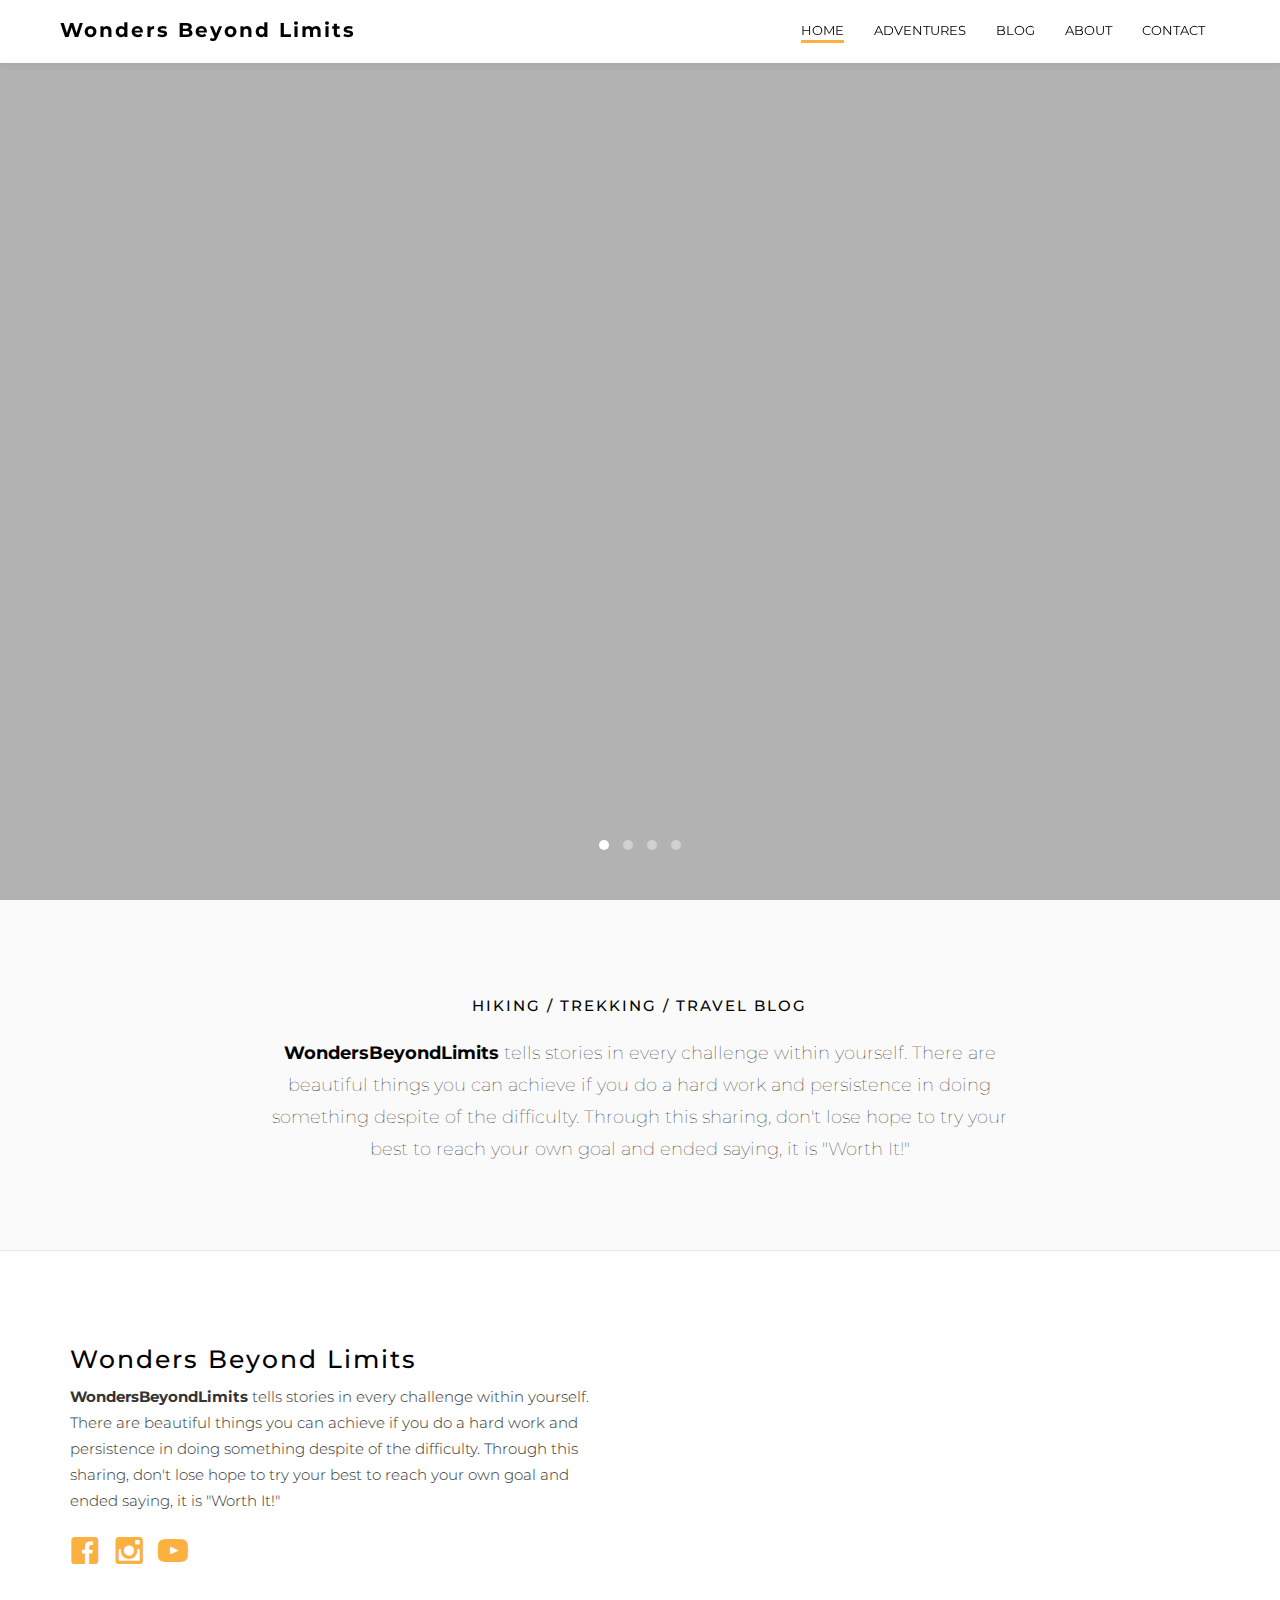
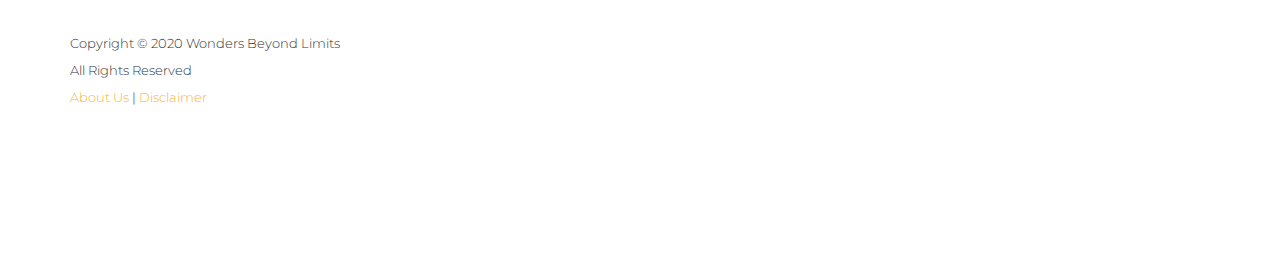
==== commit 07f14269: "***" ====
--- a/index.html
+++ b/index.html
@@ -160,6 +160,10 @@
     <!-- Loader Modal -->
     <div id="layout-loader-modal"></div>
 
+    <!-- Scroll Top Button-->
+    <a id="back-to-top" href="#" class="btn btn-light btn back-to-top" role="button"><i class="icon-arrow-bold-up"></i></a>
+
+    <!-- Footer-->
     <div id="layout_footer"></div>
 
     <!-- JavaScript files-->
@@ -169,6 +173,7 @@
     <script src="js/owl.carousel.min.js"></script>
     <script src="js/jquery.waypoints.min.js"></script>
     <script src="js/jquery.magnific-popup.min.js"></script>
+    <script src="js/scrollTop.js"></script>
     <script src="js/parseQueryString.js"></script>
     <script src="js/cookieSetting.js"></script>
     <script src="js/navigatorGeolocation.js"></script>
--- a/css/custom.css
+++ b/css/custom.css
@@ -478,6 +478,17 @@
 	-webkit-animation: spin 1s ease-in-out infinite;
 }
 
+.back-to-top {
+	position: fixed;
+	bottom: 25px;
+	right: 25px;
+	display: none;
+	background: #fbb040;
+	color: #fff;
+	transition: all 0.3s;
+	padding: 10px;
+}
+
 @media (max-width: 768px) {
 	.modal-dialog {
 		min-height: calc(100vh - 20px);
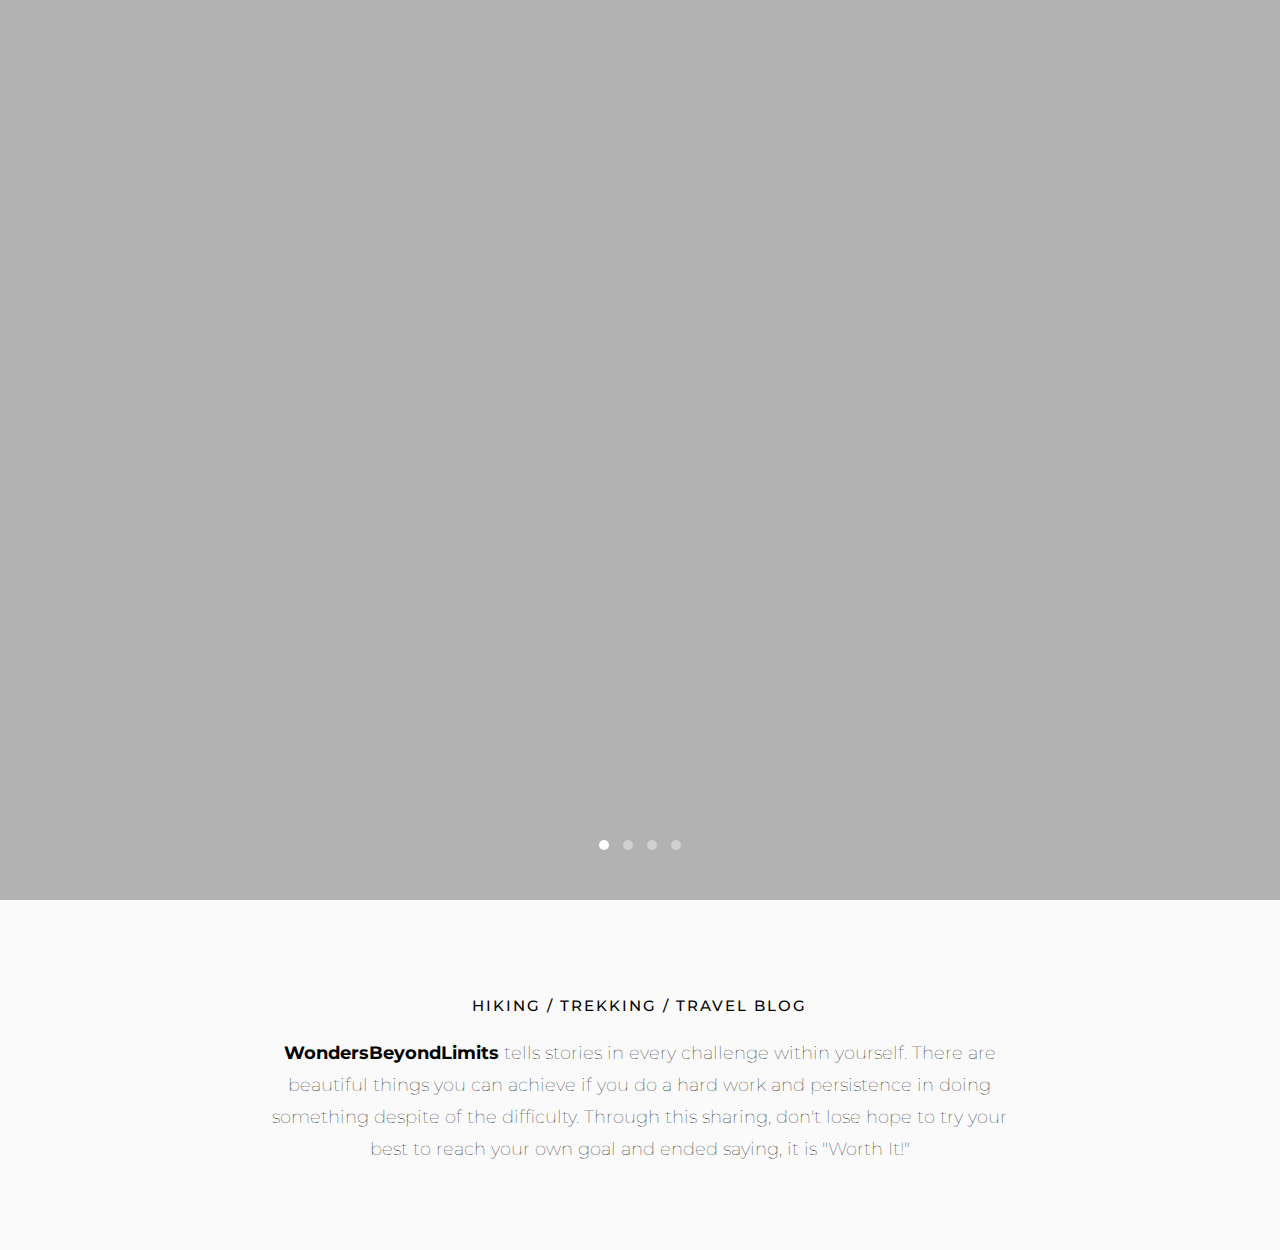
==== commit dd908d16: "***" ====
--- a/index.html
+++ b/index.html
@@ -23,7 +23,7 @@
     <!-- Place favicon.ico and apple-touch-icon.png in the root directory -->
     <link href="favicon.ico" rel="shortcut icon" />
     <!-- Google Webfonts -->
-    <link href="http://fonts.googleapis.com/css?family=Roboto:400,300,100,500" rel="stylesheet" type="text/css" />
+    <link href="https://fonts.googleapis.com/css?family=Roboto:400,300,100,500" rel="stylesheet" type="text/css" />
     <link href="https://fonts.googleapis.com/css?family=Montserrat:400,700" rel="stylesheet" type="text/css" />
     <!-- Animate.css -->
     <link href="css/animate.css" rel="stylesheet" />
@@ -161,7 +161,7 @@
     <div id="layout-loader-modal"></div>
 
     <!-- Scroll Top Button-->
-    <a id="back-to-top" href="#" class="btn btn-light btn back-to-top" role="button"><i class="icon-arrow-bold-up"></i></a>
+    <a id="back-to-top" href="#" class="btn btn-light btn back-to-top" role="button"><i class="glyphicon glyphicon-arrow-up"></i></a>
 
     <!-- Footer-->
     <div id="layout_footer"></div>
--- a/css/custom.css
+++ b/css/custom.css
@@ -459,7 +459,6 @@
 #loader-modal .modal-content {
 	background-color: transparent;
 	border-color: transparent;
-	margin-left: -30px;
 	box-shadow: none;
 }
 
@@ -480,13 +479,19 @@
 
 .back-to-top {
 	position: fixed;
-	bottom: 25px;
-	right: 25px;
+	bottom: 10px;
+	right: 15px;
 	display: none;
 	background: #fbb040;
 	color: #fff;
 	transition: all 0.3s;
 	padding: 10px;
+	z-index: 1000;
+}
+
+.contact-me-form-message-input {
+	min-height: 113px;
+	resize: vertical;
 }
 
 @media (max-width: 768px) {
@@ -499,10 +504,6 @@
 		width: calc(100% - 200px);
 		margin: auto;
 	}
-
-	#loader-modal .modal-content {
-		margin-left: 0px;
-	}
 }
 
 @keyframes spin {
